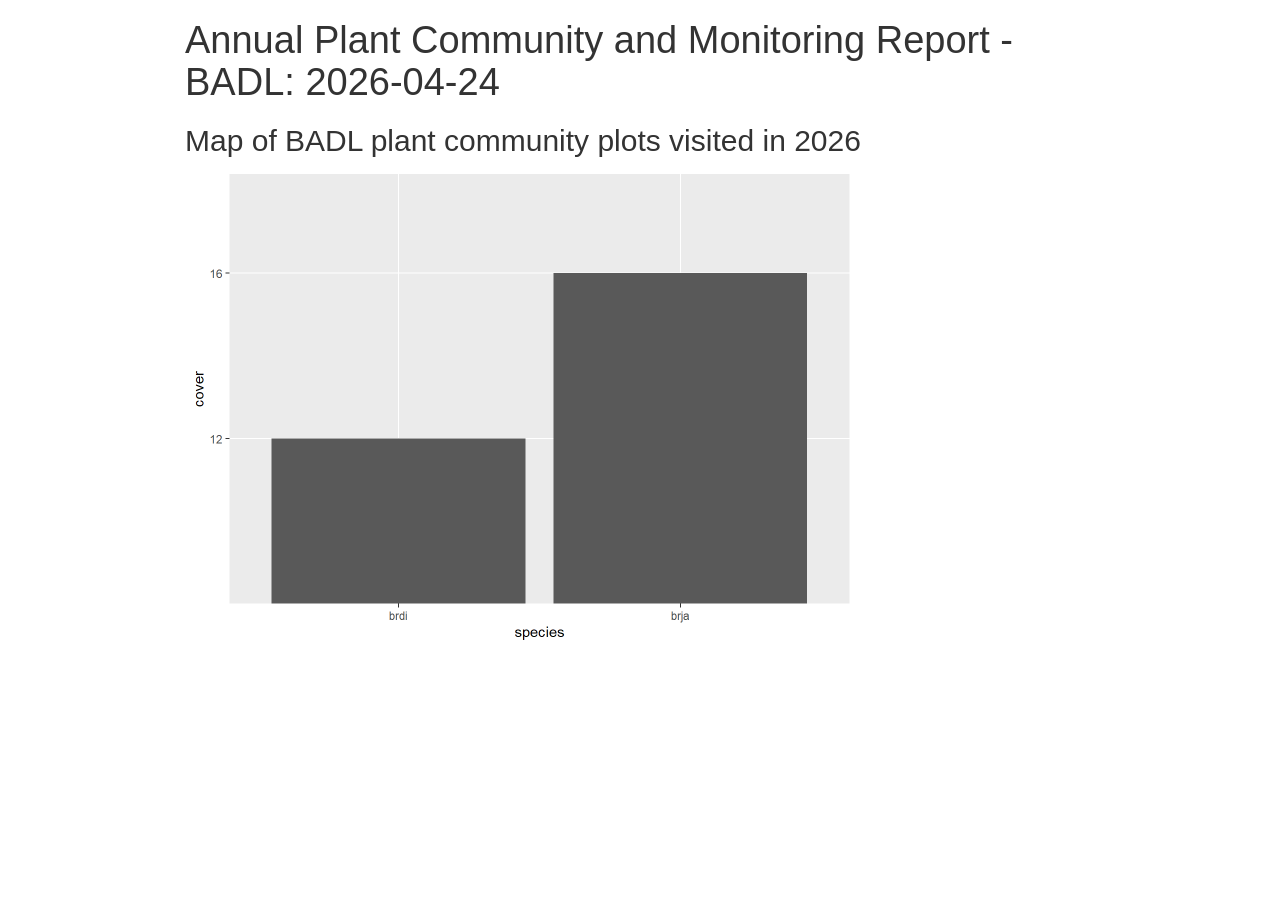
==== BADL/BADLreport.html @ 84ac05f1 "Initial commit for this project." ====
<!DOCTYPE html>

<html>

<head>

<meta charset="utf-8" />
<meta name="generator" content="pandoc" />
<meta http-equiv="X-UA-Compatible" content="IE=EDGE" />




<title>Annual Plant Community and Monitoring Report - BADL: 2026-04-24</title>

<script>// Pandoc 2.9 adds attributes on both header and div. We remove the former (to
// be compatible with the behavior of Pandoc < 2.8).
document.addEventListener('DOMContentLoaded', function(e) {
  var hs = document.querySelectorAll("div.section[class*='level'] > :first-child");
  var i, h, a;
  for (i = 0; i < hs.length; i++) {
    h = hs[i];
    if (!/^h[1-6]$/i.test(h.tagName)) continue;  // it should be a header h1-h6
    a = h.attributes;
    while (a.length > 0) h.removeAttribute(a[0].name);
  }
});
</script>
<script>/*! jQuery v3.6.0 | (c) OpenJS Foundation and other contributors | jquery.org/license */
!function(e,t){"use strict";"object"==typeof module&&"object"==typeof module.exports?module.exports=e.document?t(e,!0):function(e){if(!e.document)throw new Error("jQuery requires a window with a document");return t(e)}:t(e)}("undefined"!=typeof window?window:this,function(C,e){"use strict";var t=[],r=Object.getPrototypeOf,s=t.slice,g=t.flat?function(e){return t.flat.call(e)}:function(e){return t.concat.apply([],e)},u=t.push,i=t.indexOf,n={},o=n.toString,v=n.hasOwnProperty,a=v.toString,l=a.call(Object),y={},m=function(e){return"function"==typeof e&&"number"!=typeof e.nodeType&&"function"!=typeof e.item},x=function(e){return null!=e&&e===e.window},E=C.document,c={type:!0,src:!0,nonce:!0,noModule:!0};function b(e,t,n){var r,i,o=(n=n||E).createElement("script");if(o.text=e,t)for(r in c)(i=t[r]||t.getAttribute&&t.getAttribute(r))&&o.setAttribute(r,i);n.head.appendChild(o).parentNode.removeChild(o)}function w(e){return null==e?e+"":"object"==typeof e||"function"==typeof e?n[o.call(e)]||"object":typeof e}var f="3.6.0",S=function(e,t){return new S.fn.init(e,t)};function p(e){var t=!!e&&"length"in e&&e.length,n=w(e);return!m(e)&&!x(e)&&("array"===n||0===t||"number"==typeof t&&0<t&&t-1 in e)}S.fn=S.prototype={jquery:f,constructor:S,length:0,toArray:function(){return s.call(this)},get:function(e){return null==e?s.call(this):e<0?this[e+this.length]:this[e]},pushStack:function(e){var t=S.merge(this.constructor(),e);return t.prevObject=this,t},each:function(e){return S.each(this,e)},map:function(n){return this.pushStack(S.map(this,function(e,t){return n.call(e,t,e)}))},slice:function(){return this.pushStack(s.apply(this,arguments))},first:function(){return this.eq(0)},last:function(){return this.eq(-1)},even:function(){return this.pushStack(S.grep(this,function(e,t){return(t+1)%2}))},odd:function(){return this.pushStack(S.grep(this,function(e,t){return t%2}))},eq:function(e){var t=this.length,n=+e+(e<0?t:0);return this.pushStack(0<=n&&n<t?[this[n]]:[])},end:function(){return this.prevObject||this.constructor()},push:u,sort:t.sort,splice:t.splice},S.extend=S.fn.extend=function(){var e,t,n,r,i,o,a=arguments[0]||{},s=1,u=arguments.length,l=!1;for("boolean"==typeof a&&(l=a,a=arguments[s]||{},s++),"object"==typeof a||m(a)||(a={}),s===u&&(a=this,s--);s<u;s++)if(null!=(e=arguments[s]))for(t in e)r=e[t],"__proto__"!==t&&a!==r&&(l&&r&&(S.isPlainObject(r)||(i=Array.isArray(r)))?(n=a[t],o=i&&!Array.isArray(n)?[]:i||S.isPlainObject(n)?n:{},i=!1,a[t]=S.extend(l,o,r)):void 0!==r&&(a[t]=r));return a},S.extend({expando:"jQuery"+(f+Math.random()).replace(/\D/g,""),isReady:!0,error:function(e){throw new Error(e)},noop:function(){},isPlainObject:function(e){var t,n;return!(!e||"[object Object]"!==o.call(e))&&(!(t=r(e))||"function"==typeof(n=v.call(t,"constructor")&&t.constructor)&&a.call(n)===l)},isEmptyObject:function(e){var t;for(t in e)return!1;return!0},globalEval:function(e,t,n){b(e,{nonce:t&&t.nonce},n)},each:function(e,t){var n,r=0;if(p(e)){for(n=e.length;r<n;r++)if(!1===t.call(e[r],r,e[r]))break}else for(r in e)if(!1===t.call(e[r],r,e[r]))break;return e},makeArray:function(e,t){var n=t||[];return null!=e&&(p(Object(e))?S.merge(n,"string"==typeof e?[e]:e):u.call(n,e)),n},inArray:function(e,t,n){return null==t?-1:i.call(t,e,n)},merge:function(e,t){for(var n=+t.length,r=0,i=e.length;r<n;r++)e[i++]=t[r];return e.length=i,e},grep:function(e,t,n){for(var r=[],i=0,o=e.length,a=!n;i<o;i++)!t(e[i],i)!==a&&r.push(e[i]);return r},map:function(e,t,n){var r,i,o=0,a=[];if(p(e))for(r=e.length;o<r;o++)null!=(i=t(e[o],o,n))&&a.push(i);else for(o in e)null!=(i=t(e[o],o,n))&&a.push(i);return g(a)},guid:1,support:y}),"function"==typeof Symbol&&(S.fn[Symbol.iterator]=t[Symbol.iterator]),S.each("Boolean Number String Function Array Date RegExp Object Error Symbol".split(" "),function(e,t){n["[object "+t+"]"]=t.toLowerCase()});var d=function(n){var e,d,b,o,i,h,f,g,w,u,l,T,C,a,E,v,s,c,y,S="sizzle"+1*new Date,p=n.document,k=0,r=0,m=ue(),x=ue(),A=ue(),N=ue(),j=function(e,t){return e===t&&(l=!0),0},D={}.hasOwnProperty,t=[],q=t.pop,L=t.push,H=t.push,O=t.slice,P=function(e,t){for(var n=0,r=e.length;n<r;n++)if(e[n]===t)return n;return-1},R="checked|selected|async|autofocus|autoplay|controls|defer|disabled|hidden|ismap|loop|multiple|open|readonly|required|scoped",M="[\\x20\\t\\r\\n\\f]",I="(?:\\\\[\\da-fA-F]{1,6}"+M+"?|\\\\[^\\r\\n\\f]|[\\w-]|[^\0-\\x7f])+",W="\\["+M+"*("+I+")(?:"+M+"*([*^$|!~]?=)"+M+"*(?:'((?:\\\\.|[^\\\\'])*)'|\"((?:\\\\.|[^\\\\\"])*)\"|("+I+"))|)"+M+"*\\]",F=":("+I+")(?:\\((('((?:\\\\.|[^\\\\'])*)'|\"((?:\\\\.|[^\\\\\"])*)\")|((?:\\\\.|[^\\\\()[\\]]|"+W+")*)|.*)\\)|)",B=new RegExp(M+"+","g"),$=new RegExp("^"+M+"+|((?:^|[^\\\\])(?:\\\\.)*)"+M+"+$","g"),_=new RegExp("^"+M+"*,"+M+"*"),z=new RegExp("^"+M+"*([>+~]|"+M+")"+M+"*"),U=new RegExp(M+"|>"),X=new RegExp(F),V=new RegExp("^"+I+"$"),G={ID:new RegExp("^#("+I+")"),CLASS:new RegExp("^\\.("+I+")"),TAG:new RegExp("^("+I+"|[*])"),ATTR:new RegExp("^"+W),PSEUDO:new RegExp("^"+F),CHILD:new RegExp("^:(only|first|last|nth|nth-last)-(child|of-type)(?:\\("+M+"*(even|odd|(([+-]|)(\\d*)n|)"+M+"*(?:([+-]|)"+M+"*(\\d+)|))"+M+"*\\)|)","i"),bool:new RegExp("^(?:"+R+")$","i"),needsContext:new RegExp("^"+M+"*[>+~]|:(even|odd|eq|gt|lt|nth|first|last)(?:\\("+M+"*((?:-\\d)?\\d*)"+M+"*\\)|)(?=[^-]|$)","i")},Y=/HTML$/i,Q=/^(?:input|select|textarea|button)$/i,J=/^h\d$/i,K=/^[^{]+\{\s*\[native \w/,Z=/^(?:#([\w-]+)|(\w+)|\.([\w-]+))$/,ee=/[+~]/,te=new RegExp("\\\\[\\da-fA-F]{1,6}"+M+"?|\\\\([^\\r\\n\\f])","g"),ne=function(e,t){var n="0x"+e.slice(1)-65536;return t||(n<0?String.fromCharCode(n+65536):String.fromCharCode(n>>10|55296,1023&n|56320))},re=/([\0-\x1f\x7f]|^-?\d)|^-$|[^\0-\x1f\x7f-\uFFFF\w-]/g,ie=function(e,t){return t?"\0"===e?"\ufffd":e.slice(0,-1)+"\\"+e.charCodeAt(e.length-1).toString(16)+" ":"\\"+e},oe=function(){T()},ae=be(function(e){return!0===e.disabled&&"fieldset"===e.nodeName.toLowerCase()},{dir:"parentNode",next:"legend"});try{H.apply(t=O.call(p.childNodes),p.childNodes),t[p.childNodes.length].nodeType}catch(e){H={apply:t.length?function(e,t){L.apply(e,O.call(t))}:function(e,t){var n=e.length,r=0;while(e[n++]=t[r++]);e.length=n-1}}}function se(t,e,n,r){var i,o,a,s,u,l,c,f=e&&e.ownerDocument,p=e?e.nodeType:9;if(n=n||[],"string"!=typeof t||!t||1!==p&&9!==p&&11!==p)return n;if(!r&&(T(e),e=e||C,E)){if(11!==p&&(u=Z.exec(t)))if(i=u[1]){if(9===p){if(!(a=e.getElementById(i)))return n;if(a.id===i)return n.push(a),n}else if(f&&(a=f.getElementById(i))&&y(e,a)&&a.id===i)return n.push(a),n}else{if(u[2])return H.apply(n,e.getElementsByTagName(t)),n;if((i=u[3])&&d.getElementsByClassName&&e.getElementsByClassName)return H.apply(n,e.getElementsByClassName(i)),n}if(d.qsa&&!N[t+" "]&&(!v||!v.test(t))&&(1!==p||"object"!==e.nodeName.toLowerCase())){if(c=t,f=e,1===p&&(U.test(t)||z.test(t))){(f=ee.test(t)&&ye(e.parentNode)||e)===e&&d.scope||((s=e.getAttribute("id"))?s=s.replace(re,ie):e.setAttribute("id",s=S)),o=(l=h(t)).length;while(o--)l[o]=(s?"#"+s:":scope")+" "+xe(l[o]);c=l.join(",")}try{return H.apply(n,f.querySelectorAll(c)),n}catch(e){N(t,!0)}finally{s===S&&e.removeAttribute("id")}}}return g(t.replace($,"$1"),e,n,r)}function ue(){var r=[];return function e(t,n){return r.push(t+" ")>b.cacheLength&&delete e[r.shift()],e[t+" "]=n}}function le(e){return e[S]=!0,e}function ce(e){var t=C.createElement("fieldset");try{return!!e(t)}catch(e){return!1}finally{t.parentNode&&t.parentNode.removeChild(t),t=null}}function fe(e,t){var n=e.split("|"),r=n.length;while(r--)b.attrHandle[n[r]]=t}function pe(e,t){var n=t&&e,r=n&&1===e.nodeType&&1===t.nodeType&&e.sourceIndex-t.sourceIndex;if(r)return r;if(n)while(n=n.nextSibling)if(n===t)return-1;return e?1:-1}function de(t){return function(e){return"input"===e.nodeName.toLowerCase()&&e.type===t}}function he(n){return function(e){var t=e.nodeName.toLowerCase();return("input"===t||"button"===t)&&e.type===n}}function ge(t){return function(e){return"form"in e?e.parentNode&&!1===e.disabled?"label"in e?"label"in e.parentNode?e.parentNode.disabled===t:e.disabled===t:e.isDisabled===t||e.isDisabled!==!t&&ae(e)===t:e.disabled===t:"label"in e&&e.disabled===t}}function ve(a){return le(function(o){return o=+o,le(function(e,t){var n,r=a([],e.length,o),i=r.length;while(i--)e[n=r[i]]&&(e[n]=!(t[n]=e[n]))})})}function ye(e){return e&&"undefined"!=typeof e.getElementsByTagName&&e}for(e in d=se.support={},i=se.isXML=function(e){var t=e&&e.namespaceURI,n=e&&(e.ownerDocument||e).documentElement;return!Y.test(t||n&&n.nodeName||"HTML")},T=se.setDocument=function(e){var t,n,r=e?e.ownerDocument||e:p;return r!=C&&9===r.nodeType&&r.documentElement&&(a=(C=r).documentElement,E=!i(C),p!=C&&(n=C.defaultView)&&n.top!==n&&(n.addEventListener?n.addEventListener("unload",oe,!1):n.attachEvent&&n.attachEvent("onunload",oe)),d.scope=ce(function(e){return a.appendChild(e).appendChild(C.createElement("div")),"undefined"!=typeof e.querySelectorAll&&!e.querySelectorAll(":scope fieldset div").length}),d.attributes=ce(function(e){return e.className="i",!e.getAttribute("className")}),d.getElementsByTagName=ce(function(e){return e.appendChild(C.createComment("")),!e.getElementsByTagName("*").length}),d.getElementsByClassName=K.test(C.getElementsByClassName),d.getById=ce(function(e){return a.appendChild(e).id=S,!C.getElementsByName||!C.getElementsByName(S).length}),d.getById?(b.filter.ID=function(e){var t=e.replace(te,ne);return function(e){return e.getAttribute("id")===t}},b.find.ID=function(e,t){if("undefined"!=typeof t.getElementById&&E){var n=t.getElementById(e);return n?[n]:[]}}):(b.filter.ID=function(e){var n=e.replace(te,ne);return function(e){var t="undefined"!=typeof e.getAttributeNode&&e.getAttributeNode("id");return t&&t.value===n}},b.find.ID=function(e,t){if("undefined"!=typeof t.getElementById&&E){var n,r,i,o=t.getElementById(e);if(o){if((n=o.getAttributeNode("id"))&&n.value===e)return[o];i=t.getElementsByName(e),r=0;while(o=i[r++])if((n=o.getAttributeNode("id"))&&n.value===e)return[o]}return[]}}),b.find.TAG=d.getElementsByTagName?function(e,t){return"undefined"!=typeof t.getElementsByTagName?t.getElementsByTagName(e):d.qsa?t.querySelectorAll(e):void 0}:function(e,t){var n,r=[],i=0,o=t.getElementsByTagName(e);if("*"===e){while(n=o[i++])1===n.nodeType&&r.push(n);return r}return o},b.find.CLASS=d.getElementsByClassName&&function(e,t){if("undefined"!=typeof t.getElementsByClassName&&E)return t.getElementsByClassName(e)},s=[],v=[],(d.qsa=K.test(C.querySelectorAll))&&(ce(function(e){var t;a.appendChild(e).innerHTML="<a id='"+S+"'></a><select id='"+S+"-\r\\' msallowcapture=''><option selected=''></option></select>",e.querySelectorAll("[msallowcapture^='']").length&&v.push("[*^$]="+M+"*(?:''|\"\")"),e.querySelectorAll("[selected]").length||v.push("\\["+M+"*(?:value|"+R+")"),e.querySelectorAll("[id~="+S+"-]").length||v.push("~="),(t=C.createElement("input")).setAttribute("name",""),e.appendChild(t),e.querySelectorAll("[name='']").length||v.push("\\["+M+"*name"+M+"*="+M+"*(?:''|\"\")"),e.querySelectorAll(":checked").length||v.push(":checked"),e.querySelectorAll("a#"+S+"+*").length||v.push(".#.+[+~]"),e.querySelectorAll("\\\f"),v.push("[\\r\\n\\f]")}),ce(function(e){e.innerHTML="<a href='' disabled='disabled'></a><select disabled='disabled'><option/></select>";var t=C.createElement("input");t.setAttribute("type","hidden"),e.appendChild(t).setAttribute("name","D"),e.querySelectorAll("[name=d]").length&&v.push("name"+M+"*[*^$|!~]?="),2!==e.querySelectorAll(":enabled").length&&v.push(":enabled",":disabled"),a.appendChild(e).disabled=!0,2!==e.querySelectorAll(":disabled").length&&v.push(":enabled",":disabled"),e.querySelectorAll("*,:x"),v.push(",.*:")})),(d.matchesSelector=K.test(c=a.matches||a.webkitMatchesSelector||a.mozMatchesSelector||a.oMatchesSelector||a.msMatchesSelector))&&ce(function(e){d.disconnectedMatch=c.call(e,"*"),c.call(e,"[s!='']:x"),s.push("!=",F)}),v=v.length&&new RegExp(v.join("|")),s=s.length&&new RegExp(s.join("|")),t=K.test(a.compareDocumentPosition),y=t||K.test(a.contains)?function(e,t){var n=9===e.nodeType?e.documentElement:e,r=t&&t.parentNode;return e===r||!(!r||1!==r.nodeType||!(n.contains?n.contains(r):e.compareDocumentPosition&&16&e.compareDocumentPosition(r)))}:function(e,t){if(t)while(t=t.parentNode)if(t===e)return!0;return!1},j=t?function(e,t){if(e===t)return l=!0,0;var n=!e.compareDocumentPosition-!t.compareDocumentPosition;return n||(1&(n=(e.ownerDocument||e)==(t.ownerDocument||t)?e.compareDocumentPosition(t):1)||!d.sortDetached&&t.compareDocumentPosition(e)===n?e==C||e.ownerDocument==p&&y(p,e)?-1:t==C||t.ownerDocument==p&&y(p,t)?1:u?P(u,e)-P(u,t):0:4&n?-1:1)}:function(e,t){if(e===t)return l=!0,0;var n,r=0,i=e.parentNode,o=t.parentNode,a=[e],s=[t];if(!i||!o)return e==C?-1:t==C?1:i?-1:o?1:u?P(u,e)-P(u,t):0;if(i===o)return pe(e,t);n=e;while(n=n.parentNode)a.unshift(n);n=t;while(n=n.parentNode)s.unshift(n);while(a[r]===s[r])r++;return r?pe(a[r],s[r]):a[r]==p?-1:s[r]==p?1:0}),C},se.matches=function(e,t){return se(e,null,null,t)},se.matchesSelector=function(e,t){if(T(e),d.matchesSelector&&E&&!N[t+" "]&&(!s||!s.test(t))&&(!v||!v.test(t)))try{var n=c.call(e,t);if(n||d.disconnectedMatch||e.document&&11!==e.document.nodeType)return n}catch(e){N(t,!0)}return 0<se(t,C,null,[e]).length},se.contains=function(e,t){return(e.ownerDocument||e)!=C&&T(e),y(e,t)},se.attr=function(e,t){(e.ownerDocument||e)!=C&&T(e);var n=b.attrHandle[t.toLowerCase()],r=n&&D.call(b.attrHandle,t.toLowerCase())?n(e,t,!E):void 0;return void 0!==r?r:d.attributes||!E?e.getAttribute(t):(r=e.getAttributeNode(t))&&r.specified?r.value:null},se.escape=function(e){return(e+"").replace(re,ie)},se.error=function(e){throw new Error("Syntax error, unrecognized expression: "+e)},se.uniqueSort=function(e){var t,n=[],r=0,i=0;if(l=!d.detectDuplicates,u=!d.sortStable&&e.slice(0),e.sort(j),l){while(t=e[i++])t===e[i]&&(r=n.push(i));while(r--)e.splice(n[r],1)}return u=null,e},o=se.getText=function(e){var t,n="",r=0,i=e.nodeType;if(i){if(1===i||9===i||11===i){if("string"==typeof e.textContent)return e.textContent;for(e=e.firstChild;e;e=e.nextSibling)n+=o(e)}else if(3===i||4===i)return e.nodeValue}else while(t=e[r++])n+=o(t);return n},(b=se.selectors={cacheLength:50,createPseudo:le,match:G,attrHandle:{},find:{},relative:{">":{dir:"parentNode",first:!0}," ":{dir:"parentNode"},"+":{dir:"previousSibling",first:!0},"~":{dir:"previousSibling"}},preFilter:{ATTR:function(e){return e[1]=e[1].replace(te,ne),e[3]=(e[3]||e[4]||e[5]||"").replace(te,ne),"~="===e[2]&&(e[3]=" "+e[3]+" "),e.slice(0,4)},CHILD:function(e){return e[1]=e[1].toLowerCase(),"nth"===e[1].slice(0,3)?(e[3]||se.error(e[0]),e[4]=+(e[4]?e[5]+(e[6]||1):2*("even"===e[3]||"odd"===e[3])),e[5]=+(e[7]+e[8]||"odd"===e[3])):e[3]&&se.error(e[0]),e},PSEUDO:function(e){var t,n=!e[6]&&e[2];return G.CHILD.test(e[0])?null:(e[3]?e[2]=e[4]||e[5]||"":n&&X.test(n)&&(t=h(n,!0))&&(t=n.indexOf(")",n.length-t)-n.length)&&(e[0]=e[0].slice(0,t),e[2]=n.slice(0,t)),e.slice(0,3))}},filter:{TAG:function(e){var t=e.replace(te,ne).toLowerCase();return"*"===e?function(){return!0}:function(e){return e.nodeName&&e.nodeName.toLowerCase()===t}},CLASS:function(e){var t=m[e+" "];return t||(t=new RegExp("(^|"+M+")"+e+"("+M+"|$)"))&&m(e,function(e){return t.test("string"==typeof e.className&&e.className||"undefined"!=typeof e.getAttribute&&e.getAttribute("class")||"")})},ATTR:function(n,r,i){return function(e){var t=se.attr(e,n);return null==t?"!="===r:!r||(t+="","="===r?t===i:"!="===r?t!==i:"^="===r?i&&0===t.indexOf(i):"*="===r?i&&-1<t.indexOf(i):"$="===r?i&&t.slice(-i.length)===i:"~="===r?-1<(" "+t.replace(B," ")+" ").indexOf(i):"|="===r&&(t===i||t.slice(0,i.length+1)===i+"-"))}},CHILD:function(h,e,t,g,v){var y="nth"!==h.slice(0,3),m="last"!==h.slice(-4),x="of-type"===e;return 1===g&&0===v?function(e){return!!e.parentNode}:function(e,t,n){var r,i,o,a,s,u,l=y!==m?"nextSibling":"previousSibling",c=e.parentNode,f=x&&e.nodeName.toLowerCase(),p=!n&&!x,d=!1;if(c){if(y){while(l){a=e;while(a=a[l])if(x?a.nodeName.toLowerCase()===f:1===a.nodeType)return!1;u=l="only"===h&&!u&&"nextSibling"}return!0}if(u=[m?c.firstChild:c.lastChild],m&&p){d=(s=(r=(i=(o=(a=c)[S]||(a[S]={}))[a.uniqueID]||(o[a.uniqueID]={}))[h]||[])[0]===k&&r[1])&&r[2],a=s&&c.childNodes[s];while(a=++s&&a&&a[l]||(d=s=0)||u.pop())if(1===a.nodeType&&++d&&a===e){i[h]=[k,s,d];break}}else if(p&&(d=s=(r=(i=(o=(a=e)[S]||(a[S]={}))[a.uniqueID]||(o[a.uniqueID]={}))[h]||[])[0]===k&&r[1]),!1===d)while(a=++s&&a&&a[l]||(d=s=0)||u.pop())if((x?a.nodeName.toLowerCase()===f:1===a.nodeType)&&++d&&(p&&((i=(o=a[S]||(a[S]={}))[a.uniqueID]||(o[a.uniqueID]={}))[h]=[k,d]),a===e))break;return(d-=v)===g||d%g==0&&0<=d/g}}},PSEUDO:function(e,o){var t,a=b.pseudos[e]||b.setFilters[e.toLowerCase()]||se.error("unsupported pseudo: "+e);return a[S]?a(o):1<a.length?(t=[e,e,"",o],b.setFilters.hasOwnProperty(e.toLowerCase())?le(function(e,t){var n,r=a(e,o),i=r.length;while(i--)e[n=P(e,r[i])]=!(t[n]=r[i])}):function(e){return a(e,0,t)}):a}},pseudos:{not:le(function(e){var r=[],i=[],s=f(e.replace($,"$1"));return s[S]?le(function(e,t,n,r){var i,o=s(e,null,r,[]),a=e.length;while(a--)(i=o[a])&&(e[a]=!(t[a]=i))}):function(e,t,n){return r[0]=e,s(r,null,n,i),r[0]=null,!i.pop()}}),has:le(function(t){return function(e){return 0<se(t,e).length}}),contains:le(function(t){return t=t.replace(te,ne),function(e){return-1<(e.textContent||o(e)).indexOf(t)}}),lang:le(function(n){return V.test(n||"")||se.error("unsupported lang: "+n),n=n.replace(te,ne).toLowerCase(),function(e){var t;do{if(t=E?e.lang:e.getAttribute("xml:lang")||e.getAttribute("lang"))return(t=t.toLowerCase())===n||0===t.indexOf(n+"-")}while((e=e.parentNode)&&1===e.nodeType);return!1}}),target:function(e){var t=n.location&&n.location.hash;return t&&t.slice(1)===e.id},root:function(e){return e===a},focus:function(e){return e===C.activeElement&&(!C.hasFocus||C.hasFocus())&&!!(e.type||e.href||~e.tabIndex)},enabled:ge(!1),disabled:ge(!0),checked:function(e){var t=e.nodeName.toLowerCase();return"input"===t&&!!e.checked||"option"===t&&!!e.selected},selected:function(e){return e.parentNode&&e.parentNode.selectedIndex,!0===e.selected},empty:function(e){for(e=e.firstChild;e;e=e.nextSibling)if(e.nodeType<6)return!1;return!0},parent:function(e){return!b.pseudos.empty(e)},header:function(e){return J.test(e.nodeName)},input:function(e){return Q.test(e.nodeName)},button:function(e){var t=e.nodeName.toLowerCase();return"input"===t&&"button"===e.type||"button"===t},text:function(e){var t;return"input"===e.nodeName.toLowerCase()&&"text"===e.type&&(null==(t=e.getAttribute("type"))||"text"===t.toLowerCase())},first:ve(function(){return[0]}),last:ve(function(e,t){return[t-1]}),eq:ve(function(e,t,n){return[n<0?n+t:n]}),even:ve(function(e,t){for(var n=0;n<t;n+=2)e.push(n);return e}),odd:ve(function(e,t){for(var n=1;n<t;n+=2)e.push(n);return e}),lt:ve(function(e,t,n){for(var r=n<0?n+t:t<n?t:n;0<=--r;)e.push(r);return e}),gt:ve(function(e,t,n){for(var r=n<0?n+t:n;++r<t;)e.push(r);return e})}}).pseudos.nth=b.pseudos.eq,{radio:!0,checkbox:!0,file:!0,password:!0,image:!0})b.pseudos[e]=de(e);for(e in{submit:!0,reset:!0})b.pseudos[e]=he(e);function me(){}function xe(e){for(var t=0,n=e.length,r="";t<n;t++)r+=e[t].value;return r}function be(s,e,t){var u=e.dir,l=e.next,c=l||u,f=t&&"parentNode"===c,p=r++;return e.first?function(e,t,n){while(e=e[u])if(1===e.nodeType||f)return s(e,t,n);return!1}:function(e,t,n){var r,i,o,a=[k,p];if(n){while(e=e[u])if((1===e.nodeType||f)&&s(e,t,n))return!0}else while(e=e[u])if(1===e.nodeType||f)if(i=(o=e[S]||(e[S]={}))[e.uniqueID]||(o[e.uniqueID]={}),l&&l===e.nodeName.toLowerCase())e=e[u]||e;else{if((r=i[c])&&r[0]===k&&r[1]===p)return a[2]=r[2];if((i[c]=a)[2]=s(e,t,n))return!0}return!1}}function we(i){return 1<i.length?function(e,t,n){var r=i.length;while(r--)if(!i[r](e,t,n))return!1;return!0}:i[0]}function Te(e,t,n,r,i){for(var o,a=[],s=0,u=e.length,l=null!=t;s<u;s++)(o=e[s])&&(n&&!n(o,r,i)||(a.push(o),l&&t.push(s)));return a}function Ce(d,h,g,v,y,e){return v&&!v[S]&&(v=Ce(v)),y&&!y[S]&&(y=Ce(y,e)),le(function(e,t,n,r){var i,o,a,s=[],u=[],l=t.length,c=e||function(e,t,n){for(var r=0,i=t.length;r<i;r++)se(e,t[r],n);return n}(h||"*",n.nodeType?[n]:n,[]),f=!d||!e&&h?c:Te(c,s,d,n,r),p=g?y||(e?d:l||v)?[]:t:f;if(g&&g(f,p,n,r),v){i=Te(p,u),v(i,[],n,r),o=i.length;while(o--)(a=i[o])&&(p[u[o]]=!(f[u[o]]=a))}if(e){if(y||d){if(y){i=[],o=p.length;while(o--)(a=p[o])&&i.push(f[o]=a);y(null,p=[],i,r)}o=p.length;while(o--)(a=p[o])&&-1<(i=y?P(e,a):s[o])&&(e[i]=!(t[i]=a))}}else p=Te(p===t?p.splice(l,p.length):p),y?y(null,t,p,r):H.apply(t,p)})}function Ee(e){for(var i,t,n,r=e.length,o=b.relative[e[0].type],a=o||b.relative[" "],s=o?1:0,u=be(function(e){return e===i},a,!0),l=be(function(e){return-1<P(i,e)},a,!0),c=[function(e,t,n){var r=!o&&(n||t!==w)||((i=t).nodeType?u(e,t,n):l(e,t,n));return i=null,r}];s<r;s++)if(t=b.relative[e[s].type])c=[be(we(c),t)];else{if((t=b.filter[e[s].type].apply(null,e[s].matches))[S]){for(n=++s;n<r;n++)if(b.relative[e[n].type])break;return Ce(1<s&&we(c),1<s&&xe(e.slice(0,s-1).concat({value:" "===e[s-2].type?"*":""})).replace($,"$1"),t,s<n&&Ee(e.slice(s,n)),n<r&&Ee(e=e.slice(n)),n<r&&xe(e))}c.push(t)}return we(c)}return me.prototype=b.filters=b.pseudos,b.setFilters=new me,h=se.tokenize=function(e,t){var n,r,i,o,a,s,u,l=x[e+" "];if(l)return t?0:l.slice(0);a=e,s=[],u=b.preFilter;while(a){for(o in n&&!(r=_.exec(a))||(r&&(a=a.slice(r[0].length)||a),s.push(i=[])),n=!1,(r=z.exec(a))&&(n=r.shift(),i.push({value:n,type:r[0].replace($," ")}),a=a.slice(n.length)),b.filter)!(r=G[o].exec(a))||u[o]&&!(r=u[o](r))||(n=r.shift(),i.push({value:n,type:o,matches:r}),a=a.slice(n.length));if(!n)break}return t?a.length:a?se.error(e):x(e,s).slice(0)},f=se.compile=function(e,t){var n,v,y,m,x,r,i=[],o=[],a=A[e+" "];if(!a){t||(t=h(e)),n=t.length;while(n--)(a=Ee(t[n]))[S]?i.push(a):o.push(a);(a=A(e,(v=o,m=0<(y=i).length,x=0<v.length,r=function(e,t,n,r,i){var o,a,s,u=0,l="0",c=e&&[],f=[],p=w,d=e||x&&b.find.TAG("*",i),h=k+=null==p?1:Math.random()||.1,g=d.length;for(i&&(w=t==C||t||i);l!==g&&null!=(o=d[l]);l++){if(x&&o){a=0,t||o.ownerDocument==C||(T(o),n=!E);while(s=v[a++])if(s(o,t||C,n)){r.push(o);break}i&&(k=h)}m&&((o=!s&&o)&&u--,e&&c.push(o))}if(u+=l,m&&l!==u){a=0;while(s=y[a++])s(c,f,t,n);if(e){if(0<u)while(l--)c[l]||f[l]||(f[l]=q.call(r));f=Te(f)}H.apply(r,f),i&&!e&&0<f.length&&1<u+y.length&&se.uniqueSort(r)}return i&&(k=h,w=p),c},m?le(r):r))).selector=e}return a},g=se.select=function(e,t,n,r){var i,o,a,s,u,l="function"==typeof e&&e,c=!r&&h(e=l.selector||e);if(n=n||[],1===c.length){if(2<(o=c[0]=c[0].slice(0)).length&&"ID"===(a=o[0]).type&&9===t.nodeType&&E&&b.relative[o[1].type]){if(!(t=(b.find.ID(a.matches[0].replace(te,ne),t)||[])[0]))return n;l&&(t=t.parentNode),e=e.slice(o.shift().value.length)}i=G.needsContext.test(e)?0:o.length;while(i--){if(a=o[i],b.relative[s=a.type])break;if((u=b.find[s])&&(r=u(a.matches[0].replace(te,ne),ee.test(o[0].type)&&ye(t.parentNode)||t))){if(o.splice(i,1),!(e=r.length&&xe(o)))return H.apply(n,r),n;break}}}return(l||f(e,c))(r,t,!E,n,!t||ee.test(e)&&ye(t.parentNode)||t),n},d.sortStable=S.split("").sort(j).join("")===S,d.detectDuplicates=!!l,T(),d.sortDetached=ce(function(e){return 1&e.compareDocumentPosition(C.createElement("fieldset"))}),ce(function(e){return e.innerHTML="<a href='#'></a>","#"===e.firstChild.getAttribute("href")})||fe("type|href|height|width",function(e,t,n){if(!n)return e.getAttribute(t,"type"===t.toLowerCase()?1:2)}),d.attributes&&ce(function(e){return e.innerHTML="<input/>",e.firstChild.setAttribute("value",""),""===e.firstChild.getAttribute("value")})||fe("value",function(e,t,n){if(!n&&"input"===e.nodeName.toLowerCase())return e.defaultValue}),ce(function(e){return null==e.getAttribute("disabled")})||fe(R,function(e,t,n){var r;if(!n)return!0===e[t]?t.toLowerCase():(r=e.getAttributeNode(t))&&r.specified?r.value:null}),se}(C);S.find=d,S.expr=d.selectors,S.expr[":"]=S.expr.pseudos,S.uniqueSort=S.unique=d.uniqueSort,S.text=d.getText,S.isXMLDoc=d.isXML,S.contains=d.contains,S.escapeSelector=d.escape;var h=function(e,t,n){var r=[],i=void 0!==n;while((e=e[t])&&9!==e.nodeType)if(1===e.nodeType){if(i&&S(e).is(n))break;r.push(e)}return r},T=function(e,t){for(var n=[];e;e=e.nextSibling)1===e.nodeType&&e!==t&&n.push(e);return n},k=S.expr.match.needsContext;function A(e,t){return e.nodeName&&e.nodeName.toLowerCase()===t.toLowerCase()}var N=/^<([a-z][^\/\0>:\x20\t\r\n\f]*)[\x20\t\r\n\f]*\/?>(?:<\/\1>|)$/i;function j(e,n,r){return m(n)?S.grep(e,function(e,t){return!!n.call(e,t,e)!==r}):n.nodeType?S.grep(e,function(e){return e===n!==r}):"string"!=typeof n?S.grep(e,function(e){return-1<i.call(n,e)!==r}):S.filter(n,e,r)}S.filter=function(e,t,n){var r=t[0];return n&&(e=":not("+e+")"),1===t.length&&1===r.nodeType?S.find.matchesSelector(r,e)?[r]:[]:S.find.matches(e,S.grep(t,function(e){return 1===e.nodeType}))},S.fn.extend({find:function(e){var t,n,r=this.length,i=this;if("string"!=typeof e)return this.pushStack(S(e).filter(function(){for(t=0;t<r;t++)if(S.contains(i[t],this))return!0}));for(n=this.pushStack([]),t=0;t<r;t++)S.find(e,i[t],n);return 1<r?S.uniqueSort(n):n},filter:function(e){return this.pushStack(j(this,e||[],!1))},not:function(e){return this.pushStack(j(this,e||[],!0))},is:function(e){return!!j(this,"string"==typeof e&&k.test(e)?S(e):e||[],!1).length}});var D,q=/^(?:\s*(<[\w\W]+>)[^>]*|#([\w-]+))$/;(S.fn.init=function(e,t,n){var r,i;if(!e)return this;if(n=n||D,"string"==typeof e){if(!(r="<"===e[0]&&">"===e[e.length-1]&&3<=e.length?[null,e,null]:q.exec(e))||!r[1]&&t)return!t||t.jquery?(t||n).find(e):this.constructor(t).find(e);if(r[1]){if(t=t instanceof S?t[0]:t,S.merge(this,S.parseHTML(r[1],t&&t.nodeType?t.ownerDocument||t:E,!0)),N.test(r[1])&&S.isPlainObject(t))for(r in t)m(this[r])?this[r](t[r]):this.attr(r,t[r]);return this}return(i=E.getElementById(r[2]))&&(this[0]=i,this.length=1),this}return e.nodeType?(this[0]=e,this.length=1,this):m(e)?void 0!==n.ready?n.ready(e):e(S):S.makeArray(e,this)}).prototype=S.fn,D=S(E);var L=/^(?:parents|prev(?:Until|All))/,H={children:!0,contents:!0,next:!0,prev:!0};function O(e,t){while((e=e[t])&&1!==e.nodeType);return e}S.fn.extend({has:function(e){var t=S(e,this),n=t.length;return this.filter(function(){for(var e=0;e<n;e++)if(S.contains(this,t[e]))return!0})},closest:function(e,t){var n,r=0,i=this.length,o=[],a="string"!=typeof e&&S(e);if(!k.test(e))for(;r<i;r++)for(n=this[r];n&&n!==t;n=n.parentNode)if(n.nodeType<11&&(a?-1<a.index(n):1===n.nodeType&&S.find.matchesSelector(n,e))){o.push(n);break}return this.pushStack(1<o.length?S.uniqueSort(o):o)},index:function(e){return e?"string"==typeof e?i.call(S(e),this[0]):i.call(this,e.jquery?e[0]:e):this[0]&&this[0].parentNode?this.first().prevAll().length:-1},add:function(e,t){return this.pushStack(S.uniqueSort(S.merge(this.get(),S(e,t))))},addBack:function(e){return this.add(null==e?this.prevObject:this.prevObject.filter(e))}}),S.each({parent:function(e){var t=e.parentNode;return t&&11!==t.nodeType?t:null},parents:function(e){return h(e,"parentNode")},parentsUntil:function(e,t,n){return h(e,"parentNode",n)},next:function(e){return O(e,"nextSibling")},prev:function(e){return O(e,"previousSibling")},nextAll:function(e){return h(e,"nextSibling")},prevAll:function(e){return h(e,"previousSibling")},nextUntil:function(e,t,n){return h(e,"nextSibling",n)},prevUntil:function(e,t,n){return h(e,"previousSibling",n)},siblings:function(e){return T((e.parentNode||{}).firstChild,e)},children:function(e){return T(e.firstChild)},contents:function(e){return null!=e.contentDocument&&r(e.contentDocument)?e.contentDocument:(A(e,"template")&&(e=e.content||e),S.merge([],e.childNodes))}},function(r,i){S.fn[r]=function(e,t){var n=S.map(this,i,e);return"Until"!==r.slice(-5)&&(t=e),t&&"string"==typeof t&&(n=S.filter(t,n)),1<this.length&&(H[r]||S.uniqueSort(n),L.test(r)&&n.reverse()),this.pushStack(n)}});var P=/[^\x20\t\r\n\f]+/g;function R(e){return e}function M(e){throw e}function I(e,t,n,r){var i;try{e&&m(i=e.promise)?i.call(e).done(t).fail(n):e&&m(i=e.then)?i.call(e,t,n):t.apply(void 0,[e].slice(r))}catch(e){n.apply(void 0,[e])}}S.Callbacks=function(r){var e,n;r="string"==typeof r?(e=r,n={},S.each(e.match(P)||[],function(e,t){n[t]=!0}),n):S.extend({},r);var i,t,o,a,s=[],u=[],l=-1,c=function(){for(a=a||r.once,o=i=!0;u.length;l=-1){t=u.shift();while(++l<s.length)!1===s[l].apply(t[0],t[1])&&r.stopOnFalse&&(l=s.length,t=!1)}r.memory||(t=!1),i=!1,a&&(s=t?[]:"")},f={add:function(){return s&&(t&&!i&&(l=s.length-1,u.push(t)),function n(e){S.each(e,function(e,t){m(t)?r.unique&&f.has(t)||s.push(t):t&&t.length&&"string"!==w(t)&&n(t)})}(arguments),t&&!i&&c()),this},remove:function(){return S.each(arguments,function(e,t){var n;while(-1<(n=S.inArray(t,s,n)))s.splice(n,1),n<=l&&l--}),this},has:function(e){return e?-1<S.inArray(e,s):0<s.length},empty:function(){return s&&(s=[]),this},disable:function(){return a=u=[],s=t="",this},disabled:function(){return!s},lock:function(){return a=u=[],t||i||(s=t=""),this},locked:function(){return!!a},fireWith:function(e,t){return a||(t=[e,(t=t||[]).slice?t.slice():t],u.push(t),i||c()),this},fire:function(){return f.fireWith(this,arguments),this},fired:function(){return!!o}};return f},S.extend({Deferred:function(e){var o=[["notify","progress",S.Callbacks("memory"),S.Callbacks("memory"),2],["resolve","done",S.Callbacks("once memory"),S.Callbacks("once memory"),0,"resolved"],["reject","fail",S.Callbacks("once memory"),S.Callbacks("once memory"),1,"rejected"]],i="pending",a={state:function(){return i},always:function(){return s.done(arguments).fail(arguments),this},"catch":function(e){return a.then(null,e)},pipe:function(){var i=arguments;return S.Deferred(function(r){S.each(o,function(e,t){var n=m(i[t[4]])&&i[t[4]];s[t[1]](function(){var e=n&&n.apply(this,arguments);e&&m(e.promise)?e.promise().progress(r.notify).done(r.resolve).fail(r.reject):r[t[0]+"With"](this,n?[e]:arguments)})}),i=null}).promise()},then:function(t,n,r){var u=0;function l(i,o,a,s){return function(){var n=this,r=arguments,e=function(){var e,t;if(!(i<u)){if((e=a.apply(n,r))===o.promise())throw new TypeError("Thenable self-resolution");t=e&&("object"==typeof e||"function"==typeof e)&&e.then,m(t)?s?t.call(e,l(u,o,R,s),l(u,o,M,s)):(u++,t.call(e,l(u,o,R,s),l(u,o,M,s),l(u,o,R,o.notifyWith))):(a!==R&&(n=void 0,r=[e]),(s||o.resolveWith)(n,r))}},t=s?e:function(){try{e()}catch(e){S.Deferred.exceptionHook&&S.Deferred.exceptionHook(e,t.stackTrace),u<=i+1&&(a!==M&&(n=void 0,r=[e]),o.rejectWith(n,r))}};i?t():(S.Deferred.getStackHook&&(t.stackTrace=S.Deferred.getStackHook()),C.setTimeout(t))}}return S.Deferred(function(e){o[0][3].add(l(0,e,m(r)?r:R,e.notifyWith)),o[1][3].add(l(0,e,m(t)?t:R)),o[2][3].add(l(0,e,m(n)?n:M))}).promise()},promise:function(e){return null!=e?S.extend(e,a):a}},s={};return S.each(o,function(e,t){var n=t[2],r=t[5];a[t[1]]=n.add,r&&n.add(function(){i=r},o[3-e][2].disable,o[3-e][3].disable,o[0][2].lock,o[0][3].lock),n.add(t[3].fire),s[t[0]]=function(){return s[t[0]+"With"](this===s?void 0:this,arguments),this},s[t[0]+"With"]=n.fireWith}),a.promise(s),e&&e.call(s,s),s},when:function(e){var n=arguments.length,t=n,r=Array(t),i=s.call(arguments),o=S.Deferred(),a=function(t){return function(e){r[t]=this,i[t]=1<arguments.length?s.call(arguments):e,--n||o.resolveWith(r,i)}};if(n<=1&&(I(e,o.done(a(t)).resolve,o.reject,!n),"pending"===o.state()||m(i[t]&&i[t].then)))return o.then();while(t--)I(i[t],a(t),o.reject);return o.promise()}});var W=/^(Eval|Internal|Range|Reference|Syntax|Type|URI)Error$/;S.Deferred.exceptionHook=function(e,t){C.console&&C.console.warn&&e&&W.test(e.name)&&C.console.warn("jQuery.Deferred exception: "+e.message,e.stack,t)},S.readyException=function(e){C.setTimeout(function(){throw e})};var F=S.Deferred();function B(){E.removeEventListener("DOMContentLoaded",B),C.removeEventListener("load",B),S.ready()}S.fn.ready=function(e){return F.then(e)["catch"](function(e){S.readyException(e)}),this},S.extend({isReady:!1,readyWait:1,ready:function(e){(!0===e?--S.readyWait:S.isReady)||(S.isReady=!0)!==e&&0<--S.readyWait||F.resolveWith(E,[S])}}),S.ready.then=F.then,"complete"===E.readyState||"loading"!==E.readyState&&!E.documentElement.doScroll?C.setTimeout(S.ready):(E.addEventListener("DOMContentLoaded",B),C.addEventListener("load",B));var $=function(e,t,n,r,i,o,a){var s=0,u=e.length,l=null==n;if("object"===w(n))for(s in i=!0,n)$(e,t,s,n[s],!0,o,a);else if(void 0!==r&&(i=!0,m(r)||(a=!0),l&&(a?(t.call(e,r),t=null):(l=t,t=function(e,t,n){return l.call(S(e),n)})),t))for(;s<u;s++)t(e[s],n,a?r:r.call(e[s],s,t(e[s],n)));return i?e:l?t.call(e):u?t(e[0],n):o},_=/^-ms-/,z=/-([a-z])/g;function U(e,t){return t.toUpperCase()}function X(e){return e.replace(_,"ms-").replace(z,U)}var V=function(e){return 1===e.nodeType||9===e.nodeType||!+e.nodeType};function G(){this.expando=S.expando+G.uid++}G.uid=1,G.prototype={cache:function(e){var t=e[this.expando];return t||(t={},V(e)&&(e.nodeType?e[this.expando]=t:Object.defineProperty(e,this.expando,{value:t,configurable:!0}))),t},set:function(e,t,n){var r,i=this.cache(e);if("string"==typeof t)i[X(t)]=n;else for(r in t)i[X(r)]=t[r];return i},get:function(e,t){return void 0===t?this.cache(e):e[this.expando]&&e[this.expando][X(t)]},access:function(e,t,n){return void 0===t||t&&"string"==typeof t&&void 0===n?this.get(e,t):(this.set(e,t,n),void 0!==n?n:t)},remove:function(e,t){var n,r=e[this.expando];if(void 0!==r){if(void 0!==t){n=(t=Array.isArray(t)?t.map(X):(t=X(t))in r?[t]:t.match(P)||[]).length;while(n--)delete r[t[n]]}(void 0===t||S.isEmptyObject(r))&&(e.nodeType?e[this.expando]=void 0:delete e[this.expando])}},hasData:function(e){var t=e[this.expando];return void 0!==t&&!S.isEmptyObject(t)}};var Y=new G,Q=new G,J=/^(?:\{[\w\W]*\}|\[[\w\W]*\])$/,K=/[A-Z]/g;function Z(e,t,n){var r,i;if(void 0===n&&1===e.nodeType)if(r="data-"+t.replace(K,"-$&").toLowerCase(),"string"==typeof(n=e.getAttribute(r))){try{n="true"===(i=n)||"false"!==i&&("null"===i?null:i===+i+""?+i:J.test(i)?JSON.parse(i):i)}catch(e){}Q.set(e,t,n)}else n=void 0;return n}S.extend({hasData:function(e){return Q.hasData(e)||Y.hasData(e)},data:function(e,t,n){return Q.access(e,t,n)},removeData:function(e,t){Q.remove(e,t)},_data:function(e,t,n){return Y.access(e,t,n)},_removeData:function(e,t){Y.remove(e,t)}}),S.fn.extend({data:function(n,e){var t,r,i,o=this[0],a=o&&o.attributes;if(void 0===n){if(this.length&&(i=Q.get(o),1===o.nodeType&&!Y.get(o,"hasDataAttrs"))){t=a.length;while(t--)a[t]&&0===(r=a[t].name).indexOf("data-")&&(r=X(r.slice(5)),Z(o,r,i[r]));Y.set(o,"hasDataAttrs",!0)}return i}return"object"==typeof n?this.each(function(){Q.set(this,n)}):$(this,function(e){var t;if(o&&void 0===e)return void 0!==(t=Q.get(o,n))?t:void 0!==(t=Z(o,n))?t:void 0;this.each(function(){Q.set(this,n,e)})},null,e,1<arguments.length,null,!0)},removeData:function(e){return this.each(function(){Q.remove(this,e)})}}),S.extend({queue:function(e,t,n){var r;if(e)return t=(t||"fx")+"queue",r=Y.get(e,t),n&&(!r||Array.isArray(n)?r=Y.access(e,t,S.makeArray(n)):r.push(n)),r||[]},dequeue:function(e,t){t=t||"fx";var n=S.queue(e,t),r=n.length,i=n.shift(),o=S._queueHooks(e,t);"inprogress"===i&&(i=n.shift(),r--),i&&("fx"===t&&n.unshift("inprogress"),delete o.stop,i.call(e,function(){S.dequeue(e,t)},o)),!r&&o&&o.empty.fire()},_queueHooks:function(e,t){var n=t+"queueHooks";return Y.get(e,n)||Y.access(e,n,{empty:S.Callbacks("once memory").add(function(){Y.remove(e,[t+"queue",n])})})}}),S.fn.extend({queue:function(t,n){var e=2;return"string"!=typeof t&&(n=t,t="fx",e--),arguments.length<e?S.queue(this[0],t):void 0===n?this:this.each(function(){var e=S.queue(this,t,n);S._queueHooks(this,t),"fx"===t&&"inprogress"!==e[0]&&S.dequeue(this,t)})},dequeue:function(e){return this.each(function(){S.dequeue(this,e)})},clearQueue:function(e){return this.queue(e||"fx",[])},promise:function(e,t){var n,r=1,i=S.Deferred(),o=this,a=this.length,s=function(){--r||i.resolveWith(o,[o])};"string"!=typeof e&&(t=e,e=void 0),e=e||"fx";while(a--)(n=Y.get(o[a],e+"queueHooks"))&&n.empty&&(r++,n.empty.add(s));return s(),i.promise(t)}});var ee=/[+-]?(?:\d*\.|)\d+(?:[eE][+-]?\d+|)/.source,te=new RegExp("^(?:([+-])=|)("+ee+")([a-z%]*)$","i"),ne=["Top","Right","Bottom","Left"],re=E.documentElement,ie=function(e){return S.contains(e.ownerDocument,e)},oe={composed:!0};re.getRootNode&&(ie=function(e){return S.contains(e.ownerDocument,e)||e.getRootNode(oe)===e.ownerDocument});var ae=function(e,t){return"none"===(e=t||e).style.display||""===e.style.display&&ie(e)&&"none"===S.css(e,"display")};function se(e,t,n,r){var i,o,a=20,s=r?function(){return r.cur()}:function(){return S.css(e,t,"")},u=s(),l=n&&n[3]||(S.cssNumber[t]?"":"px"),c=e.nodeType&&(S.cssNumber[t]||"px"!==l&&+u)&&te.exec(S.css(e,t));if(c&&c[3]!==l){u/=2,l=l||c[3],c=+u||1;while(a--)S.style(e,t,c+l),(1-o)*(1-(o=s()/u||.5))<=0&&(a=0),c/=o;c*=2,S.style(e,t,c+l),n=n||[]}return n&&(c=+c||+u||0,i=n[1]?c+(n[1]+1)*n[2]:+n[2],r&&(r.unit=l,r.start=c,r.end=i)),i}var ue={};function le(e,t){for(var n,r,i,o,a,s,u,l=[],c=0,f=e.length;c<f;c++)(r=e[c]).style&&(n=r.style.display,t?("none"===n&&(l[c]=Y.get(r,"display")||null,l[c]||(r.style.display="")),""===r.style.display&&ae(r)&&(l[c]=(u=a=o=void 0,a=(i=r).ownerDocument,s=i.nodeName,(u=ue[s])||(o=a.body.appendChild(a.createElement(s)),u=S.css(o,"display"),o.parentNode.removeChild(o),"none"===u&&(u="block"),ue[s]=u)))):"none"!==n&&(l[c]="none",Y.set(r,"display",n)));for(c=0;c<f;c++)null!=l[c]&&(e[c].style.display=l[c]);return e}S.fn.extend({show:function(){return le(this,!0)},hide:function(){return le(this)},toggle:function(e){return"boolean"==typeof e?e?this.show():this.hide():this.each(function(){ae(this)?S(this).show():S(this).hide()})}});var ce,fe,pe=/^(?:checkbox|radio)$/i,de=/<([a-z][^\/\0>\x20\t\r\n\f]*)/i,he=/^$|^module$|\/(?:java|ecma)script/i;ce=E.createDocumentFragment().appendChild(E.createElement("div")),(fe=E.createElement("input")).setAttribute("type","radio"),fe.setAttribute("checked","checked"),fe.setAttribute("name","t"),ce.appendChild(fe),y.checkClone=ce.cloneNode(!0).cloneNode(!0).lastChild.checked,ce.innerHTML="<textarea>x</textarea>",y.noCloneChecked=!!ce.cloneNode(!0).lastChild.defaultValue,ce.innerHTML="<option></option>",y.option=!!ce.lastChild;var ge={thead:[1,"<table>","</table>"],col:[2,"<table><colgroup>","</colgroup></table>"],tr:[2,"<table><tbody>","</tbody></table>"],td:[3,"<table><tbody><tr>","</tr></tbody></table>"],_default:[0,"",""]};function ve(e,t){var n;return n="undefined"!=typeof e.getElementsByTagName?e.getElementsByTagName(t||"*"):"undefined"!=typeof e.querySelectorAll?e.querySelectorAll(t||"*"):[],void 0===t||t&&A(e,t)?S.merge([e],n):n}function ye(e,t){for(var n=0,r=e.length;n<r;n++)Y.set(e[n],"globalEval",!t||Y.get(t[n],"globalEval"))}ge.tbody=ge.tfoot=ge.colgroup=ge.caption=ge.thead,ge.th=ge.td,y.option||(ge.optgroup=ge.option=[1,"<select multiple='multiple'>","</select>"]);var me=/<|&#?\w+;/;function xe(e,t,n,r,i){for(var o,a,s,u,l,c,f=t.createDocumentFragment(),p=[],d=0,h=e.length;d<h;d++)if((o=e[d])||0===o)if("object"===w(o))S.merge(p,o.nodeType?[o]:o);else if(me.test(o)){a=a||f.appendChild(t.createElement("div")),s=(de.exec(o)||["",""])[1].toLowerCase(),u=ge[s]||ge._default,a.innerHTML=u[1]+S.htmlPrefilter(o)+u[2],c=u[0];while(c--)a=a.lastChild;S.merge(p,a.childNodes),(a=f.firstChild).textContent=""}else p.push(t.createTextNode(o));f.textContent="",d=0;while(o=p[d++])if(r&&-1<S.inArray(o,r))i&&i.push(o);else if(l=ie(o),a=ve(f.appendChild(o),"script"),l&&ye(a),n){c=0;while(o=a[c++])he.test(o.type||"")&&n.push(o)}return f}var be=/^([^.]*)(?:\.(.+)|)/;function we(){return!0}function Te(){return!1}function Ce(e,t){return e===function(){try{return E.activeElement}catch(e){}}()==("focus"===t)}function Ee(e,t,n,r,i,o){var a,s;if("object"==typeof t){for(s in"string"!=typeof n&&(r=r||n,n=void 0),t)Ee(e,s,n,r,t[s],o);return e}if(null==r&&null==i?(i=n,r=n=void 0):null==i&&("string"==typeof n?(i=r,r=void 0):(i=r,r=n,n=void 0)),!1===i)i=Te;else if(!i)return e;return 1===o&&(a=i,(i=function(e){return S().off(e),a.apply(this,arguments)}).guid=a.guid||(a.guid=S.guid++)),e.each(function(){S.event.add(this,t,i,r,n)})}function Se(e,i,o){o?(Y.set(e,i,!1),S.event.add(e,i,{namespace:!1,handler:function(e){var t,n,r=Y.get(this,i);if(1&e.isTrigger&&this[i]){if(r.length)(S.event.special[i]||{}).delegateType&&e.stopPropagation();else if(r=s.call(arguments),Y.set(this,i,r),t=o(this,i),this[i](),r!==(n=Y.get(this,i))||t?Y.set(this,i,!1):n={},r!==n)return e.stopImmediatePropagation(),e.preventDefault(),n&&n.value}else r.length&&(Y.set(this,i,{value:S.event.trigger(S.extend(r[0],S.Event.prototype),r.slice(1),this)}),e.stopImmediatePropagation())}})):void 0===Y.get(e,i)&&S.event.add(e,i,we)}S.event={global:{},add:function(t,e,n,r,i){var o,a,s,u,l,c,f,p,d,h,g,v=Y.get(t);if(V(t)){n.handler&&(n=(o=n).handler,i=o.selector),i&&S.find.matchesSelector(re,i),n.guid||(n.guid=S.guid++),(u=v.events)||(u=v.events=Object.create(null)),(a=v.handle)||(a=v.handle=function(e){return"undefined"!=typeof S&&S.event.triggered!==e.type?S.event.dispatch.apply(t,arguments):void 0}),l=(e=(e||"").match(P)||[""]).length;while(l--)d=g=(s=be.exec(e[l])||[])[1],h=(s[2]||"").split(".").sort(),d&&(f=S.event.special[d]||{},d=(i?f.delegateType:f.bindType)||d,f=S.event.special[d]||{},c=S.extend({type:d,origType:g,data:r,handler:n,guid:n.guid,selector:i,needsContext:i&&S.expr.match.needsContext.test(i),namespace:h.join(".")},o),(p=u[d])||((p=u[d]=[]).delegateCount=0,f.setup&&!1!==f.setup.call(t,r,h,a)||t.addEventListener&&t.addEventListener(d,a)),f.add&&(f.add.call(t,c),c.handler.guid||(c.handler.guid=n.guid)),i?p.splice(p.delegateCount++,0,c):p.push(c),S.event.global[d]=!0)}},remove:function(e,t,n,r,i){var o,a,s,u,l,c,f,p,d,h,g,v=Y.hasData(e)&&Y.get(e);if(v&&(u=v.events)){l=(t=(t||"").match(P)||[""]).length;while(l--)if(d=g=(s=be.exec(t[l])||[])[1],h=(s[2]||"").split(".").sort(),d){f=S.event.special[d]||{},p=u[d=(r?f.delegateType:f.bindType)||d]||[],s=s[2]&&new RegExp("(^|\\.)"+h.join("\\.(?:.*\\.|)")+"(\\.|$)"),a=o=p.length;while(o--)c=p[o],!i&&g!==c.origType||n&&n.guid!==c.guid||s&&!s.test(c.namespace)||r&&r!==c.selector&&("**"!==r||!c.selector)||(p.splice(o,1),c.selector&&p.delegateCount--,f.remove&&f.remove.call(e,c));a&&!p.length&&(f.teardown&&!1!==f.teardown.call(e,h,v.handle)||S.removeEvent(e,d,v.handle),delete u[d])}else for(d in u)S.event.remove(e,d+t[l],n,r,!0);S.isEmptyObject(u)&&Y.remove(e,"handle events")}},dispatch:function(e){var t,n,r,i,o,a,s=new Array(arguments.length),u=S.event.fix(e),l=(Y.get(this,"events")||Object.create(null))[u.type]||[],c=S.event.special[u.type]||{};for(s[0]=u,t=1;t<arguments.length;t++)s[t]=arguments[t];if(u.delegateTarget=this,!c.preDispatch||!1!==c.preDispatch.call(this,u)){a=S.event.handlers.call(this,u,l),t=0;while((i=a[t++])&&!u.isPropagationStopped()){u.currentTarget=i.elem,n=0;while((o=i.handlers[n++])&&!u.isImmediatePropagationStopped())u.rnamespace&&!1!==o.namespace&&!u.rnamespace.test(o.namespace)||(u.handleObj=o,u.data=o.data,void 0!==(r=((S.event.special[o.origType]||{}).handle||o.handler).apply(i.elem,s))&&!1===(u.result=r)&&(u.preventDefault(),u.stopPropagation()))}return c.postDispatch&&c.postDispatch.call(this,u),u.result}},handlers:function(e,t){var n,r,i,o,a,s=[],u=t.delegateCount,l=e.target;if(u&&l.nodeType&&!("click"===e.type&&1<=e.button))for(;l!==this;l=l.parentNode||this)if(1===l.nodeType&&("click"!==e.type||!0!==l.disabled)){for(o=[],a={},n=0;n<u;n++)void 0===a[i=(r=t[n]).selector+" "]&&(a[i]=r.needsContext?-1<S(i,this).index(l):S.find(i,this,null,[l]).length),a[i]&&o.push(r);o.length&&s.push({elem:l,handlers:o})}return l=this,u<t.length&&s.push({elem:l,handlers:t.slice(u)}),s},addProp:function(t,e){Object.defineProperty(S.Event.prototype,t,{enumerable:!0,configurable:!0,get:m(e)?function(){if(this.originalEvent)return e(this.originalEvent)}:function(){if(this.originalEvent)return this.originalEvent[t]},set:function(e){Object.defineProperty(this,t,{enumerable:!0,configurable:!0,writable:!0,value:e})}})},fix:function(e){return e[S.expando]?e:new S.Event(e)},special:{load:{noBubble:!0},click:{setup:function(e){var t=this||e;return pe.test(t.type)&&t.click&&A(t,"input")&&Se(t,"click",we),!1},trigger:function(e){var t=this||e;return pe.test(t.type)&&t.click&&A(t,"input")&&Se(t,"click"),!0},_default:function(e){var t=e.target;return pe.test(t.type)&&t.click&&A(t,"input")&&Y.get(t,"click")||A(t,"a")}},beforeunload:{postDispatch:function(e){void 0!==e.result&&e.originalEvent&&(e.originalEvent.returnValue=e.result)}}}},S.removeEvent=function(e,t,n){e.removeEventListener&&e.removeEventListener(t,n)},S.Event=function(e,t){if(!(this instanceof S.Event))return new S.Event(e,t);e&&e.type?(this.originalEvent=e,this.type=e.type,this.isDefaultPrevented=e.defaultPrevented||void 0===e.defaultPrevented&&!1===e.returnValue?we:Te,this.target=e.target&&3===e.target.nodeType?e.target.parentNode:e.target,this.currentTarget=e.currentTarget,this.relatedTarget=e.relatedTarget):this.type=e,t&&S.extend(this,t),this.timeStamp=e&&e.timeStamp||Date.now(),this[S.expando]=!0},S.Event.prototype={constructor:S.Event,isDefaultPrevented:Te,isPropagationStopped:Te,isImmediatePropagationStopped:Te,isSimulated:!1,preventDefault:function(){var e=this.originalEvent;this.isDefaultPrevented=we,e&&!this.isSimulated&&e.preventDefault()},stopPropagation:function(){var e=this.originalEvent;this.isPropagationStopped=we,e&&!this.isSimulated&&e.stopPropagation()},stopImmediatePropagation:function(){var e=this.originalEvent;this.isImmediatePropagationStopped=we,e&&!this.isSimulated&&e.stopImmediatePropagation(),this.stopPropagation()}},S.each({altKey:!0,bubbles:!0,cancelable:!0,changedTouches:!0,ctrlKey:!0,detail:!0,eventPhase:!0,metaKey:!0,pageX:!0,pageY:!0,shiftKey:!0,view:!0,"char":!0,code:!0,charCode:!0,key:!0,keyCode:!0,button:!0,buttons:!0,clientX:!0,clientY:!0,offsetX:!0,offsetY:!0,pointerId:!0,pointerType:!0,screenX:!0,screenY:!0,targetTouches:!0,toElement:!0,touches:!0,which:!0},S.event.addProp),S.each({focus:"focusin",blur:"focusout"},function(e,t){S.event.special[e]={setup:function(){return Se(this,e,Ce),!1},trigger:function(){return Se(this,e),!0},_default:function(){return!0},delegateType:t}}),S.each({mouseenter:"mouseover",mouseleave:"mouseout",pointerenter:"pointerover",pointerleave:"pointerout"},function(e,i){S.event.special[e]={delegateType:i,bindType:i,handle:function(e){var t,n=e.relatedTarget,r=e.handleObj;return n&&(n===this||S.contains(this,n))||(e.type=r.origType,t=r.handler.apply(this,arguments),e.type=i),t}}}),S.fn.extend({on:function(e,t,n,r){return Ee(this,e,t,n,r)},one:function(e,t,n,r){return Ee(this,e,t,n,r,1)},off:function(e,t,n){var r,i;if(e&&e.preventDefault&&e.handleObj)return r=e.handleObj,S(e.delegateTarget).off(r.namespace?r.origType+"."+r.namespace:r.origType,r.selector,r.handler),this;if("object"==typeof e){for(i in e)this.off(i,t,e[i]);return this}return!1!==t&&"function"!=typeof t||(n=t,t=void 0),!1===n&&(n=Te),this.each(function(){S.event.remove(this,e,n,t)})}});var ke=/<script|<style|<link/i,Ae=/checked\s*(?:[^=]|=\s*.checked.)/i,Ne=/^\s*<!(?:\[CDATA\[|--)|(?:\]\]|--)>\s*$/g;function je(e,t){return A(e,"table")&&A(11!==t.nodeType?t:t.firstChild,"tr")&&S(e).children("tbody")[0]||e}function De(e){return e.type=(null!==e.getAttribute("type"))+"/"+e.type,e}function qe(e){return"true/"===(e.type||"").slice(0,5)?e.type=e.type.slice(5):e.removeAttribute("type"),e}function Le(e,t){var n,r,i,o,a,s;if(1===t.nodeType){if(Y.hasData(e)&&(s=Y.get(e).events))for(i in Y.remove(t,"handle events"),s)for(n=0,r=s[i].length;n<r;n++)S.event.add(t,i,s[i][n]);Q.hasData(e)&&(o=Q.access(e),a=S.extend({},o),Q.set(t,a))}}function He(n,r,i,o){r=g(r);var e,t,a,s,u,l,c=0,f=n.length,p=f-1,d=r[0],h=m(d);if(h||1<f&&"string"==typeof d&&!y.checkClone&&Ae.test(d))return n.each(function(e){var t=n.eq(e);h&&(r[0]=d.call(this,e,t.html())),He(t,r,i,o)});if(f&&(t=(e=xe(r,n[0].ownerDocument,!1,n,o)).firstChild,1===e.childNodes.length&&(e=t),t||o)){for(s=(a=S.map(ve(e,"script"),De)).length;c<f;c++)u=e,c!==p&&(u=S.clone(u,!0,!0),s&&S.merge(a,ve(u,"script"))),i.call(n[c],u,c);if(s)for(l=a[a.length-1].ownerDocument,S.map(a,qe),c=0;c<s;c++)u=a[c],he.test(u.type||"")&&!Y.access(u,"globalEval")&&S.contains(l,u)&&(u.src&&"module"!==(u.type||"").toLowerCase()?S._evalUrl&&!u.noModule&&S._evalUrl(u.src,{nonce:u.nonce||u.getAttribute("nonce")},l):b(u.textContent.replace(Ne,""),u,l))}return n}function Oe(e,t,n){for(var r,i=t?S.filter(t,e):e,o=0;null!=(r=i[o]);o++)n||1!==r.nodeType||S.cleanData(ve(r)),r.parentNode&&(n&&ie(r)&&ye(ve(r,"script")),r.parentNode.removeChild(r));return e}S.extend({htmlPrefilter:function(e){return e},clone:function(e,t,n){var r,i,o,a,s,u,l,c=e.cloneNode(!0),f=ie(e);if(!(y.noCloneChecked||1!==e.nodeType&&11!==e.nodeType||S.isXMLDoc(e)))for(a=ve(c),r=0,i=(o=ve(e)).length;r<i;r++)s=o[r],u=a[r],void 0,"input"===(l=u.nodeName.toLowerCase())&&pe.test(s.type)?u.checked=s.checked:"input"!==l&&"textarea"!==l||(u.defaultValue=s.defaultValue);if(t)if(n)for(o=o||ve(e),a=a||ve(c),r=0,i=o.length;r<i;r++)Le(o[r],a[r]);else Le(e,c);return 0<(a=ve(c,"script")).length&&ye(a,!f&&ve(e,"script")),c},cleanData:function(e){for(var t,n,r,i=S.event.special,o=0;void 0!==(n=e[o]);o++)if(V(n)){if(t=n[Y.expando]){if(t.events)for(r in t.events)i[r]?S.event.remove(n,r):S.removeEvent(n,r,t.handle);n[Y.expando]=void 0}n[Q.expando]&&(n[Q.expando]=void 0)}}}),S.fn.extend({detach:function(e){return Oe(this,e,!0)},remove:function(e){return Oe(this,e)},text:function(e){return $(this,function(e){return void 0===e?S.text(this):this.empty().each(function(){1!==this.nodeType&&11!==this.nodeType&&9!==this.nodeType||(this.textContent=e)})},null,e,arguments.length)},append:function(){return He(this,arguments,function(e){1!==this.nodeType&&11!==this.nodeType&&9!==this.nodeType||je(this,e).appendChild(e)})},prepend:function(){return He(this,arguments,function(e){if(1===this.nodeType||11===this.nodeType||9===this.nodeType){var t=je(this,e);t.insertBefore(e,t.firstChild)}})},before:function(){return He(this,arguments,function(e){this.parentNode&&this.parentNode.insertBefore(e,this)})},after:function(){return He(this,arguments,function(e){this.parentNode&&this.parentNode.insertBefore(e,this.nextSibling)})},empty:function(){for(var e,t=0;null!=(e=this[t]);t++)1===e.nodeType&&(S.cleanData(ve(e,!1)),e.textContent="");return this},clone:function(e,t){return e=null!=e&&e,t=null==t?e:t,this.map(function(){return S.clone(this,e,t)})},html:function(e){return $(this,function(e){var t=this[0]||{},n=0,r=this.length;if(void 0===e&&1===t.nodeType)return t.innerHTML;if("string"==typeof e&&!ke.test(e)&&!ge[(de.exec(e)||["",""])[1].toLowerCase()]){e=S.htmlPrefilter(e);try{for(;n<r;n++)1===(t=this[n]||{}).nodeType&&(S.cleanData(ve(t,!1)),t.innerHTML=e);t=0}catch(e){}}t&&this.empty().append(e)},null,e,arguments.length)},replaceWith:function(){var n=[];return He(this,arguments,function(e){var t=this.parentNode;S.inArray(this,n)<0&&(S.cleanData(ve(this)),t&&t.replaceChild(e,this))},n)}}),S.each({appendTo:"append",prependTo:"prepend",insertBefore:"before",insertAfter:"after",replaceAll:"replaceWith"},function(e,a){S.fn[e]=function(e){for(var t,n=[],r=S(e),i=r.length-1,o=0;o<=i;o++)t=o===i?this:this.clone(!0),S(r[o])[a](t),u.apply(n,t.get());return this.pushStack(n)}});var Pe=new RegExp("^("+ee+")(?!px)[a-z%]+$","i"),Re=function(e){var t=e.ownerDocument.defaultView;return t&&t.opener||(t=C),t.getComputedStyle(e)},Me=function(e,t,n){var r,i,o={};for(i in t)o[i]=e.style[i],e.style[i]=t[i];for(i in r=n.call(e),t)e.style[i]=o[i];return r},Ie=new RegExp(ne.join("|"),"i");function We(e,t,n){var r,i,o,a,s=e.style;return(n=n||Re(e))&&(""!==(a=n.getPropertyValue(t)||n[t])||ie(e)||(a=S.style(e,t)),!y.pixelBoxStyles()&&Pe.test(a)&&Ie.test(t)&&(r=s.width,i=s.minWidth,o=s.maxWidth,s.minWidth=s.maxWidth=s.width=a,a=n.width,s.width=r,s.minWidth=i,s.maxWidth=o)),void 0!==a?a+"":a}function Fe(e,t){return{get:function(){if(!e())return(this.get=t).apply(this,arguments);delete this.get}}}!function(){function e(){if(l){u.style.cssText="position:absolute;left:-11111px;width:60px;margin-top:1px;padding:0;border:0",l.style.cssText="position:relative;display:block;box-sizing:border-box;overflow:scroll;margin:auto;border:1px;padding:1px;width:60%;top:1%",re.appendChild(u).appendChild(l);var e=C.getComputedStyle(l);n="1%"!==e.top,s=12===t(e.marginLeft),l.style.right="60%",o=36===t(e.right),r=36===t(e.width),l.style.position="absolute",i=12===t(l.offsetWidth/3),re.removeChild(u),l=null}}function t(e){return Math.round(parseFloat(e))}var n,r,i,o,a,s,u=E.createElement("div"),l=E.createElement("div");l.style&&(l.style.backgroundClip="content-box",l.cloneNode(!0).style.backgroundClip="",y.clearCloneStyle="content-box"===l.style.backgroundClip,S.extend(y,{boxSizingReliable:function(){return e(),r},pixelBoxStyles:function(){return e(),o},pixelPosition:function(){return e(),n},reliableMarginLeft:function(){return e(),s},scrollboxSize:function(){return e(),i},reliableTrDimensions:function(){var e,t,n,r;return null==a&&(e=E.createElement("table"),t=E.createElement("tr"),n=E.createElement("div"),e.style.cssText="position:absolute;left:-11111px;border-collapse:separate",t.style.cssText="border:1px solid",t.style.height="1px",n.style.height="9px",n.style.display="block",re.appendChild(e).appendChild(t).appendChild(n),r=C.getComputedStyle(t),a=parseInt(r.height,10)+parseInt(r.borderTopWidth,10)+parseInt(r.borderBottomWidth,10)===t.offsetHeight,re.removeChild(e)),a}}))}();var Be=["Webkit","Moz","ms"],$e=E.createElement("div").style,_e={};function ze(e){var t=S.cssProps[e]||_e[e];return t||(e in $e?e:_e[e]=function(e){var t=e[0].toUpperCase()+e.slice(1),n=Be.length;while(n--)if((e=Be[n]+t)in $e)return e}(e)||e)}var Ue=/^(none|table(?!-c[ea]).+)/,Xe=/^--/,Ve={position:"absolute",visibility:"hidden",display:"block"},Ge={letterSpacing:"0",fontWeight:"400"};function Ye(e,t,n){var r=te.exec(t);return r?Math.max(0,r[2]-(n||0))+(r[3]||"px"):t}function Qe(e,t,n,r,i,o){var a="width"===t?1:0,s=0,u=0;if(n===(r?"border":"content"))return 0;for(;a<4;a+=2)"margin"===n&&(u+=S.css(e,n+ne[a],!0,i)),r?("content"===n&&(u-=S.css(e,"padding"+ne[a],!0,i)),"margin"!==n&&(u-=S.css(e,"border"+ne[a]+"Width",!0,i))):(u+=S.css(e,"padding"+ne[a],!0,i),"padding"!==n?u+=S.css(e,"border"+ne[a]+"Width",!0,i):s+=S.css(e,"border"+ne[a]+"Width",!0,i));return!r&&0<=o&&(u+=Math.max(0,Math.ceil(e["offset"+t[0].toUpperCase()+t.slice(1)]-o-u-s-.5))||0),u}function Je(e,t,n){var r=Re(e),i=(!y.boxSizingReliable()||n)&&"border-box"===S.css(e,"boxSizing",!1,r),o=i,a=We(e,t,r),s="offset"+t[0].toUpperCase()+t.slice(1);if(Pe.test(a)){if(!n)return a;a="auto"}return(!y.boxSizingReliable()&&i||!y.reliableTrDimensions()&&A(e,"tr")||"auto"===a||!parseFloat(a)&&"inline"===S.css(e,"display",!1,r))&&e.getClientRects().length&&(i="border-box"===S.css(e,"boxSizing",!1,r),(o=s in e)&&(a=e[s])),(a=parseFloat(a)||0)+Qe(e,t,n||(i?"border":"content"),o,r,a)+"px"}function Ke(e,t,n,r,i){return new Ke.prototype.init(e,t,n,r,i)}S.extend({cssHooks:{opacity:{get:function(e,t){if(t){var n=We(e,"opacity");return""===n?"1":n}}}},cssNumber:{animationIterationCount:!0,columnCount:!0,fillOpacity:!0,flexGrow:!0,flexShrink:!0,fontWeight:!0,gridArea:!0,gridColumn:!0,gridColumnEnd:!0,gridColumnStart:!0,gridRow:!0,gridRowEnd:!0,gridRowStart:!0,lineHeight:!0,opacity:!0,order:!0,orphans:!0,widows:!0,zIndex:!0,zoom:!0},cssProps:{},style:function(e,t,n,r){if(e&&3!==e.nodeType&&8!==e.nodeType&&e.style){var i,o,a,s=X(t),u=Xe.test(t),l=e.style;if(u||(t=ze(s)),a=S.cssHooks[t]||S.cssHooks[s],void 0===n)return a&&"get"in a&&void 0!==(i=a.get(e,!1,r))?i:l[t];"string"===(o=typeof n)&&(i=te.exec(n))&&i[1]&&(n=se(e,t,i),o="number"),null!=n&&n==n&&("number"!==o||u||(n+=i&&i[3]||(S.cssNumber[s]?"":"px")),y.clearCloneStyle||""!==n||0!==t.indexOf("background")||(l[t]="inherit"),a&&"set"in a&&void 0===(n=a.set(e,n,r))||(u?l.setProperty(t,n):l[t]=n))}},css:function(e,t,n,r){var i,o,a,s=X(t);return Xe.test(t)||(t=ze(s)),(a=S.cssHooks[t]||S.cssHooks[s])&&"get"in a&&(i=a.get(e,!0,n)),void 0===i&&(i=We(e,t,r)),"normal"===i&&t in Ge&&(i=Ge[t]),""===n||n?(o=parseFloat(i),!0===n||isFinite(o)?o||0:i):i}}),S.each(["height","width"],function(e,u){S.cssHooks[u]={get:function(e,t,n){if(t)return!Ue.test(S.css(e,"display"))||e.getClientRects().length&&e.getBoundingClientRect().width?Je(e,u,n):Me(e,Ve,function(){return Je(e,u,n)})},set:function(e,t,n){var r,i=Re(e),o=!y.scrollboxSize()&&"absolute"===i.position,a=(o||n)&&"border-box"===S.css(e,"boxSizing",!1,i),s=n?Qe(e,u,n,a,i):0;return a&&o&&(s-=Math.ceil(e["offset"+u[0].toUpperCase()+u.slice(1)]-parseFloat(i[u])-Qe(e,u,"border",!1,i)-.5)),s&&(r=te.exec(t))&&"px"!==(r[3]||"px")&&(e.style[u]=t,t=S.css(e,u)),Ye(0,t,s)}}}),S.cssHooks.marginLeft=Fe(y.reliableMarginLeft,function(e,t){if(t)return(parseFloat(We(e,"marginLeft"))||e.getBoundingClientRect().left-Me(e,{marginLeft:0},function(){return e.getBoundingClientRect().left}))+"px"}),S.each({margin:"",padding:"",border:"Width"},function(i,o){S.cssHooks[i+o]={expand:function(e){for(var t=0,n={},r="string"==typeof e?e.split(" "):[e];t<4;t++)n[i+ne[t]+o]=r[t]||r[t-2]||r[0];return n}},"margin"!==i&&(S.cssHooks[i+o].set=Ye)}),S.fn.extend({css:function(e,t){return $(this,function(e,t,n){var r,i,o={},a=0;if(Array.isArray(t)){for(r=Re(e),i=t.length;a<i;a++)o[t[a]]=S.css(e,t[a],!1,r);return o}return void 0!==n?S.style(e,t,n):S.css(e,t)},e,t,1<arguments.length)}}),((S.Tween=Ke).prototype={constructor:Ke,init:function(e,t,n,r,i,o){this.elem=e,this.prop=n,this.easing=i||S.easing._default,this.options=t,this.start=this.now=this.cur(),this.end=r,this.unit=o||(S.cssNumber[n]?"":"px")},cur:function(){var e=Ke.propHooks[this.prop];return e&&e.get?e.get(this):Ke.propHooks._default.get(this)},run:function(e){var t,n=Ke.propHooks[this.prop];return this.options.duration?this.pos=t=S.easing[this.easing](e,this.options.duration*e,0,1,this.options.duration):this.pos=t=e,this.now=(this.end-this.start)*t+this.start,this.options.step&&this.options.step.call(this.elem,this.now,this),n&&n.set?n.set(this):Ke.propHooks._default.set(this),this}}).init.prototype=Ke.prototype,(Ke.propHooks={_default:{get:function(e){var t;return 1!==e.elem.nodeType||null!=e.elem[e.prop]&&null==e.elem.style[e.prop]?e.elem[e.prop]:(t=S.css(e.elem,e.prop,""))&&"auto"!==t?t:0},set:function(e){S.fx.step[e.prop]?S.fx.step[e.prop](e):1!==e.elem.nodeType||!S.cssHooks[e.prop]&&null==e.elem.style[ze(e.prop)]?e.elem[e.prop]=e.now:S.style(e.elem,e.prop,e.now+e.unit)}}}).scrollTop=Ke.propHooks.scrollLeft={set:function(e){e.elem.nodeType&&e.elem.parentNode&&(e.elem[e.prop]=e.now)}},S.easing={linear:function(e){return e},swing:function(e){return.5-Math.cos(e*Math.PI)/2},_default:"swing"},S.fx=Ke.prototype.init,S.fx.step={};var Ze,et,tt,nt,rt=/^(?:toggle|show|hide)$/,it=/queueHooks$/;function ot(){et&&(!1===E.hidden&&C.requestAnimationFrame?C.requestAnimationFrame(ot):C.setTimeout(ot,S.fx.interval),S.fx.tick())}function at(){return C.setTimeout(function(){Ze=void 0}),Ze=Date.now()}function st(e,t){var n,r=0,i={height:e};for(t=t?1:0;r<4;r+=2-t)i["margin"+(n=ne[r])]=i["padding"+n]=e;return t&&(i.opacity=i.width=e),i}function ut(e,t,n){for(var r,i=(lt.tweeners[t]||[]).concat(lt.tweeners["*"]),o=0,a=i.length;o<a;o++)if(r=i[o].call(n,t,e))return r}function lt(o,e,t){var n,a,r=0,i=lt.prefilters.length,s=S.Deferred().always(function(){delete u.elem}),u=function(){if(a)return!1;for(var e=Ze||at(),t=Math.max(0,l.startTime+l.duration-e),n=1-(t/l.duration||0),r=0,i=l.tweens.length;r<i;r++)l.tweens[r].run(n);return s.notifyWith(o,[l,n,t]),n<1&&i?t:(i||s.notifyWith(o,[l,1,0]),s.resolveWith(o,[l]),!1)},l=s.promise({elem:o,props:S.extend({},e),opts:S.extend(!0,{specialEasing:{},easing:S.easing._default},t),originalProperties:e,originalOptions:t,startTime:Ze||at(),duration:t.duration,tweens:[],createTween:function(e,t){var n=S.Tween(o,l.opts,e,t,l.opts.specialEasing[e]||l.opts.easing);return l.tweens.push(n),n},stop:function(e){var t=0,n=e?l.tweens.length:0;if(a)return this;for(a=!0;t<n;t++)l.tweens[t].run(1);return e?(s.notifyWith(o,[l,1,0]),s.resolveWith(o,[l,e])):s.rejectWith(o,[l,e]),this}}),c=l.props;for(!function(e,t){var n,r,i,o,a;for(n in e)if(i=t[r=X(n)],o=e[n],Array.isArray(o)&&(i=o[1],o=e[n]=o[0]),n!==r&&(e[r]=o,delete e[n]),(a=S.cssHooks[r])&&"expand"in a)for(n in o=a.expand(o),delete e[r],o)n in e||(e[n]=o[n],t[n]=i);else t[r]=i}(c,l.opts.specialEasing);r<i;r++)if(n=lt.prefilters[r].call(l,o,c,l.opts))return m(n.stop)&&(S._queueHooks(l.elem,l.opts.queue).stop=n.stop.bind(n)),n;return S.map(c,ut,l),m(l.opts.start)&&l.opts.start.call(o,l),l.progress(l.opts.progress).done(l.opts.done,l.opts.complete).fail(l.opts.fail).always(l.opts.always),S.fx.timer(S.extend(u,{elem:o,anim:l,queue:l.opts.queue})),l}S.Animation=S.extend(lt,{tweeners:{"*":[function(e,t){var n=this.createTween(e,t);return se(n.elem,e,te.exec(t),n),n}]},tweener:function(e,t){m(e)?(t=e,e=["*"]):e=e.match(P);for(var n,r=0,i=e.length;r<i;r++)n=e[r],lt.tweeners[n]=lt.tweeners[n]||[],lt.tweeners[n].unshift(t)},prefilters:[function(e,t,n){var r,i,o,a,s,u,l,c,f="width"in t||"height"in t,p=this,d={},h=e.style,g=e.nodeType&&ae(e),v=Y.get(e,"fxshow");for(r in n.queue||(null==(a=S._queueHooks(e,"fx")).unqueued&&(a.unqueued=0,s=a.empty.fire,a.empty.fire=function(){a.unqueued||s()}),a.unqueued++,p.always(function(){p.always(function(){a.unqueued--,S.queue(e,"fx").length||a.empty.fire()})})),t)if(i=t[r],rt.test(i)){if(delete t[r],o=o||"toggle"===i,i===(g?"hide":"show")){if("show"!==i||!v||void 0===v[r])continue;g=!0}d[r]=v&&v[r]||S.style(e,r)}if((u=!S.isEmptyObject(t))||!S.isEmptyObject(d))for(r in f&&1===e.nodeType&&(n.overflow=[h.overflow,h.overflowX,h.overflowY],null==(l=v&&v.display)&&(l=Y.get(e,"display")),"none"===(c=S.css(e,"display"))&&(l?c=l:(le([e],!0),l=e.style.display||l,c=S.css(e,"display"),le([e]))),("inline"===c||"inline-block"===c&&null!=l)&&"none"===S.css(e,"float")&&(u||(p.done(function(){h.display=l}),null==l&&(c=h.display,l="none"===c?"":c)),h.display="inline-block")),n.overflow&&(h.overflow="hidden",p.always(function(){h.overflow=n.overflow[0],h.overflowX=n.overflow[1],h.overflowY=n.overflow[2]})),u=!1,d)u||(v?"hidden"in v&&(g=v.hidden):v=Y.access(e,"fxshow",{display:l}),o&&(v.hidden=!g),g&&le([e],!0),p.done(function(){for(r in g||le([e]),Y.remove(e,"fxshow"),d)S.style(e,r,d[r])})),u=ut(g?v[r]:0,r,p),r in v||(v[r]=u.start,g&&(u.end=u.start,u.start=0))}],prefilter:function(e,t){t?lt.prefilters.unshift(e):lt.prefilters.push(e)}}),S.speed=function(e,t,n){var r=e&&"object"==typeof e?S.extend({},e):{complete:n||!n&&t||m(e)&&e,duration:e,easing:n&&t||t&&!m(t)&&t};return S.fx.off?r.duration=0:"number"!=typeof r.duration&&(r.duration in S.fx.speeds?r.duration=S.fx.speeds[r.duration]:r.duration=S.fx.speeds._default),null!=r.queue&&!0!==r.queue||(r.queue="fx"),r.old=r.complete,r.complete=function(){m(r.old)&&r.old.call(this),r.queue&&S.dequeue(this,r.queue)},r},S.fn.extend({fadeTo:function(e,t,n,r){return this.filter(ae).css("opacity",0).show().end().animate({opacity:t},e,n,r)},animate:function(t,e,n,r){var i=S.isEmptyObject(t),o=S.speed(e,n,r),a=function(){var e=lt(this,S.extend({},t),o);(i||Y.get(this,"finish"))&&e.stop(!0)};return a.finish=a,i||!1===o.queue?this.each(a):this.queue(o.queue,a)},stop:function(i,e,o){var a=function(e){var t=e.stop;delete e.stop,t(o)};return"string"!=typeof i&&(o=e,e=i,i=void 0),e&&this.queue(i||"fx",[]),this.each(function(){var e=!0,t=null!=i&&i+"queueHooks",n=S.timers,r=Y.get(this);if(t)r[t]&&r[t].stop&&a(r[t]);else for(t in r)r[t]&&r[t].stop&&it.test(t)&&a(r[t]);for(t=n.length;t--;)n[t].elem!==this||null!=i&&n[t].queue!==i||(n[t].anim.stop(o),e=!1,n.splice(t,1));!e&&o||S.dequeue(this,i)})},finish:function(a){return!1!==a&&(a=a||"fx"),this.each(function(){var e,t=Y.get(this),n=t[a+"queue"],r=t[a+"queueHooks"],i=S.timers,o=n?n.length:0;for(t.finish=!0,S.queue(this,a,[]),r&&r.stop&&r.stop.call(this,!0),e=i.length;e--;)i[e].elem===this&&i[e].queue===a&&(i[e].anim.stop(!0),i.splice(e,1));for(e=0;e<o;e++)n[e]&&n[e].finish&&n[e].finish.call(this);delete t.finish})}}),S.each(["toggle","show","hide"],function(e,r){var i=S.fn[r];S.fn[r]=function(e,t,n){return null==e||"boolean"==typeof e?i.apply(this,arguments):this.animate(st(r,!0),e,t,n)}}),S.each({slideDown:st("show"),slideUp:st("hide"),slideToggle:st("toggle"),fadeIn:{opacity:"show"},fadeOut:{opacity:"hide"},fadeToggle:{opacity:"toggle"}},function(e,r){S.fn[e]=function(e,t,n){return this.animate(r,e,t,n)}}),S.timers=[],S.fx.tick=function(){var e,t=0,n=S.timers;for(Ze=Date.now();t<n.length;t++)(e=n[t])()||n[t]!==e||n.splice(t--,1);n.length||S.fx.stop(),Ze=void 0},S.fx.timer=function(e){S.timers.push(e),S.fx.start()},S.fx.interval=13,S.fx.start=function(){et||(et=!0,ot())},S.fx.stop=function(){et=null},S.fx.speeds={slow:600,fast:200,_default:400},S.fn.delay=function(r,e){return r=S.fx&&S.fx.speeds[r]||r,e=e||"fx",this.queue(e,function(e,t){var n=C.setTimeout(e,r);t.stop=function(){C.clearTimeout(n)}})},tt=E.createElement("input"),nt=E.createElement("select").appendChild(E.createElement("option")),tt.type="checkbox",y.checkOn=""!==tt.value,y.optSelected=nt.selected,(tt=E.createElement("input")).value="t",tt.type="radio",y.radioValue="t"===tt.value;var ct,ft=S.expr.attrHandle;S.fn.extend({attr:function(e,t){return $(this,S.attr,e,t,1<arguments.length)},removeAttr:function(e){return this.each(function(){S.removeAttr(this,e)})}}),S.extend({attr:function(e,t,n){var r,i,o=e.nodeType;if(3!==o&&8!==o&&2!==o)return"undefined"==typeof e.getAttribute?S.prop(e,t,n):(1===o&&S.isXMLDoc(e)||(i=S.attrHooks[t.toLowerCase()]||(S.expr.match.bool.test(t)?ct:void 0)),void 0!==n?null===n?void S.removeAttr(e,t):i&&"set"in i&&void 0!==(r=i.set(e,n,t))?r:(e.setAttribute(t,n+""),n):i&&"get"in i&&null!==(r=i.get(e,t))?r:null==(r=S.find.attr(e,t))?void 0:r)},attrHooks:{type:{set:function(e,t){if(!y.radioValue&&"radio"===t&&A(e,"input")){var n=e.value;return e.setAttribute("type",t),n&&(e.value=n),t}}}},removeAttr:function(e,t){var n,r=0,i=t&&t.match(P);if(i&&1===e.nodeType)while(n=i[r++])e.removeAttribute(n)}}),ct={set:function(e,t,n){return!1===t?S.removeAttr(e,n):e.setAttribute(n,n),n}},S.each(S.expr.match.bool.source.match(/\w+/g),function(e,t){var a=ft[t]||S.find.attr;ft[t]=function(e,t,n){var r,i,o=t.toLowerCase();return n||(i=ft[o],ft[o]=r,r=null!=a(e,t,n)?o:null,ft[o]=i),r}});var pt=/^(?:input|select|textarea|button)$/i,dt=/^(?:a|area)$/i;function ht(e){return(e.match(P)||[]).join(" ")}function gt(e){return e.getAttribute&&e.getAttribute("class")||""}function vt(e){return Array.isArray(e)?e:"string"==typeof e&&e.match(P)||[]}S.fn.extend({prop:function(e,t){return $(this,S.prop,e,t,1<arguments.length)},removeProp:function(e){return this.each(function(){delete this[S.propFix[e]||e]})}}),S.extend({prop:function(e,t,n){var r,i,o=e.nodeType;if(3!==o&&8!==o&&2!==o)return 1===o&&S.isXMLDoc(e)||(t=S.propFix[t]||t,i=S.propHooks[t]),void 0!==n?i&&"set"in i&&void 0!==(r=i.set(e,n,t))?r:e[t]=n:i&&"get"in i&&null!==(r=i.get(e,t))?r:e[t]},propHooks:{tabIndex:{get:function(e){var t=S.find.attr(e,"tabindex");return t?parseInt(t,10):pt.test(e.nodeName)||dt.test(e.nodeName)&&e.href?0:-1}}},propFix:{"for":"htmlFor","class":"className"}}),y.optSelected||(S.propHooks.selected={get:function(e){var t=e.parentNode;return t&&t.parentNode&&t.parentNode.selectedIndex,null},set:function(e){var t=e.parentNode;t&&(t.selectedIndex,t.parentNode&&t.parentNode.selectedIndex)}}),S.each(["tabIndex","readOnly","maxLength","cellSpacing","cellPadding","rowSpan","colSpan","useMap","frameBorder","contentEditable"],function(){S.propFix[this.toLowerCase()]=this}),S.fn.extend({addClass:function(t){var e,n,r,i,o,a,s,u=0;if(m(t))return this.each(function(e){S(this).addClass(t.call(this,e,gt(this)))});if((e=vt(t)).length)while(n=this[u++])if(i=gt(n),r=1===n.nodeType&&" "+ht(i)+" "){a=0;while(o=e[a++])r.indexOf(" "+o+" ")<0&&(r+=o+" ");i!==(s=ht(r))&&n.setAttribute("class",s)}return this},removeClass:function(t){var e,n,r,i,o,a,s,u=0;if(m(t))return this.each(function(e){S(this).removeClass(t.call(this,e,gt(this)))});if(!arguments.length)return this.attr("class","");if((e=vt(t)).length)while(n=this[u++])if(i=gt(n),r=1===n.nodeType&&" "+ht(i)+" "){a=0;while(o=e[a++])while(-1<r.indexOf(" "+o+" "))r=r.replace(" "+o+" "," ");i!==(s=ht(r))&&n.setAttribute("class",s)}return this},toggleClass:function(i,t){var o=typeof i,a="string"===o||Array.isArray(i);return"boolean"==typeof t&&a?t?this.addClass(i):this.removeClass(i):m(i)?this.each(function(e){S(this).toggleClass(i.call(this,e,gt(this),t),t)}):this.each(function(){var e,t,n,r;if(a){t=0,n=S(this),r=vt(i);while(e=r[t++])n.hasClass(e)?n.removeClass(e):n.addClass(e)}else void 0!==i&&"boolean"!==o||((e=gt(this))&&Y.set(this,"__className__",e),this.setAttribute&&this.setAttribute("class",e||!1===i?"":Y.get(this,"__className__")||""))})},hasClass:function(e){var t,n,r=0;t=" "+e+" ";while(n=this[r++])if(1===n.nodeType&&-1<(" "+ht(gt(n))+" ").indexOf(t))return!0;return!1}});var yt=/\r/g;S.fn.extend({val:function(n){var r,e,i,t=this[0];return arguments.length?(i=m(n),this.each(function(e){var t;1===this.nodeType&&(null==(t=i?n.call(this,e,S(this).val()):n)?t="":"number"==typeof t?t+="":Array.isArray(t)&&(t=S.map(t,function(e){return null==e?"":e+""})),(r=S.valHooks[this.type]||S.valHooks[this.nodeName.toLowerCase()])&&"set"in r&&void 0!==r.set(this,t,"value")||(this.value=t))})):t?(r=S.valHooks[t.type]||S.valHooks[t.nodeName.toLowerCase()])&&"get"in r&&void 0!==(e=r.get(t,"value"))?e:"string"==typeof(e=t.value)?e.replace(yt,""):null==e?"":e:void 0}}),S.extend({valHooks:{option:{get:function(e){var t=S.find.attr(e,"value");return null!=t?t:ht(S.text(e))}},select:{get:function(e){var t,n,r,i=e.options,o=e.selectedIndex,a="select-one"===e.type,s=a?null:[],u=a?o+1:i.length;for(r=o<0?u:a?o:0;r<u;r++)if(((n=i[r]).selected||r===o)&&!n.disabled&&(!n.parentNode.disabled||!A(n.parentNode,"optgroup"))){if(t=S(n).val(),a)return t;s.push(t)}return s},set:function(e,t){var n,r,i=e.options,o=S.makeArray(t),a=i.length;while(a--)((r=i[a]).selected=-1<S.inArray(S.valHooks.option.get(r),o))&&(n=!0);return n||(e.selectedIndex=-1),o}}}}),S.each(["radio","checkbox"],function(){S.valHooks[this]={set:function(e,t){if(Array.isArray(t))return e.checked=-1<S.inArray(S(e).val(),t)}},y.checkOn||(S.valHooks[this].get=function(e){return null===e.getAttribute("value")?"on":e.value})}),y.focusin="onfocusin"in C;var mt=/^(?:focusinfocus|focusoutblur)$/,xt=function(e){e.stopPropagation()};S.extend(S.event,{trigger:function(e,t,n,r){var i,o,a,s,u,l,c,f,p=[n||E],d=v.call(e,"type")?e.type:e,h=v.call(e,"namespace")?e.namespace.split("."):[];if(o=f=a=n=n||E,3!==n.nodeType&&8!==n.nodeType&&!mt.test(d+S.event.triggered)&&(-1<d.indexOf(".")&&(d=(h=d.split(".")).shift(),h.sort()),u=d.indexOf(":")<0&&"on"+d,(e=e[S.expando]?e:new S.Event(d,"object"==typeof e&&e)).isTrigger=r?2:3,e.namespace=h.join("."),e.rnamespace=e.namespace?new RegExp("(^|\\.)"+h.join("\\.(?:.*\\.|)")+"(\\.|$)"):null,e.result=void 0,e.target||(e.target=n),t=null==t?[e]:S.makeArray(t,[e]),c=S.event.special[d]||{},r||!c.trigger||!1!==c.trigger.apply(n,t))){if(!r&&!c.noBubble&&!x(n)){for(s=c.delegateType||d,mt.test(s+d)||(o=o.parentNode);o;o=o.parentNode)p.push(o),a=o;a===(n.ownerDocument||E)&&p.push(a.defaultView||a.parentWindow||C)}i=0;while((o=p[i++])&&!e.isPropagationStopped())f=o,e.type=1<i?s:c.bindType||d,(l=(Y.get(o,"events")||Object.create(null))[e.type]&&Y.get(o,"handle"))&&l.apply(o,t),(l=u&&o[u])&&l.apply&&V(o)&&(e.result=l.apply(o,t),!1===e.result&&e.preventDefault());return e.type=d,r||e.isDefaultPrevented()||c._default&&!1!==c._default.apply(p.pop(),t)||!V(n)||u&&m(n[d])&&!x(n)&&((a=n[u])&&(n[u]=null),S.event.triggered=d,e.isPropagationStopped()&&f.addEventListener(d,xt),n[d](),e.isPropagationStopped()&&f.removeEventListener(d,xt),S.event.triggered=void 0,a&&(n[u]=a)),e.result}},simulate:function(e,t,n){var r=S.extend(new S.Event,n,{type:e,isSimulated:!0});S.event.trigger(r,null,t)}}),S.fn.extend({trigger:function(e,t){return this.each(function(){S.event.trigger(e,t,this)})},triggerHandler:function(e,t){var n=this[0];if(n)return S.event.trigger(e,t,n,!0)}}),y.focusin||S.each({focus:"focusin",blur:"focusout"},function(n,r){var i=function(e){S.event.simulate(r,e.target,S.event.fix(e))};S.event.special[r]={setup:function(){var e=this.ownerDocument||this.document||this,t=Y.access(e,r);t||e.addEventListener(n,i,!0),Y.access(e,r,(t||0)+1)},teardown:function(){var e=this.ownerDocument||this.document||this,t=Y.access(e,r)-1;t?Y.access(e,r,t):(e.removeEventListener(n,i,!0),Y.remove(e,r))}}});var bt=C.location,wt={guid:Date.now()},Tt=/\?/;S.parseXML=function(e){var t,n;if(!e||"string"!=typeof e)return null;try{t=(new C.DOMParser).parseFromString(e,"text/xml")}catch(e){}return n=t&&t.getElementsByTagName("parsererror")[0],t&&!n||S.error("Invalid XML: "+(n?S.map(n.childNodes,function(e){return e.textContent}).join("\n"):e)),t};var Ct=/\[\]$/,Et=/\r?\n/g,St=/^(?:submit|button|image|reset|file)$/i,kt=/^(?:input|select|textarea|keygen)/i;function At(n,e,r,i){var t;if(Array.isArray(e))S.each(e,function(e,t){r||Ct.test(n)?i(n,t):At(n+"["+("object"==typeof t&&null!=t?e:"")+"]",t,r,i)});else if(r||"object"!==w(e))i(n,e);else for(t in e)At(n+"["+t+"]",e[t],r,i)}S.param=function(e,t){var n,r=[],i=function(e,t){var n=m(t)?t():t;r[r.length]=encodeURIComponent(e)+"="+encodeURIComponent(null==n?"":n)};if(null==e)return"";if(Array.isArray(e)||e.jquery&&!S.isPlainObject(e))S.each(e,function(){i(this.name,this.value)});else for(n in e)At(n,e[n],t,i);return r.join("&")},S.fn.extend({serialize:function(){return S.param(this.serializeArray())},serializeArray:function(){return this.map(function(){var e=S.prop(this,"elements");return e?S.makeArray(e):this}).filter(function(){var e=this.type;return this.name&&!S(this).is(":disabled")&&kt.test(this.nodeName)&&!St.test(e)&&(this.checked||!pe.test(e))}).map(function(e,t){var n=S(this).val();return null==n?null:Array.isArray(n)?S.map(n,function(e){return{name:t.name,value:e.replace(Et,"\r\n")}}):{name:t.name,value:n.replace(Et,"\r\n")}}).get()}});var Nt=/%20/g,jt=/#.*$/,Dt=/([?&])_=[^&]*/,qt=/^(.*?):[ \t]*([^\r\n]*)$/gm,Lt=/^(?:GET|HEAD)$/,Ht=/^\/\//,Ot={},Pt={},Rt="*/".concat("*"),Mt=E.createElement("a");function It(o){return function(e,t){"string"!=typeof e&&(t=e,e="*");var n,r=0,i=e.toLowerCase().match(P)||[];if(m(t))while(n=i[r++])"+"===n[0]?(n=n.slice(1)||"*",(o[n]=o[n]||[]).unshift(t)):(o[n]=o[n]||[]).push(t)}}function Wt(t,i,o,a){var s={},u=t===Pt;function l(e){var r;return s[e]=!0,S.each(t[e]||[],function(e,t){var n=t(i,o,a);return"string"!=typeof n||u||s[n]?u?!(r=n):void 0:(i.dataTypes.unshift(n),l(n),!1)}),r}return l(i.dataTypes[0])||!s["*"]&&l("*")}function Ft(e,t){var n,r,i=S.ajaxSettings.flatOptions||{};for(n in t)void 0!==t[n]&&((i[n]?e:r||(r={}))[n]=t[n]);return r&&S.extend(!0,e,r),e}Mt.href=bt.href,S.extend({active:0,lastModified:{},etag:{},ajaxSettings:{url:bt.href,type:"GET",isLocal:/^(?:about|app|app-storage|.+-extension|file|res|widget):$/.test(bt.protocol),global:!0,processData:!0,async:!0,contentType:"application/x-www-form-urlencoded; charset=UTF-8",accepts:{"*":Rt,text:"text/plain",html:"text/html",xml:"application/xml, text/xml",json:"application/json, text/javascript"},contents:{xml:/\bxml\b/,html:/\bhtml/,json:/\bjson\b/},responseFields:{xml:"responseXML",text:"responseText",json:"responseJSON"},converters:{"* text":String,"text html":!0,"text json":JSON.parse,"text xml":S.parseXML},flatOptions:{url:!0,context:!0}},ajaxSetup:function(e,t){return t?Ft(Ft(e,S.ajaxSettings),t):Ft(S.ajaxSettings,e)},ajaxPrefilter:It(Ot),ajaxTransport:It(Pt),ajax:function(e,t){"object"==typeof e&&(t=e,e=void 0),t=t||{};var c,f,p,n,d,r,h,g,i,o,v=S.ajaxSetup({},t),y=v.context||v,m=v.context&&(y.nodeType||y.jquery)?S(y):S.event,x=S.Deferred(),b=S.Callbacks("once memory"),w=v.statusCode||{},a={},s={},u="canceled",T={readyState:0,getResponseHeader:function(e){var t;if(h){if(!n){n={};while(t=qt.exec(p))n[t[1].toLowerCase()+" "]=(n[t[1].toLowerCase()+" "]||[]).concat(t[2])}t=n[e.toLowerCase()+" "]}return null==t?null:t.join(", ")},getAllResponseHeaders:function(){return h?p:null},setRequestHeader:function(e,t){return null==h&&(e=s[e.toLowerCase()]=s[e.toLowerCase()]||e,a[e]=t),this},overrideMimeType:function(e){return null==h&&(v.mimeType=e),this},statusCode:function(e){var t;if(e)if(h)T.always(e[T.status]);else for(t in e)w[t]=[w[t],e[t]];return this},abort:function(e){var t=e||u;return c&&c.abort(t),l(0,t),this}};if(x.promise(T),v.url=((e||v.url||bt.href)+"").replace(Ht,bt.protocol+"//"),v.type=t.method||t.type||v.method||v.type,v.dataTypes=(v.dataType||"*").toLowerCase().match(P)||[""],null==v.crossDomain){r=E.createElement("a");try{r.href=v.url,r.href=r.href,v.crossDomain=Mt.protocol+"//"+Mt.host!=r.protocol+"//"+r.host}catch(e){v.crossDomain=!0}}if(v.data&&v.processData&&"string"!=typeof v.data&&(v.data=S.param(v.data,v.traditional)),Wt(Ot,v,t,T),h)return T;for(i in(g=S.event&&v.global)&&0==S.active++&&S.event.trigger("ajaxStart"),v.type=v.type.toUpperCase(),v.hasContent=!Lt.test(v.type),f=v.url.replace(jt,""),v.hasContent?v.data&&v.processData&&0===(v.contentType||"").indexOf("application/x-www-form-urlencoded")&&(v.data=v.data.replace(Nt,"+")):(o=v.url.slice(f.length),v.data&&(v.processData||"string"==typeof v.data)&&(f+=(Tt.test(f)?"&":"?")+v.data,delete v.data),!1===v.cache&&(f=f.replace(Dt,"$1"),o=(Tt.test(f)?"&":"?")+"_="+wt.guid+++o),v.url=f+o),v.ifModified&&(S.lastModified[f]&&T.setRequestHeader("If-Modified-Since",S.lastModified[f]),S.etag[f]&&T.setRequestHeader("If-None-Match",S.etag[f])),(v.data&&v.hasContent&&!1!==v.contentType||t.contentType)&&T.setRequestHeader("Content-Type",v.contentType),T.setRequestHeader("Accept",v.dataTypes[0]&&v.accepts[v.dataTypes[0]]?v.accepts[v.dataTypes[0]]+("*"!==v.dataTypes[0]?", "+Rt+"; q=0.01":""):v.accepts["*"]),v.headers)T.setRequestHeader(i,v.headers[i]);if(v.beforeSend&&(!1===v.beforeSend.call(y,T,v)||h))return T.abort();if(u="abort",b.add(v.complete),T.done(v.success),T.fail(v.error),c=Wt(Pt,v,t,T)){if(T.readyState=1,g&&m.trigger("ajaxSend",[T,v]),h)return T;v.async&&0<v.timeout&&(d=C.setTimeout(function(){T.abort("timeout")},v.timeout));try{h=!1,c.send(a,l)}catch(e){if(h)throw e;l(-1,e)}}else l(-1,"No Transport");function l(e,t,n,r){var i,o,a,s,u,l=t;h||(h=!0,d&&C.clearTimeout(d),c=void 0,p=r||"",T.readyState=0<e?4:0,i=200<=e&&e<300||304===e,n&&(s=function(e,t,n){var r,i,o,a,s=e.contents,u=e.dataTypes;while("*"===u[0])u.shift(),void 0===r&&(r=e.mimeType||t.getResponseHeader("Content-Type"));if(r)for(i in s)if(s[i]&&s[i].test(r)){u.unshift(i);break}if(u[0]in n)o=u[0];else{for(i in n){if(!u[0]||e.converters[i+" "+u[0]]){o=i;break}a||(a=i)}o=o||a}if(o)return o!==u[0]&&u.unshift(o),n[o]}(v,T,n)),!i&&-1<S.inArray("script",v.dataTypes)&&S.inArray("json",v.dataTypes)<0&&(v.converters["text script"]=function(){}),s=function(e,t,n,r){var i,o,a,s,u,l={},c=e.dataTypes.slice();if(c[1])for(a in e.converters)l[a.toLowerCase()]=e.converters[a];o=c.shift();while(o)if(e.responseFields[o]&&(n[e.responseFields[o]]=t),!u&&r&&e.dataFilter&&(t=e.dataFilter(t,e.dataType)),u=o,o=c.shift())if("*"===o)o=u;else if("*"!==u&&u!==o){if(!(a=l[u+" "+o]||l["* "+o]))for(i in l)if((s=i.split(" "))[1]===o&&(a=l[u+" "+s[0]]||l["* "+s[0]])){!0===a?a=l[i]:!0!==l[i]&&(o=s[0],c.unshift(s[1]));break}if(!0!==a)if(a&&e["throws"])t=a(t);else try{t=a(t)}catch(e){return{state:"parsererror",error:a?e:"No conversion from "+u+" to "+o}}}return{state:"success",data:t}}(v,s,T,i),i?(v.ifModified&&((u=T.getResponseHeader("Last-Modified"))&&(S.lastModified[f]=u),(u=T.getResponseHeader("etag"))&&(S.etag[f]=u)),204===e||"HEAD"===v.type?l="nocontent":304===e?l="notmodified":(l=s.state,o=s.data,i=!(a=s.error))):(a=l,!e&&l||(l="error",e<0&&(e=0))),T.status=e,T.statusText=(t||l)+"",i?x.resolveWith(y,[o,l,T]):x.rejectWith(y,[T,l,a]),T.statusCode(w),w=void 0,g&&m.trigger(i?"ajaxSuccess":"ajaxError",[T,v,i?o:a]),b.fireWith(y,[T,l]),g&&(m.trigger("ajaxComplete",[T,v]),--S.active||S.event.trigger("ajaxStop")))}return T},getJSON:function(e,t,n){return S.get(e,t,n,"json")},getScript:function(e,t){return S.get(e,void 0,t,"script")}}),S.each(["get","post"],function(e,i){S[i]=function(e,t,n,r){return m(t)&&(r=r||n,n=t,t=void 0),S.ajax(S.extend({url:e,type:i,dataType:r,data:t,success:n},S.isPlainObject(e)&&e))}}),S.ajaxPrefilter(function(e){var t;for(t in e.headers)"content-type"===t.toLowerCase()&&(e.contentType=e.headers[t]||"")}),S._evalUrl=function(e,t,n){return S.ajax({url:e,type:"GET",dataType:"script",cache:!0,async:!1,global:!1,converters:{"text script":function(){}},dataFilter:function(e){S.globalEval(e,t,n)}})},S.fn.extend({wrapAll:function(e){var t;return this[0]&&(m(e)&&(e=e.call(this[0])),t=S(e,this[0].ownerDocument).eq(0).clone(!0),this[0].parentNode&&t.insertBefore(this[0]),t.map(function(){var e=this;while(e.firstElementChild)e=e.firstElementChild;return e}).append(this)),this},wrapInner:function(n){return m(n)?this.each(function(e){S(this).wrapInner(n.call(this,e))}):this.each(function(){var e=S(this),t=e.contents();t.length?t.wrapAll(n):e.append(n)})},wrap:function(t){var n=m(t);return this.each(function(e){S(this).wrapAll(n?t.call(this,e):t)})},unwrap:function(e){return this.parent(e).not("body").each(function(){S(this).replaceWith(this.childNodes)}),this}}),S.expr.pseudos.hidden=function(e){return!S.expr.pseudos.visible(e)},S.expr.pseudos.visible=function(e){return!!(e.offsetWidth||e.offsetHeight||e.getClientRects().length)},S.ajaxSettings.xhr=function(){try{return new C.XMLHttpRequest}catch(e){}};var Bt={0:200,1223:204},$t=S.ajaxSettings.xhr();y.cors=!!$t&&"withCredentials"in $t,y.ajax=$t=!!$t,S.ajaxTransport(function(i){var o,a;if(y.cors||$t&&!i.crossDomain)return{send:function(e,t){var n,r=i.xhr();if(r.open(i.type,i.url,i.async,i.username,i.password),i.xhrFields)for(n in i.xhrFields)r[n]=i.xhrFields[n];for(n in i.mimeType&&r.overrideMimeType&&r.overrideMimeType(i.mimeType),i.crossDomain||e["X-Requested-With"]||(e["X-Requested-With"]="XMLHttpRequest"),e)r.setRequestHeader(n,e[n]);o=function(e){return function(){o&&(o=a=r.onload=r.onerror=r.onabort=r.ontimeout=r.onreadystatechange=null,"abort"===e?r.abort():"error"===e?"number"!=typeof r.status?t(0,"error"):t(r.status,r.statusText):t(Bt[r.status]||r.status,r.statusText,"text"!==(r.responseType||"text")||"string"!=typeof r.responseText?{binary:r.response}:{text:r.responseText},r.getAllResponseHeaders()))}},r.onload=o(),a=r.onerror=r.ontimeout=o("error"),void 0!==r.onabort?r.onabort=a:r.onreadystatechange=function(){4===r.readyState&&C.setTimeout(function(){o&&a()})},o=o("abort");try{r.send(i.hasContent&&i.data||null)}catch(e){if(o)throw e}},abort:function(){o&&o()}}}),S.ajaxPrefilter(function(e){e.crossDomain&&(e.contents.script=!1)}),S.ajaxSetup({accepts:{script:"text/javascript, application/javascript, application/ecmascript, application/x-ecmascript"},contents:{script:/\b(?:java|ecma)script\b/},converters:{"text script":function(e){return S.globalEval(e),e}}}),S.ajaxPrefilter("script",function(e){void 0===e.cache&&(e.cache=!1),e.crossDomain&&(e.type="GET")}),S.ajaxTransport("script",function(n){var r,i;if(n.crossDomain||n.scriptAttrs)return{send:function(e,t){r=S("<script>").attr(n.scriptAttrs||{}).prop({charset:n.scriptCharset,src:n.url}).on("load error",i=function(e){r.remove(),i=null,e&&t("error"===e.type?404:200,e.type)}),E.head.appendChild(r[0])},abort:function(){i&&i()}}});var _t,zt=[],Ut=/(=)\?(?=&|$)|\?\?/;S.ajaxSetup({jsonp:"callback",jsonpCallback:function(){var e=zt.pop()||S.expando+"_"+wt.guid++;return this[e]=!0,e}}),S.ajaxPrefilter("json jsonp",function(e,t,n){var r,i,o,a=!1!==e.jsonp&&(Ut.test(e.url)?"url":"string"==typeof e.data&&0===(e.contentType||"").indexOf("application/x-www-form-urlencoded")&&Ut.test(e.data)&&"data");if(a||"jsonp"===e.dataTypes[0])return r=e.jsonpCallback=m(e.jsonpCallback)?e.jsonpCallback():e.jsonpCallback,a?e[a]=e[a].replace(Ut,"$1"+r):!1!==e.jsonp&&(e.url+=(Tt.test(e.url)?"&":"?")+e.jsonp+"="+r),e.converters["script json"]=function(){return o||S.error(r+" was not called"),o[0]},e.dataTypes[0]="json",i=C[r],C[r]=function(){o=arguments},n.always(function(){void 0===i?S(C).removeProp(r):C[r]=i,e[r]&&(e.jsonpCallback=t.jsonpCallback,zt.push(r)),o&&m(i)&&i(o[0]),o=i=void 0}),"script"}),y.createHTMLDocument=((_t=E.implementation.createHTMLDocument("").body).innerHTML="<form></form><form></form>",2===_t.childNodes.length),S.parseHTML=function(e,t,n){return"string"!=typeof e?[]:("boolean"==typeof t&&(n=t,t=!1),t||(y.createHTMLDocument?((r=(t=E.implementation.createHTMLDocument("")).createElement("base")).href=E.location.href,t.head.appendChild(r)):t=E),o=!n&&[],(i=N.exec(e))?[t.createElement(i[1])]:(i=xe([e],t,o),o&&o.length&&S(o).remove(),S.merge([],i.childNodes)));var r,i,o},S.fn.load=function(e,t,n){var r,i,o,a=this,s=e.indexOf(" ");return-1<s&&(r=ht(e.slice(s)),e=e.slice(0,s)),m(t)?(n=t,t=void 0):t&&"object"==typeof t&&(i="POST"),0<a.length&&S.ajax({url:e,type:i||"GET",dataType:"html",data:t}).done(function(e){o=arguments,a.html(r?S("<div>").append(S.parseHTML(e)).find(r):e)}).always(n&&function(e,t){a.each(function(){n.apply(this,o||[e.responseText,t,e])})}),this},S.expr.pseudos.animated=function(t){return S.grep(S.timers,function(e){return t===e.elem}).length},S.offset={setOffset:function(e,t,n){var r,i,o,a,s,u,l=S.css(e,"position"),c=S(e),f={};"static"===l&&(e.style.position="relative"),s=c.offset(),o=S.css(e,"top"),u=S.css(e,"left"),("absolute"===l||"fixed"===l)&&-1<(o+u).indexOf("auto")?(a=(r=c.position()).top,i=r.left):(a=parseFloat(o)||0,i=parseFloat(u)||0),m(t)&&(t=t.call(e,n,S.extend({},s))),null!=t.top&&(f.top=t.top-s.top+a),null!=t.left&&(f.left=t.left-s.left+i),"using"in t?t.using.call(e,f):c.css(f)}},S.fn.extend({offset:function(t){if(arguments.length)return void 0===t?this:this.each(function(e){S.offset.setOffset(this,t,e)});var e,n,r=this[0];return r?r.getClientRects().length?(e=r.getBoundingClientRect(),n=r.ownerDocument.defaultView,{top:e.top+n.pageYOffset,left:e.left+n.pageXOffset}):{top:0,left:0}:void 0},position:function(){if(this[0]){var e,t,n,r=this[0],i={top:0,left:0};if("fixed"===S.css(r,"position"))t=r.getBoundingClientRect();else{t=this.offset(),n=r.ownerDocument,e=r.offsetParent||n.documentElement;while(e&&(e===n.body||e===n.documentElement)&&"static"===S.css(e,"position"))e=e.parentNode;e&&e!==r&&1===e.nodeType&&((i=S(e).offset()).top+=S.css(e,"borderTopWidth",!0),i.left+=S.css(e,"borderLeftWidth",!0))}return{top:t.top-i.top-S.css(r,"marginTop",!0),left:t.left-i.left-S.css(r,"marginLeft",!0)}}},offsetParent:function(){return this.map(function(){var e=this.offsetParent;while(e&&"static"===S.css(e,"position"))e=e.offsetParent;return e||re})}}),S.each({scrollLeft:"pageXOffset",scrollTop:"pageYOffset"},function(t,i){var o="pageYOffset"===i;S.fn[t]=function(e){return $(this,function(e,t,n){var r;if(x(e)?r=e:9===e.nodeType&&(r=e.defaultView),void 0===n)return r?r[i]:e[t];r?r.scrollTo(o?r.pageXOffset:n,o?n:r.pageYOffset):e[t]=n},t,e,arguments.length)}}),S.each(["top","left"],function(e,n){S.cssHooks[n]=Fe(y.pixelPosition,function(e,t){if(t)return t=We(e,n),Pe.test(t)?S(e).position()[n]+"px":t})}),S.each({Height:"height",Width:"width"},function(a,s){S.each({padding:"inner"+a,content:s,"":"outer"+a},function(r,o){S.fn[o]=function(e,t){var n=arguments.length&&(r||"boolean"!=typeof e),i=r||(!0===e||!0===t?"margin":"border");return $(this,function(e,t,n){var r;return x(e)?0===o.indexOf("outer")?e["inner"+a]:e.document.documentElement["client"+a]:9===e.nodeType?(r=e.documentElement,Math.max(e.body["scroll"+a],r["scroll"+a],e.body["offset"+a],r["offset"+a],r["client"+a])):void 0===n?S.css(e,t,i):S.style(e,t,n,i)},s,n?e:void 0,n)}})}),S.each(["ajaxStart","ajaxStop","ajaxComplete","ajaxError","ajaxSuccess","ajaxSend"],function(e,t){S.fn[t]=function(e){return this.on(t,e)}}),S.fn.extend({bind:function(e,t,n){return this.on(e,null,t,n)},unbind:function(e,t){return this.off(e,null,t)},delegate:function(e,t,n,r){return this.on(t,e,n,r)},undelegate:function(e,t,n){return 1===arguments.length?this.off(e,"**"):this.off(t,e||"**",n)},hover:function(e,t){return this.mouseenter(e).mouseleave(t||e)}}),S.each("blur focus focusin focusout resize scroll click dblclick mousedown mouseup mousemove mouseover mouseout mouseenter mouseleave change select submit keydown keypress keyup contextmenu".split(" "),function(e,n){S.fn[n]=function(e,t){return 0<arguments.length?this.on(n,null,e,t):this.trigger(n)}});var Xt=/^[\s\uFEFF\xA0]+|[\s\uFEFF\xA0]+$/g;S.proxy=function(e,t){var n,r,i;if("string"==typeof t&&(n=e[t],t=e,e=n),m(e))return r=s.call(arguments,2),(i=function(){return e.apply(t||this,r.concat(s.call(arguments)))}).guid=e.guid=e.guid||S.guid++,i},S.holdReady=function(e){e?S.readyWait++:S.ready(!0)},S.isArray=Array.isArray,S.parseJSON=JSON.parse,S.nodeName=A,S.isFunction=m,S.isWindow=x,S.camelCase=X,S.type=w,S.now=Date.now,S.isNumeric=function(e){var t=S.type(e);return("number"===t||"string"===t)&&!isNaN(e-parseFloat(e))},S.trim=function(e){return null==e?"":(e+"").replace(Xt,"")},"function"==typeof define&&define.amd&&define("jquery",[],function(){return S});var Vt=C.jQuery,Gt=C.$;return S.noConflict=function(e){return C.$===S&&(C.$=Gt),e&&C.jQuery===S&&(C.jQuery=Vt),S},"undefined"==typeof e&&(C.jQuery=C.$=S),S});
</script>
<meta name="viewport" content="width=device-width, initial-scale=1" />
<style type="text/css">html{font-family:sans-serif;-webkit-text-size-adjust:100%;-ms-text-size-adjust:100%}body{margin:0}article,aside,details,figcaption,figure,footer,header,hgroup,main,menu,nav,section,summary{display:block}audio,canvas,progress,video{display:inline-block;vertical-align:baseline}audio:not([controls]){display:none;height:0}[hidden],template{display:none}a{background-color:transparent}a:active,a:hover{outline:0}abbr[title]{border-bottom:1px dotted}b,strong{font-weight:700}dfn{font-style:italic}h1{margin:.67em 0;font-size:2em}mark{color:#000;background:#ff0}small{font-size:80%}sub,sup{position:relative;font-size:75%;line-height:0;vertical-align:baseline}sup{top:-.5em}sub{bottom:-.25em}img{border:0}svg:not(:root){overflow:hidden}figure{margin:1em 40px}hr{height:0;-webkit-box-sizing:content-box;-moz-box-sizing:content-box;box-sizing:content-box}pre{overflow:auto}code,kbd,pre,samp{font-family:monospace,monospace;font-size:1em}button,input,optgroup,select,textarea{margin:0;font:inherit;color:inherit}button{overflow:visible}button,select{text-transform:none}button,html input[type=button],input[type=reset],input[type=submit]{-webkit-appearance:button;cursor:pointer}button[disabled],html input[disabled]{cursor:default}button::-moz-focus-inner,input::-moz-focus-inner{padding:0;border:0}input{line-height:normal}input[type=checkbox],input[type=radio]{-webkit-box-sizing:border-box;-moz-box-sizing:border-box;box-sizing:border-box;padding:0}input[type=number]::-webkit-inner-spin-button,input[type=number]::-webkit-outer-spin-button{height:auto}input[type=search]{-webkit-box-sizing:content-box;-moz-box-sizing:content-box;box-sizing:content-box;-webkit-appearance:textfield}input[type=search]::-webkit-search-cancel-button,input[type=search]::-webkit-search-decoration{-webkit-appearance:none}fieldset{padding:.35em .625em .75em;margin:0 2px;border:1px solid silver}legend{padding:0;border:0}textarea{overflow:auto}optgroup{font-weight:700}table{border-spacing:0;border-collapse:collapse}td,th{padding:0}@media print{*,:after,:before{color:#000!important;text-shadow:none!important;background:0 0!important;-webkit-box-shadow:none!important;box-shadow:none!important}a,a:visited{text-decoration:underline}a[href]:after{content:" (" attr(href) ")"}abbr[title]:after{content:" (" attr(title) ")"}a[href^="javascript:"]:after,a[href^="#"]:after{content:""}blockquote,pre{border:1px solid #999;page-break-inside:avoid}thead{display:table-header-group}img,tr{page-break-inside:avoid}img{max-width:100%!important}h2,h3,p{orphans:3;widows:3}h2,h3{page-break-after:avoid}.navbar{display:none}.btn>.caret,.dropup>.btn>.caret{border-top-color:#000!important}.label{border:1px solid #000}.table{border-collapse:collapse!important}.table td,.table th{background-color:#fff!important}.table-bordered td,.table-bordered th{border:1px solid #ddd!important}}@font-face{font-family:'Glyphicons Halflings';src:url([data-uri]);src:url([data-uri]) format('embedded-opentype'),url([data-uri]) format('woff'),url([data-uri]) format('truetype'),url([data-uri]) format('svg')}.glyphicon{position:relative;top:1px;display:inline-block;font-family:'Glyphicons Halflings';font-style:normal;font-weight:400;line-height:1;-webkit-font-smoothing:antialiased;-moz-osx-font-smoothing:grayscale}.glyphicon-asterisk:before{content:"\2a"}.glyphicon-plus:before{content:"\2b"}.glyphicon-eur:before,.glyphicon-euro:before{content:"\20ac"}.glyphicon-minus:before{content:"\2212"}.glyphicon-cloud:before{content:"\2601"}.glyphicon-envelope:before{content:"\2709"}.glyphicon-pencil:before{content:"\270f"}.glyphicon-glass:before{content:"\e001"}.glyphicon-music:before{content:"\e002"}.glyphicon-search:before{content:"\e003"}.glyphicon-heart:before{content:"\e005"}.glyphicon-star:before{content:"\e006"}.glyphicon-star-empty:before{content:"\e007"}.glyphicon-user:before{content:"\e008"}.glyphicon-film:before{content:"\e009"}.glyphicon-th-large:before{content:"\e010"}.glyphicon-th:before{content:"\e011"}.glyphicon-th-list:before{content:"\e012"}.glyphicon-ok:before{content:"\e013"}.glyphicon-remove:before{content:"\e014"}.glyphicon-zoom-in:before{content:"\e015"}.glyphicon-zoom-out:before{content:"\e016"}.glyphicon-off:before{content:"\e017"}.glyphicon-signal:before{content:"\e018"}.glyphicon-cog:before{content:"\e019"}.glyphicon-trash:before{content:"\e020"}.glyphicon-home:before{content:"\e021"}.glyphicon-file:before{content:"\e022"}.glyphicon-time:before{content:"\e023"}.glyphicon-road:before{content:"\e024"}.glyphicon-download-alt:before{content:"\e025"}.glyphicon-download:before{content:"\e026"}.glyphicon-upload:before{content:"\e027"}.glyphicon-inbox:before{content:"\e028"}.glyphicon-play-circle:before{content:"\e029"}.glyphicon-repeat:before{content:"\e030"}.glyphicon-refresh:before{content:"\e031"}.glyphicon-list-alt:before{content:"\e032"}.glyphicon-lock:before{content:"\e033"}.glyphicon-flag:before{content:"\e034"}.glyphicon-headphones:before{content:"\e035"}.glyphicon-volume-off:before{content:"\e036"}.glyphicon-volume-down:before{content:"\e037"}.glyphicon-volume-up:before{content:"\e038"}.glyphicon-qrcode:before{content:"\e039"}.glyphicon-barcode:before{content:"\e040"}.glyphicon-tag:before{content:"\e041"}.glyphicon-tags:before{content:"\e042"}.glyphicon-book:before{content:"\e043"}.glyphicon-bookmark:before{content:"\e044"}.glyphicon-print:before{content:"\e045"}.glyphicon-camera:before{content:"\e046"}.glyphicon-font:before{content:"\e047"}.glyphicon-bold:before{content:"\e048"}.glyphicon-italic:before{content:"\e049"}.glyphicon-text-height:before{content:"\e050"}.glyphicon-text-width:before{content:"\e051"}.glyphicon-align-left:before{content:"\e052"}.glyphicon-align-center:before{content:"\e053"}.glyphicon-align-right:before{content:"\e054"}.glyphicon-align-justify:before{content:"\e055"}.glyphicon-list:before{content:"\e056"}.glyphicon-indent-left:before{content:"\e057"}.glyphicon-indent-right:before{content:"\e058"}.glyphicon-facetime-video:before{content:"\e059"}.glyphicon-picture:before{content:"\e060"}.glyphicon-map-marker:before{content:"\e062"}.glyphicon-adjust:before{content:"\e063"}.glyphicon-tint:before{content:"\e064"}.glyphicon-edit:before{content:"\e065"}.glyphicon-share:before{content:"\e066"}.glyphicon-check:before{content:"\e067"}.glyphicon-move:before{content:"\e068"}.glyphicon-step-backward:before{content:"\e069"}.glyphicon-fast-backward:before{content:"\e070"}.glyphicon-backward:before{content:"\e071"}.glyphicon-play:before{content:"\e072"}.glyphicon-pause:before{content:"\e073"}.glyphicon-stop:before{content:"\e074"}.glyphicon-forward:before{content:"\e075"}.glyphicon-fast-forward:before{content:"\e076"}.glyphicon-step-forward:before{content:"\e077"}.glyphicon-eject:before{content:"\e078"}.glyphicon-chevron-left:before{content:"\e079"}.glyphicon-chevron-right:before{content:"\e080"}.glyphicon-plus-sign:before{content:"\e081"}.glyphicon-minus-sign:before{content:"\e082"}.glyphicon-remove-sign:before{content:"\e083"}.glyphicon-ok-sign:before{content:"\e084"}.glyphicon-question-sign:before{content:"\e085"}.glyphicon-info-sign:before{content:"\e086"}.glyphicon-screenshot:before{content:"\e087"}.glyphicon-remove-circle:before{content:"\e088"}.glyphicon-ok-circle:before{content:"\e089"}.glyphicon-ban-circle:before{content:"\e090"}.glyphicon-arrow-left:before{content:"\e091"}.glyphicon-arrow-right:before{content:"\e092"}.glyphicon-arrow-up:before{content:"\e093"}.glyphicon-arrow-down:before{content:"\e094"}.glyphicon-share-alt:before{content:"\e095"}.glyphicon-resize-full:before{content:"\e096"}.glyphicon-resize-small:before{content:"\e097"}.glyphicon-exclamation-sign:before{content:"\e101"}.glyphicon-gift:before{content:"\e102"}.glyphicon-leaf:before{content:"\e103"}.glyphicon-fire:before{content:"\e104"}.glyphicon-eye-open:before{content:"\e105"}.glyphicon-eye-close:before{content:"\e106"}.glyphicon-warning-sign:before{content:"\e107"}.glyphicon-plane:before{content:"\e108"}.glyphicon-calendar:before{content:"\e109"}.glyphicon-random:before{content:"\e110"}.glyphicon-comment:before{content:"\e111"}.glyphicon-magnet:before{content:"\e112"}.glyphicon-chevron-up:before{content:"\e113"}.glyphicon-chevron-down:before{content:"\e114"}.glyphicon-retweet:before{content:"\e115"}.glyphicon-shopping-cart:before{content:"\e116"}.glyphicon-folder-close:before{content:"\e117"}.glyphicon-folder-open:before{content:"\e118"}.glyphicon-resize-vertical:before{content:"\e119"}.glyphicon-resize-horizontal:before{content:"\e120"}.glyphicon-hdd:before{content:"\e121"}.glyphicon-bullhorn:before{content:"\e122"}.glyphicon-bell:before{content:"\e123"}.glyphicon-certificate:before{content:"\e124"}.glyphicon-thumbs-up:before{content:"\e125"}.glyphicon-thumbs-down:before{content:"\e126"}.glyphicon-hand-right:before{content:"\e127"}.glyphicon-hand-left:before{content:"\e128"}.glyphicon-hand-up:before{content:"\e129"}.glyphicon-hand-down:before{content:"\e130"}.glyphicon-circle-arrow-right:before{content:"\e131"}.glyphicon-circle-arrow-left:before{content:"\e132"}.glyphicon-circle-arrow-up:before{content:"\e133"}.glyphicon-circle-arrow-down:before{content:"\e134"}.glyphicon-globe:before{content:"\e135"}.glyphicon-wrench:before{content:"\e136"}.glyphicon-tasks:before{content:"\e137"}.glyphicon-filter:before{content:"\e138"}.glyphicon-briefcase:before{content:"\e139"}.glyphicon-fullscreen:before{content:"\e140"}.glyphicon-dashboard:before{content:"\e141"}.glyphicon-paperclip:before{content:"\e142"}.glyphicon-heart-empty:before{content:"\e143"}.glyphicon-link:before{content:"\e144"}.glyphicon-phone:before{content:"\e145"}.glyphicon-pushpin:before{content:"\e146"}.glyphicon-usd:before{content:"\e148"}.glyphicon-gbp:before{content:"\e149"}.glyphicon-sort:before{content:"\e150"}.glyphicon-sort-by-alphabet:before{content:"\e151"}.glyphicon-sort-by-alphabet-alt:before{content:"\e152"}.glyphicon-sort-by-order:before{content:"\e153"}.glyphicon-sort-by-order-alt:before{content:"\e154"}.glyphicon-sort-by-attributes:before{content:"\e155"}.glyphicon-sort-by-attributes-alt:before{content:"\e156"}.glyphicon-unchecked:before{content:"\e157"}.glyphicon-expand:before{content:"\e158"}.glyphicon-collapse-down:before{content:"\e159"}.glyphicon-collapse-up:before{content:"\e160"}.glyphicon-log-in:before{content:"\e161"}.glyphicon-flash:before{content:"\e162"}.glyphicon-log-out:before{content:"\e163"}.glyphicon-new-window:before{content:"\e164"}.glyphicon-record:before{content:"\e165"}.glyphicon-save:before{content:"\e166"}.glyphicon-open:before{content:"\e167"}.glyphicon-saved:before{content:"\e168"}.glyphicon-import:before{content:"\e169"}.glyphicon-export:before{content:"\e170"}.glyphicon-send:before{content:"\e171"}.glyphicon-floppy-disk:before{content:"\e172"}.glyphicon-floppy-saved:before{content:"\e173"}.glyphicon-floppy-remove:before{content:"\e174"}.glyphicon-floppy-save:before{content:"\e175"}.glyphicon-floppy-open:before{content:"\e176"}.glyphicon-credit-card:before{content:"\e177"}.glyphicon-transfer:before{content:"\e178"}.glyphicon-cutlery:before{content:"\e179"}.glyphicon-header:before{content:"\e180"}.glyphicon-compressed:before{content:"\e181"}.glyphicon-earphone:before{content:"\e182"}.glyphicon-phone-alt:before{content:"\e183"}.glyphicon-tower:before{content:"\e184"}.glyphicon-stats:before{content:"\e185"}.glyphicon-sd-video:before{content:"\e186"}.glyphicon-hd-video:before{content:"\e187"}.glyphicon-subtitles:before{content:"\e188"}.glyphicon-sound-stereo:before{content:"\e189"}.glyphicon-sound-dolby:before{content:"\e190"}.glyphicon-sound-5-1:before{content:"\e191"}.glyphicon-sound-6-1:before{content:"\e192"}.glyphicon-sound-7-1:before{content:"\e193"}.glyphicon-copyright-mark:before{content:"\e194"}.glyphicon-registration-mark:before{content:"\e195"}.glyphicon-cloud-download:before{content:"\e197"}.glyphicon-cloud-upload:before{content:"\e198"}.glyphicon-tree-conifer:before{content:"\e199"}.glyphicon-tree-deciduous:before{content:"\e200"}.glyphicon-cd:before{content:"\e201"}.glyphicon-save-file:before{content:"\e202"}.glyphicon-open-file:before{content:"\e203"}.glyphicon-level-up:before{content:"\e204"}.glyphicon-copy:before{content:"\e205"}.glyphicon-paste:before{content:"\e206"}.glyphicon-alert:before{content:"\e209"}.glyphicon-equalizer:before{content:"\e210"}.glyphicon-king:before{content:"\e211"}.glyphicon-queen:before{content:"\e212"}.glyphicon-pawn:before{content:"\e213"}.glyphicon-bishop:before{content:"\e214"}.glyphicon-knight:before{content:"\e215"}.glyphicon-baby-formula:before{content:"\e216"}.glyphicon-tent:before{content:"\26fa"}.glyphicon-blackboard:before{content:"\e218"}.glyphicon-bed:before{content:"\e219"}.glyphicon-apple:before{content:"\f8ff"}.glyphicon-erase:before{content:"\e221"}.glyphicon-hourglass:before{content:"\231b"}.glyphicon-lamp:before{content:"\e223"}.glyphicon-duplicate:before{content:"\e224"}.glyphicon-piggy-bank:before{content:"\e225"}.glyphicon-scissors:before{content:"\e226"}.glyphicon-bitcoin:before{content:"\e227"}.glyphicon-btc:before{content:"\e227"}.glyphicon-xbt:before{content:"\e227"}.glyphicon-yen:before{content:"\00a5"}.glyphicon-jpy:before{content:"\00a5"}.glyphicon-ruble:before{content:"\20bd"}.glyphicon-rub:before{content:"\20bd"}.glyphicon-scale:before{content:"\e230"}.glyphicon-ice-lolly:before{content:"\e231"}.glyphicon-ice-lolly-tasted:before{content:"\e232"}.glyphicon-education:before{content:"\e233"}.glyphicon-option-horizontal:before{content:"\e234"}.glyphicon-option-vertical:before{content:"\e235"}.glyphicon-menu-hamburger:before{content:"\e236"}.glyphicon-modal-window:before{content:"\e237"}.glyphicon-oil:before{content:"\e238"}.glyphicon-grain:before{content:"\e239"}.glyphicon-sunglasses:before{content:"\e240"}.glyphicon-text-size:before{content:"\e241"}.glyphicon-text-color:before{content:"\e242"}.glyphicon-text-background:before{content:"\e243"}.glyphicon-object-align-top:before{content:"\e244"}.glyphicon-object-align-bottom:before{content:"\e245"}.glyphicon-object-align-horizontal:before{content:"\e246"}.glyphicon-object-align-left:before{content:"\e247"}.glyphicon-object-align-vertical:before{content:"\e248"}.glyphicon-object-align-right:before{content:"\e249"}.glyphicon-triangle-right:before{content:"\e250"}.glyphicon-triangle-left:before{content:"\e251"}.glyphicon-triangle-bottom:before{content:"\e252"}.glyphicon-triangle-top:before{content:"\e253"}.glyphicon-console:before{content:"\e254"}.glyphicon-superscript:before{content:"\e255"}.glyphicon-subscript:before{content:"\e256"}.glyphicon-menu-left:before{content:"\e257"}.glyphicon-menu-right:before{content:"\e258"}.glyphicon-menu-down:before{content:"\e259"}.glyphicon-menu-up:before{content:"\e260"}*{-webkit-box-sizing:border-box;-moz-box-sizing:border-box;box-sizing:border-box}:after,:before{-webkit-box-sizing:border-box;-moz-box-sizing:border-box;box-sizing:border-box}html{font-size:10px;-webkit-tap-highlight-color:rgba(0,0,0,0)}body{font-family:"Helvetica Neue",Helvetica,Arial,sans-serif;font-size:14px;line-height:1.42857143;color:#333;background-color:#fff}button,input,select,textarea{font-family:inherit;font-size:inherit;line-height:inherit}a{color:#337ab7;text-decoration:none}a:focus,a:hover{color:#23527c;text-decoration:underline}a:focus{outline:thin dotted;outline:5px auto -webkit-focus-ring-color;outline-offset:-2px}figure{margin:0}img{vertical-align:middle}.carousel-inner>.item>a>img,.carousel-inner>.item>img,.img-responsive,.thumbnail a>img,.thumbnail>img{display:block;max-width:100%;height:auto}.img-rounded{border-radius:6px}.img-thumbnail{display:inline-block;max-width:100%;height:auto;padding:4px;line-height:1.42857143;background-color:#fff;border:1px solid #ddd;border-radius:4px;-webkit-transition:all .2s ease-in-out;-o-transition:all .2s ease-in-out;transition:all .2s ease-in-out}.img-circle{border-radius:50%}hr{margin-top:20px;margin-bottom:20px;border:0;border-top:1px solid #eee}.sr-only{position:absolute;width:1px;height:1px;padding:0;margin:-1px;overflow:hidden;clip:rect(0,0,0,0);border:0}.sr-only-focusable:active,.sr-only-focusable:focus{position:static;width:auto;height:auto;margin:0;overflow:visible;clip:auto}[role=button]{cursor:pointer}.h1,.h2,.h3,.h4,.h5,.h6,h1,h2,h3,h4,h5,h6{font-family:inherit;font-weight:500;line-height:1.1;color:inherit}.h1 .small,.h1 small,.h2 .small,.h2 small,.h3 .small,.h3 small,.h4 .small,.h4 small,.h5 .small,.h5 small,.h6 .small,.h6 small,h1 .small,h1 small,h2 .small,h2 small,h3 .small,h3 small,h4 .small,h4 small,h5 .small,h5 small,h6 .small,h6 small{font-weight:400;line-height:1;color:#777}.h1,.h2,.h3,h1,h2,h3{margin-top:20px;margin-bottom:10px}.h1 .small,.h1 small,.h2 .small,.h2 small,.h3 .small,.h3 small,h1 .small,h1 small,h2 .small,h2 small,h3 .small,h3 small{font-size:65%}.h4,.h5,.h6,h4,h5,h6{margin-top:10px;margin-bottom:10px}.h4 .small,.h4 small,.h5 .small,.h5 small,.h6 .small,.h6 small,h4 .small,h4 small,h5 .small,h5 small,h6 .small,h6 small{font-size:75%}.h1,h1{font-size:36px}.h2,h2{font-size:30px}.h3,h3{font-size:24px}.h4,h4{font-size:18px}.h5,h5{font-size:14px}.h6,h6{font-size:12px}p{margin:0 0 10px}.lead{margin-bottom:20px;font-size:16px;font-weight:300;line-height:1.4}@media (min-width:768px){.lead{font-size:21px}}.small,small{font-size:85%}.mark,mark{padding:.2em;background-color:#fcf8e3}.text-left{text-align:left}.text-right{text-align:right}.text-center{text-align:center}.text-justify{text-align:justify}.text-nowrap{white-space:nowrap}.text-lowercase{text-transform:lowercase}.text-uppercase{text-transform:uppercase}.text-capitalize{text-transform:capitalize}.text-muted{color:#777}.text-primary{color:#337ab7}a.text-primary:focus,a.text-primary:hover{color:#286090}.text-success{color:#3c763d}a.text-success:focus,a.text-success:hover{color:#2b542c}.text-info{color:#31708f}a.text-info:focus,a.text-info:hover{color:#245269}.text-warning{color:#8a6d3b}a.text-warning:focus,a.text-warning:hover{color:#66512c}.text-danger{color:#a94442}a.text-danger:focus,a.text-danger:hover{color:#843534}.bg-primary{color:#fff;background-color:#337ab7}a.bg-primary:focus,a.bg-primary:hover{background-color:#286090}.bg-success{background-color:#dff0d8}a.bg-success:focus,a.bg-success:hover{background-color:#c1e2b3}.bg-info{background-color:#d9edf7}a.bg-info:focus,a.bg-info:hover{background-color:#afd9ee}.bg-warning{background-color:#fcf8e3}a.bg-warning:focus,a.bg-warning:hover{background-color:#f7ecb5}.bg-danger{background-color:#f2dede}a.bg-danger:focus,a.bg-danger:hover{background-color:#e4b9b9}.page-header{padding-bottom:9px;margin:40px 0 20px;border-bottom:1px solid #eee}ol,ul{margin-top:0;margin-bottom:10px}ol ol,ol ul,ul ol,ul ul{margin-bottom:0}.list-unstyled{padding-left:0;list-style:none}.list-inline{padding-left:0;margin-left:-5px;list-style:none}.list-inline>li{display:inline-block;padding-right:5px;padding-left:5px}dl{margin-top:0;margin-bottom:20px}dd,dt{line-height:1.42857143}dt{font-weight:700}dd{margin-left:0}@media (min-width:768px){.dl-horizontal dt{float:left;width:160px;overflow:hidden;clear:left;text-align:right;text-overflow:ellipsis;white-space:nowrap}.dl-horizontal dd{margin-left:180px}}abbr[data-original-title],abbr[title]{cursor:help;border-bottom:1px dotted #777}.initialism{font-size:90%;text-transform:uppercase}blockquote{padding:10px 20px;margin:0 0 20px;font-size:17.5px;border-left:5px solid #eee}blockquote ol:last-child,blockquote p:last-child,blockquote ul:last-child{margin-bottom:0}blockquote .small,blockquote footer,blockquote small{display:block;font-size:80%;line-height:1.42857143;color:#777}blockquote .small:before,blockquote footer:before,blockquote small:before{content:'\2014 \00A0'}.blockquote-reverse,blockquote.pull-right{padding-right:15px;padding-left:0;text-align:right;border-right:5px solid #eee;border-left:0}.blockquote-reverse .small:before,.blockquote-reverse footer:before,.blockquote-reverse small:before,blockquote.pull-right .small:before,blockquote.pull-right footer:before,blockquote.pull-right small:before{content:''}.blockquote-reverse .small:after,.blockquote-reverse footer:after,.blockquote-reverse small:after,blockquote.pull-right .small:after,blockquote.pull-right footer:after,blockquote.pull-right small:after{content:'\00A0 \2014'}address{margin-bottom:20px;font-style:normal;line-height:1.42857143}code,kbd,pre,samp{font-family:monospace}code{padding:2px 4px;font-size:90%;color:#c7254e;background-color:#f9f2f4;border-radius:4px}kbd{padding:2px 4px;font-size:90%;color:#fff;background-color:#333;border-radius:3px;-webkit-box-shadow:inset 0 -1px 0 rgba(0,0,0,.25);box-shadow:inset 0 -1px 0 rgba(0,0,0,.25)}kbd kbd{padding:0;font-size:100%;font-weight:700;-webkit-box-shadow:none;box-shadow:none}pre{display:block;padding:9.5px;margin:0 0 10px;font-size:13px;line-height:1.42857143;color:#333;word-break:break-all;word-wrap:break-word;background-color:#f5f5f5;border:1px solid #ccc;border-radius:4px}pre code{padding:0;font-size:inherit;color:inherit;white-space:pre-wrap;background-color:transparent;border-radius:0}.pre-scrollable{max-height:340px;overflow-y:scroll}.container{padding-right:15px;padding-left:15px;margin-right:auto;margin-left:auto}@media (min-width:768px){.container{width:750px}}@media (min-width:992px){.container{width:970px}}@media (min-width:1200px){.container{width:1170px}}.container-fluid{padding-right:15px;padding-left:15px;margin-right:auto;margin-left:auto}.row{margin-right:-15px;margin-left:-15px}.col-lg-1,.col-lg-10,.col-lg-11,.col-lg-12,.col-lg-2,.col-lg-3,.col-lg-4,.col-lg-5,.col-lg-6,.col-lg-7,.col-lg-8,.col-lg-9,.col-md-1,.col-md-10,.col-md-11,.col-md-12,.col-md-2,.col-md-3,.col-md-4,.col-md-5,.col-md-6,.col-md-7,.col-md-8,.col-md-9,.col-sm-1,.col-sm-10,.col-sm-11,.col-sm-12,.col-sm-2,.col-sm-3,.col-sm-4,.col-sm-5,.col-sm-6,.col-sm-7,.col-sm-8,.col-sm-9,.col-xs-1,.col-xs-10,.col-xs-11,.col-xs-12,.col-xs-2,.col-xs-3,.col-xs-4,.col-xs-5,.col-xs-6,.col-xs-7,.col-xs-8,.col-xs-9{position:relative;min-height:1px;padding-right:15px;padding-left:15px}.col-xs-1,.col-xs-10,.col-xs-11,.col-xs-12,.col-xs-2,.col-xs-3,.col-xs-4,.col-xs-5,.col-xs-6,.col-xs-7,.col-xs-8,.col-xs-9{float:left}.col-xs-12{width:100%}.col-xs-11{width:91.66666667%}.col-xs-10{width:83.33333333%}.col-xs-9{width:75%}.col-xs-8{width:66.66666667%}.col-xs-7{width:58.33333333%}.col-xs-6{width:50%}.col-xs-5{width:41.66666667%}.col-xs-4{width:33.33333333%}.col-xs-3{width:25%}.col-xs-2{width:16.66666667%}.col-xs-1{width:8.33333333%}.col-xs-pull-12{right:100%}.col-xs-pull-11{right:91.66666667%}.col-xs-pull-10{right:83.33333333%}.col-xs-pull-9{right:75%}.col-xs-pull-8{right:66.66666667%}.col-xs-pull-7{right:58.33333333%}.col-xs-pull-6{right:50%}.col-xs-pull-5{right:41.66666667%}.col-xs-pull-4{right:33.33333333%}.col-xs-pull-3{right:25%}.col-xs-pull-2{right:16.66666667%}.col-xs-pull-1{right:8.33333333%}.col-xs-pull-0{right:auto}.col-xs-push-12{left:100%}.col-xs-push-11{left:91.66666667%}.col-xs-push-10{left:83.33333333%}.col-xs-push-9{left:75%}.col-xs-push-8{left:66.66666667%}.col-xs-push-7{left:58.33333333%}.col-xs-push-6{left:50%}.col-xs-push-5{left:41.66666667%}.col-xs-push-4{left:33.33333333%}.col-xs-push-3{left:25%}.col-xs-push-2{left:16.66666667%}.col-xs-push-1{left:8.33333333%}.col-xs-push-0{left:auto}.col-xs-offset-12{margin-left:100%}.col-xs-offset-11{margin-left:91.66666667%}.col-xs-offset-10{margin-left:83.33333333%}.col-xs-offset-9{margin-left:75%}.col-xs-offset-8{margin-left:66.66666667%}.col-xs-offset-7{margin-left:58.33333333%}.col-xs-offset-6{margin-left:50%}.col-xs-offset-5{margin-left:41.66666667%}.col-xs-offset-4{margin-left:33.33333333%}.col-xs-offset-3{margin-left:25%}.col-xs-offset-2{margin-left:16.66666667%}.col-xs-offset-1{margin-left:8.33333333%}.col-xs-offset-0{margin-left:0}@media (min-width:768px){.col-sm-1,.col-sm-10,.col-sm-11,.col-sm-12,.col-sm-2,.col-sm-3,.col-sm-4,.col-sm-5,.col-sm-6,.col-sm-7,.col-sm-8,.col-sm-9{float:left}.col-sm-12{width:100%}.col-sm-11{width:91.66666667%}.col-sm-10{width:83.33333333%}.col-sm-9{width:75%}.col-sm-8{width:66.66666667%}.col-sm-7{width:58.33333333%}.col-sm-6{width:50%}.col-sm-5{width:41.66666667%}.col-sm-4{width:33.33333333%}.col-sm-3{width:25%}.col-sm-2{width:16.66666667%}.col-sm-1{width:8.33333333%}.col-sm-pull-12{right:100%}.col-sm-pull-11{right:91.66666667%}.col-sm-pull-10{right:83.33333333%}.col-sm-pull-9{right:75%}.col-sm-pull-8{right:66.66666667%}.col-sm-pull-7{right:58.33333333%}.col-sm-pull-6{right:50%}.col-sm-pull-5{right:41.66666667%}.col-sm-pull-4{right:33.33333333%}.col-sm-pull-3{right:25%}.col-sm-pull-2{right:16.66666667%}.col-sm-pull-1{right:8.33333333%}.col-sm-pull-0{right:auto}.col-sm-push-12{left:100%}.col-sm-push-11{left:91.66666667%}.col-sm-push-10{left:83.33333333%}.col-sm-push-9{left:75%}.col-sm-push-8{left:66.66666667%}.col-sm-push-7{left:58.33333333%}.col-sm-push-6{left:50%}.col-sm-push-5{left:41.66666667%}.col-sm-push-4{left:33.33333333%}.col-sm-push-3{left:25%}.col-sm-push-2{left:16.66666667%}.col-sm-push-1{left:8.33333333%}.col-sm-push-0{left:auto}.col-sm-offset-12{margin-left:100%}.col-sm-offset-11{margin-left:91.66666667%}.col-sm-offset-10{margin-left:83.33333333%}.col-sm-offset-9{margin-left:75%}.col-sm-offset-8{margin-left:66.66666667%}.col-sm-offset-7{margin-left:58.33333333%}.col-sm-offset-6{margin-left:50%}.col-sm-offset-5{margin-left:41.66666667%}.col-sm-offset-4{margin-left:33.33333333%}.col-sm-offset-3{margin-left:25%}.col-sm-offset-2{margin-left:16.66666667%}.col-sm-offset-1{margin-left:8.33333333%}.col-sm-offset-0{margin-left:0}}@media (min-width:992px){.col-md-1,.col-md-10,.col-md-11,.col-md-12,.col-md-2,.col-md-3,.col-md-4,.col-md-5,.col-md-6,.col-md-7,.col-md-8,.col-md-9{float:left}.col-md-12{width:100%}.col-md-11{width:91.66666667%}.col-md-10{width:83.33333333%}.col-md-9{width:75%}.col-md-8{width:66.66666667%}.col-md-7{width:58.33333333%}.col-md-6{width:50%}.col-md-5{width:41.66666667%}.col-md-4{width:33.33333333%}.col-md-3{width:25%}.col-md-2{width:16.66666667%}.col-md-1{width:8.33333333%}.col-md-pull-12{right:100%}.col-md-pull-11{right:91.66666667%}.col-md-pull-10{right:83.33333333%}.col-md-pull-9{right:75%}.col-md-pull-8{right:66.66666667%}.col-md-pull-7{right:58.33333333%}.col-md-pull-6{right:50%}.col-md-pull-5{right:41.66666667%}.col-md-pull-4{right:33.33333333%}.col-md-pull-3{right:25%}.col-md-pull-2{right:16.66666667%}.col-md-pull-1{right:8.33333333%}.col-md-pull-0{right:auto}.col-md-push-12{left:100%}.col-md-push-11{left:91.66666667%}.col-md-push-10{left:83.33333333%}.col-md-push-9{left:75%}.col-md-push-8{left:66.66666667%}.col-md-push-7{left:58.33333333%}.col-md-push-6{left:50%}.col-md-push-5{left:41.66666667%}.col-md-push-4{left:33.33333333%}.col-md-push-3{left:25%}.col-md-push-2{left:16.66666667%}.col-md-push-1{left:8.33333333%}.col-md-push-0{left:auto}.col-md-offset-12{margin-left:100%}.col-md-offset-11{margin-left:91.66666667%}.col-md-offset-10{margin-left:83.33333333%}.col-md-offset-9{margin-left:75%}.col-md-offset-8{margin-left:66.66666667%}.col-md-offset-7{margin-left:58.33333333%}.col-md-offset-6{margin-left:50%}.col-md-offset-5{margin-left:41.66666667%}.col-md-offset-4{margin-left:33.33333333%}.col-md-offset-3{margin-left:25%}.col-md-offset-2{margin-left:16.66666667%}.col-md-offset-1{margin-left:8.33333333%}.col-md-offset-0{margin-left:0}}@media (min-width:1200px){.col-lg-1,.col-lg-10,.col-lg-11,.col-lg-12,.col-lg-2,.col-lg-3,.col-lg-4,.col-lg-5,.col-lg-6,.col-lg-7,.col-lg-8,.col-lg-9{float:left}.col-lg-12{width:100%}.col-lg-11{width:91.66666667%}.col-lg-10{width:83.33333333%}.col-lg-9{width:75%}.col-lg-8{width:66.66666667%}.col-lg-7{width:58.33333333%}.col-lg-6{width:50%}.col-lg-5{width:41.66666667%}.col-lg-4{width:33.33333333%}.col-lg-3{width:25%}.col-lg-2{width:16.66666667%}.col-lg-1{width:8.33333333%}.col-lg-pull-12{right:100%}.col-lg-pull-11{right:91.66666667%}.col-lg-pull-10{right:83.33333333%}.col-lg-pull-9{right:75%}.col-lg-pull-8{right:66.66666667%}.col-lg-pull-7{right:58.33333333%}.col-lg-pull-6{right:50%}.col-lg-pull-5{right:41.66666667%}.col-lg-pull-4{right:33.33333333%}.col-lg-pull-3{right:25%}.col-lg-pull-2{right:16.66666667%}.col-lg-pull-1{right:8.33333333%}.col-lg-pull-0{right:auto}.col-lg-push-12{left:100%}.col-lg-push-11{left:91.66666667%}.col-lg-push-10{left:83.33333333%}.col-lg-push-9{left:75%}.col-lg-push-8{left:66.66666667%}.col-lg-push-7{left:58.33333333%}.col-lg-push-6{left:50%}.col-lg-push-5{left:41.66666667%}.col-lg-push-4{left:33.33333333%}.col-lg-push-3{left:25%}.col-lg-push-2{left:16.66666667%}.col-lg-push-1{left:8.33333333%}.col-lg-push-0{left:auto}.col-lg-offset-12{margin-left:100%}.col-lg-offset-11{margin-left:91.66666667%}.col-lg-offset-10{margin-left:83.33333333%}.col-lg-offset-9{margin-left:75%}.col-lg-offset-8{margin-left:66.66666667%}.col-lg-offset-7{margin-left:58.33333333%}.col-lg-offset-6{margin-left:50%}.col-lg-offset-5{margin-left:41.66666667%}.col-lg-offset-4{margin-left:33.33333333%}.col-lg-offset-3{margin-left:25%}.col-lg-offset-2{margin-left:16.66666667%}.col-lg-offset-1{margin-left:8.33333333%}.col-lg-offset-0{margin-left:0}}table{background-color:transparent}caption{padding-top:8px;padding-bottom:8px;color:#777;text-align:left}th{}.table{width:100%;max-width:100%;margin-bottom:20px}.table>tbody>tr>td,.table>tbody>tr>th,.table>tfoot>tr>td,.table>tfoot>tr>th,.table>thead>tr>td,.table>thead>tr>th{padding:8px;line-height:1.42857143;vertical-align:top;border-top:1px solid #ddd}.table>thead>tr>th{vertical-align:bottom;border-bottom:2px solid #ddd}.table>caption+thead>tr:first-child>td,.table>caption+thead>tr:first-child>th,.table>colgroup+thead>tr:first-child>td,.table>colgroup+thead>tr:first-child>th,.table>thead:first-child>tr:first-child>td,.table>thead:first-child>tr:first-child>th{border-top:0}.table>tbody+tbody{border-top:2px solid #ddd}.table .table{background-color:#fff}.table-condensed>tbody>tr>td,.table-condensed>tbody>tr>th,.table-condensed>tfoot>tr>td,.table-condensed>tfoot>tr>th,.table-condensed>thead>tr>td,.table-condensed>thead>tr>th{padding:5px}.table-bordered{border:1px solid #ddd}.table-bordered>tbody>tr>td,.table-bordered>tbody>tr>th,.table-bordered>tfoot>tr>td,.table-bordered>tfoot>tr>th,.table-bordered>thead>tr>td,.table-bordered>thead>tr>th{border:1px solid #ddd}.table-bordered>thead>tr>td,.table-bordered>thead>tr>th{border-bottom-width:2px}.table-striped>tbody>tr:nth-of-type(odd){background-color:#f9f9f9}.table-hover>tbody>tr:hover{background-color:#f5f5f5}table col[class*=col-]{position:static;display:table-column;float:none}table td[class*=col-],table th[class*=col-]{position:static;display:table-cell;float:none}.table>tbody>tr.active>td,.table>tbody>tr.active>th,.table>tbody>tr>td.active,.table>tbody>tr>th.active,.table>tfoot>tr.active>td,.table>tfoot>tr.active>th,.table>tfoot>tr>td.active,.table>tfoot>tr>th.active,.table>thead>tr.active>td,.table>thead>tr.active>th,.table>thead>tr>td.active,.table>thead>tr>th.active{background-color:#f5f5f5}.table-hover>tbody>tr.active:hover>td,.table-hover>tbody>tr.active:hover>th,.table-hover>tbody>tr:hover>.active,.table-hover>tbody>tr>td.active:hover,.table-hover>tbody>tr>th.active:hover{background-color:#e8e8e8}.table>tbody>tr.success>td,.table>tbody>tr.success>th,.table>tbody>tr>td.success,.table>tbody>tr>th.success,.table>tfoot>tr.success>td,.table>tfoot>tr.success>th,.table>tfoot>tr>td.success,.table>tfoot>tr>th.success,.table>thead>tr.success>td,.table>thead>tr.success>th,.table>thead>tr>td.success,.table>thead>tr>th.success{background-color:#dff0d8}.table-hover>tbody>tr.success:hover>td,.table-hover>tbody>tr.success:hover>th,.table-hover>tbody>tr:hover>.success,.table-hover>tbody>tr>td.success:hover,.table-hover>tbody>tr>th.success:hover{background-color:#d0e9c6}.table>tbody>tr.info>td,.table>tbody>tr.info>th,.table>tbody>tr>td.info,.table>tbody>tr>th.info,.table>tfoot>tr.info>td,.table>tfoot>tr.info>th,.table>tfoot>tr>td.info,.table>tfoot>tr>th.info,.table>thead>tr.info>td,.table>thead>tr.info>th,.table>thead>tr>td.info,.table>thead>tr>th.info{background-color:#d9edf7}.table-hover>tbody>tr.info:hover>td,.table-hover>tbody>tr.info:hover>th,.table-hover>tbody>tr:hover>.info,.table-hover>tbody>tr>td.info:hover,.table-hover>tbody>tr>th.info:hover{background-color:#c4e3f3}.table>tbody>tr.warning>td,.table>tbody>tr.warning>th,.table>tbody>tr>td.warning,.table>tbody>tr>th.warning,.table>tfoot>tr.warning>td,.table>tfoot>tr.warning>th,.table>tfoot>tr>td.warning,.table>tfoot>tr>th.warning,.table>thead>tr.warning>td,.table>thead>tr.warning>th,.table>thead>tr>td.warning,.table>thead>tr>th.warning{background-color:#fcf8e3}.table-hover>tbody>tr.warning:hover>td,.table-hover>tbody>tr.warning:hover>th,.table-hover>tbody>tr:hover>.warning,.table-hover>tbody>tr>td.warning:hover,.table-hover>tbody>tr>th.warning:hover{background-color:#faf2cc}.table>tbody>tr.danger>td,.table>tbody>tr.danger>th,.table>tbody>tr>td.danger,.table>tbody>tr>th.danger,.table>tfoot>tr.danger>td,.table>tfoot>tr.danger>th,.table>tfoot>tr>td.danger,.table>tfoot>tr>th.danger,.table>thead>tr.danger>td,.table>thead>tr.danger>th,.table>thead>tr>td.danger,.table>thead>tr>th.danger{background-color:#f2dede}.table-hover>tbody>tr.danger:hover>td,.table-hover>tbody>tr.danger:hover>th,.table-hover>tbody>tr:hover>.danger,.table-hover>tbody>tr>td.danger:hover,.table-hover>tbody>tr>th.danger:hover{background-color:#ebcccc}.table-responsive{min-height:.01%;overflow-x:auto}@media screen and (max-width:767px){.table-responsive{width:100%;margin-bottom:15px;overflow-y:hidden;-ms-overflow-style:-ms-autohiding-scrollbar;border:1px solid #ddd}.table-responsive>.table{margin-bottom:0}.table-responsive>.table>tbody>tr>td,.table-responsive>.table>tbody>tr>th,.table-responsive>.table>tfoot>tr>td,.table-responsive>.table>tfoot>tr>th,.table-responsive>.table>thead>tr>td,.table-responsive>.table>thead>tr>th{white-space:nowrap}.table-responsive>.table-bordered{border:0}.table-responsive>.table-bordered>tbody>tr>td:first-child,.table-responsive>.table-bordered>tbody>tr>th:first-child,.table-responsive>.table-bordered>tfoot>tr>td:first-child,.table-responsive>.table-bordered>tfoot>tr>th:first-child,.table-responsive>.table-bordered>thead>tr>td:first-child,.table-responsive>.table-bordered>thead>tr>th:first-child{border-left:0}.table-responsive>.table-bordered>tbody>tr>td:last-child,.table-responsive>.table-bordered>tbody>tr>th:last-child,.table-responsive>.table-bordered>tfoot>tr>td:last-child,.table-responsive>.table-bordered>tfoot>tr>th:last-child,.table-responsive>.table-bordered>thead>tr>td:last-child,.table-responsive>.table-bordered>thead>tr>th:last-child{border-right:0}.table-responsive>.table-bordered>tbody>tr:last-child>td,.table-responsive>.table-bordered>tbody>tr:last-child>th,.table-responsive>.table-bordered>tfoot>tr:last-child>td,.table-responsive>.table-bordered>tfoot>tr:last-child>th{border-bottom:0}}fieldset{min-width:0;padding:0;margin:0;border:0}legend{display:block;width:100%;padding:0;margin-bottom:20px;font-size:21px;line-height:inherit;color:#333;border:0;border-bottom:1px solid #e5e5e5}label{display:inline-block;max-width:100%;margin-bottom:5px;font-weight:700}input[type=search]{-webkit-box-sizing:border-box;-moz-box-sizing:border-box;box-sizing:border-box}input[type=checkbox],input[type=radio]{margin:4px 0 0;margin-top:1px\9;line-height:normal}input[type=file]{display:block}input[type=range]{display:block;width:100%}select[multiple],select[size]{height:auto}input[type=file]:focus,input[type=checkbox]:focus,input[type=radio]:focus{outline:thin dotted;outline:5px auto -webkit-focus-ring-color;outline-offset:-2px}output{display:block;padding-top:7px;font-size:14px;line-height:1.42857143;color:#555}.form-control{display:block;width:100%;height:34px;padding:6px 12px;font-size:14px;line-height:1.42857143;color:#555;background-color:#fff;background-image:none;border:1px solid #ccc;border-radius:4px;-webkit-box-shadow:inset 0 1px 1px rgba(0,0,0,.075);box-shadow:inset 0 1px 1px rgba(0,0,0,.075);-webkit-transition:border-color ease-in-out .15s,-webkit-box-shadow ease-in-out .15s;-o-transition:border-color ease-in-out .15s,box-shadow ease-in-out .15s;transition:border-color ease-in-out .15s,box-shadow ease-in-out .15s}.form-control:focus{border-color:#66afe9;outline:0;-webkit-box-shadow:inset 0 1px 1px rgba(0,0,0,.075),0 0 8px rgba(102,175,233,.6);box-shadow:inset 0 1px 1px rgba(0,0,0,.075),0 0 8px rgba(102,175,233,.6)}.form-control::-moz-placeholder{color:#999;opacity:1}.form-control:-ms-input-placeholder{color:#999}.form-control::-webkit-input-placeholder{color:#999}.form-control[disabled],.form-control[readonly],fieldset[disabled] .form-control{background-color:#eee;opacity:1}.form-control[disabled],fieldset[disabled] .form-control{cursor:not-allowed}textarea.form-control{height:auto}input[type=search]{-webkit-appearance:none}@media screen and (-webkit-min-device-pixel-ratio:0){input[type=date].form-control,input[type=time].form-control,input[type=datetime-local].form-control,input[type=month].form-control{line-height:34px}.input-group-sm input[type=date],.input-group-sm input[type=time],.input-group-sm input[type=datetime-local],.input-group-sm input[type=month],input[type=date].input-sm,input[type=time].input-sm,input[type=datetime-local].input-sm,input[type=month].input-sm{line-height:30px}.input-group-lg input[type=date],.input-group-lg input[type=time],.input-group-lg input[type=datetime-local],.input-group-lg input[type=month],input[type=date].input-lg,input[type=time].input-lg,input[type=datetime-local].input-lg,input[type=month].input-lg{line-height:46px}}.form-group{margin-bottom:15px}.checkbox,.radio{position:relative;display:block;margin-top:10px;margin-bottom:10px}.checkbox label,.radio label{min-height:20px;padding-left:20px;margin-bottom:0;font-weight:400;cursor:pointer}.checkbox input[type=checkbox],.checkbox-inline input[type=checkbox],.radio input[type=radio],.radio-inline input[type=radio]{position:absolute;margin-top:4px\9;margin-left:-20px}.checkbox+.checkbox,.radio+.radio{margin-top:-5px}.checkbox-inline,.radio-inline{position:relative;display:inline-block;padding-left:20px;margin-bottom:0;font-weight:400;vertical-align:middle;cursor:pointer}.checkbox-inline+.checkbox-inline,.radio-inline+.radio-inline{margin-top:0;margin-left:10px}fieldset[disabled] input[type=checkbox],fieldset[disabled] input[type=radio],input[type=checkbox].disabled,input[type=checkbox][disabled],input[type=radio].disabled,input[type=radio][disabled]{cursor:not-allowed}.checkbox-inline.disabled,.radio-inline.disabled,fieldset[disabled] .checkbox-inline,fieldset[disabled] .radio-inline{cursor:not-allowed}.checkbox.disabled label,.radio.disabled label,fieldset[disabled] .checkbox label,fieldset[disabled] .radio label{cursor:not-allowed}.form-control-static{min-height:34px;padding-top:7px;padding-bottom:7px;margin-bottom:0}.form-control-static.input-lg,.form-control-static.input-sm{padding-right:0;padding-left:0}.input-sm{height:30px;padding:5px 10px;font-size:12px;line-height:1.5;border-radius:3px}select.input-sm{height:30px;line-height:30px}select[multiple].input-sm,textarea.input-sm{height:auto}.form-group-sm .form-control{height:30px;padding:5px 10px;font-size:12px;line-height:1.5;border-radius:3px}.form-group-sm select.form-control{height:30px;line-height:30px}.form-group-sm select[multiple].form-control,.form-group-sm textarea.form-control{height:auto}.form-group-sm .form-control-static{height:30px;min-height:32px;padding:6px 10px;font-size:12px;line-height:1.5}.input-lg{height:46px;padding:10px 16px;font-size:18px;line-height:1.3333333;border-radius:6px}select.input-lg{height:46px;line-height:46px}select[multiple].input-lg,textarea.input-lg{height:auto}.form-group-lg .form-control{height:46px;padding:10px 16px;font-size:18px;line-height:1.3333333;border-radius:6px}.form-group-lg select.form-control{height:46px;line-height:46px}.form-group-lg select[multiple].form-control,.form-group-lg textarea.form-control{height:auto}.form-group-lg .form-control-static{height:46px;min-height:38px;padding:11px 16px;font-size:18px;line-height:1.3333333}.has-feedback{position:relative}.has-feedback .form-control{padding-right:42.5px}.form-control-feedback{position:absolute;top:0;right:0;z-index:2;display:block;width:34px;height:34px;line-height:34px;text-align:center;pointer-events:none}.form-group-lg .form-control+.form-control-feedback,.input-group-lg+.form-control-feedback,.input-lg+.form-control-feedback{width:46px;height:46px;line-height:46px}.form-group-sm .form-control+.form-control-feedback,.input-group-sm+.form-control-feedback,.input-sm+.form-control-feedback{width:30px;height:30px;line-height:30px}.has-success .checkbox,.has-success .checkbox-inline,.has-success .control-label,.has-success .help-block,.has-success .radio,.has-success .radio-inline,.has-success.checkbox label,.has-success.checkbox-inline label,.has-success.radio label,.has-success.radio-inline label{color:#3c763d}.has-success .form-control{border-color:#3c763d;-webkit-box-shadow:inset 0 1px 1px rgba(0,0,0,.075);box-shadow:inset 0 1px 1px rgba(0,0,0,.075)}.has-success .form-control:focus{border-color:#2b542c;-webkit-box-shadow:inset 0 1px 1px rgba(0,0,0,.075),0 0 6px #67b168;box-shadow:inset 0 1px 1px rgba(0,0,0,.075),0 0 6px #67b168}.has-success .input-group-addon{color:#3c763d;background-color:#dff0d8;border-color:#3c763d}.has-success .form-control-feedback{color:#3c763d}.has-warning .checkbox,.has-warning .checkbox-inline,.has-warning .control-label,.has-warning .help-block,.has-warning .radio,.has-warning .radio-inline,.has-warning.checkbox label,.has-warning.checkbox-inline label,.has-warning.radio label,.has-warning.radio-inline label{color:#8a6d3b}.has-warning .form-control{border-color:#8a6d3b;-webkit-box-shadow:inset 0 1px 1px rgba(0,0,0,.075);box-shadow:inset 0 1px 1px rgba(0,0,0,.075)}.has-warning .form-control:focus{border-color:#66512c;-webkit-box-shadow:inset 0 1px 1px rgba(0,0,0,.075),0 0 6px #c0a16b;box-shadow:inset 0 1px 1px rgba(0,0,0,.075),0 0 6px #c0a16b}.has-warning .input-group-addon{color:#8a6d3b;background-color:#fcf8e3;border-color:#8a6d3b}.has-warning .form-control-feedback{color:#8a6d3b}.has-error .checkbox,.has-error .checkbox-inline,.has-error .control-label,.has-error .help-block,.has-error .radio,.has-error .radio-inline,.has-error.checkbox label,.has-error.checkbox-inline label,.has-error.radio label,.has-error.radio-inline label{color:#a94442}.has-error .form-control{border-color:#a94442;-webkit-box-shadow:inset 0 1px 1px rgba(0,0,0,.075);box-shadow:inset 0 1px 1px rgba(0,0,0,.075)}.has-error .form-control:focus{border-color:#843534;-webkit-box-shadow:inset 0 1px 1px rgba(0,0,0,.075),0 0 6px #ce8483;box-shadow:inset 0 1px 1px rgba(0,0,0,.075),0 0 6px #ce8483}.has-error .input-group-addon{color:#a94442;background-color:#f2dede;border-color:#a94442}.has-error .form-control-feedback{color:#a94442}.has-feedback label~.form-control-feedback{top:25px}.has-feedback label.sr-only~.form-control-feedback{top:0}.help-block{display:block;margin-top:5px;margin-bottom:10px;color:#737373}@media (min-width:768px){.form-inline .form-group{display:inline-block;margin-bottom:0;vertical-align:middle}.form-inline .form-control{display:inline-block;width:auto;vertical-align:middle}.form-inline .form-control-static{display:inline-block}.form-inline .input-group{display:inline-table;vertical-align:middle}.form-inline .input-group .form-control,.form-inline .input-group .input-group-addon,.form-inline .input-group .input-group-btn{width:auto}.form-inline .input-group>.form-control{width:100%}.form-inline .control-label{margin-bottom:0;vertical-align:middle}.form-inline .checkbox,.form-inline .radio{display:inline-block;margin-top:0;margin-bottom:0;vertical-align:middle}.form-inline .checkbox label,.form-inline .radio label{padding-left:0}.form-inline .checkbox input[type=checkbox],.form-inline .radio input[type=radio]{position:relative;margin-left:0}.form-inline .has-feedback .form-control-feedback{top:0}}.form-horizontal .checkbox,.form-horizontal .checkbox-inline,.form-horizontal .radio,.form-horizontal .radio-inline{padding-top:7px;margin-top:0;margin-bottom:0}.form-horizontal .checkbox,.form-horizontal .radio{min-height:27px}.form-horizontal .form-group{margin-right:-15px;margin-left:-15px}@media (min-width:768px){.form-horizontal .control-label{padding-top:7px;margin-bottom:0;text-align:right}}.form-horizontal .has-feedback .form-control-feedback{right:15px}@media (min-width:768px){.form-horizontal .form-group-lg .control-label{padding-top:14.33px;font-size:18px}}@media (min-width:768px){.form-horizontal .form-group-sm .control-label{padding-top:6px;font-size:12px}}.btn{display:inline-block;padding:6px 12px;margin-bottom:0;font-size:14px;font-weight:400;line-height:1.42857143;text-align:center;white-space:nowrap;vertical-align:middle;-ms-touch-action:manipulation;touch-action:manipulation;cursor:pointer;-webkit-user-select:none;-moz-user-select:none;-ms-user-select:none;user-select:none;background-image:none;border:1px solid transparent;border-radius:4px}.btn.active.focus,.btn.active:focus,.btn.focus,.btn:active.focus,.btn:active:focus,.btn:focus{outline:thin dotted;outline:5px auto -webkit-focus-ring-color;outline-offset:-2px}.btn.focus,.btn:focus,.btn:hover{color:#333;text-decoration:none}.btn.active,.btn:active{background-image:none;outline:0;-webkit-box-shadow:inset 0 3px 5px rgba(0,0,0,.125);box-shadow:inset 0 3px 5px rgba(0,0,0,.125)}.btn.disabled,.btn[disabled],fieldset[disabled] .btn{cursor:not-allowed;filter:alpha(opacity=65);-webkit-box-shadow:none;box-shadow:none;opacity:.65}a.btn.disabled,fieldset[disabled] a.btn{pointer-events:none}.btn-default{color:#333;background-color:#fff;border-color:#ccc}.btn-default.focus,.btn-default:focus{color:#333;background-color:#e6e6e6;border-color:#8c8c8c}.btn-default:hover{color:#333;background-color:#e6e6e6;border-color:#adadad}.btn-default.active,.btn-default:active,.open>.dropdown-toggle.btn-default{color:#333;background-color:#e6e6e6;border-color:#adadad}.btn-default.active.focus,.btn-default.active:focus,.btn-default.active:hover,.btn-default:active.focus,.btn-default:active:focus,.btn-default:active:hover,.open>.dropdown-toggle.btn-default.focus,.open>.dropdown-toggle.btn-default:focus,.open>.dropdown-toggle.btn-default:hover{color:#333;background-color:#d4d4d4;border-color:#8c8c8c}.btn-default.active,.btn-default:active,.open>.dropdown-toggle.btn-default{background-image:none}.btn-default.disabled,.btn-default.disabled.active,.btn-default.disabled.focus,.btn-default.disabled:active,.btn-default.disabled:focus,.btn-default.disabled:hover,.btn-default[disabled],.btn-default[disabled].active,.btn-default[disabled].focus,.btn-default[disabled]:active,.btn-default[disabled]:focus,.btn-default[disabled]:hover,fieldset[disabled] .btn-default,fieldset[disabled] .btn-default.active,fieldset[disabled] .btn-default.focus,fieldset[disabled] .btn-default:active,fieldset[disabled] .btn-default:focus,fieldset[disabled] .btn-default:hover{background-color:#fff;border-color:#ccc}.btn-default .badge{color:#fff;background-color:#333}.btn-primary{color:#fff;background-color:#337ab7;border-color:#2e6da4}.btn-primary.focus,.btn-primary:focus{color:#fff;background-color:#286090;border-color:#122b40}.btn-primary:hover{color:#fff;background-color:#286090;border-color:#204d74}.btn-primary.active,.btn-primary:active,.open>.dropdown-toggle.btn-primary{color:#fff;background-color:#286090;border-color:#204d74}.btn-primary.active.focus,.btn-primary.active:focus,.btn-primary.active:hover,.btn-primary:active.focus,.btn-primary:active:focus,.btn-primary:active:hover,.open>.dropdown-toggle.btn-primary.focus,.open>.dropdown-toggle.btn-primary:focus,.open>.dropdown-toggle.btn-primary:hover{color:#fff;background-color:#204d74;border-color:#122b40}.btn-primary.active,.btn-primary:active,.open>.dropdown-toggle.btn-primary{background-image:none}.btn-primary.disabled,.btn-primary.disabled.active,.btn-primary.disabled.focus,.btn-primary.disabled:active,.btn-primary.disabled:focus,.btn-primary.disabled:hover,.btn-primary[disabled],.btn-primary[disabled].active,.btn-primary[disabled].focus,.btn-primary[disabled]:active,.btn-primary[disabled]:focus,.btn-primary[disabled]:hover,fieldset[disabled] .btn-primary,fieldset[disabled] .btn-primary.active,fieldset[disabled] .btn-primary.focus,fieldset[disabled] .btn-primary:active,fieldset[disabled] .btn-primary:focus,fieldset[disabled] .btn-primary:hover{background-color:#337ab7;border-color:#2e6da4}.btn-primary .badge{color:#337ab7;background-color:#fff}.btn-success{color:#fff;background-color:#5cb85c;border-color:#4cae4c}.btn-success.focus,.btn-success:focus{color:#fff;background-color:#449d44;border-color:#255625}.btn-success:hover{color:#fff;background-color:#449d44;border-color:#398439}.btn-success.active,.btn-success:active,.open>.dropdown-toggle.btn-success{color:#fff;background-color:#449d44;border-color:#398439}.btn-success.active.focus,.btn-success.active:focus,.btn-success.active:hover,.btn-success:active.focus,.btn-success:active:focus,.btn-success:active:hover,.open>.dropdown-toggle.btn-success.focus,.open>.dropdown-toggle.btn-success:focus,.open>.dropdown-toggle.btn-success:hover{color:#fff;background-color:#398439;border-color:#255625}.btn-success.active,.btn-success:active,.open>.dropdown-toggle.btn-success{background-image:none}.btn-success.disabled,.btn-success.disabled.active,.btn-success.disabled.focus,.btn-success.disabled:active,.btn-success.disabled:focus,.btn-success.disabled:hover,.btn-success[disabled],.btn-success[disabled].active,.btn-success[disabled].focus,.btn-success[disabled]:active,.btn-success[disabled]:focus,.btn-success[disabled]:hover,fieldset[disabled] .btn-success,fieldset[disabled] .btn-success.active,fieldset[disabled] .btn-success.focus,fieldset[disabled] .btn-success:active,fieldset[disabled] .btn-success:focus,fieldset[disabled] .btn-success:hover{background-color:#5cb85c;border-color:#4cae4c}.btn-success .badge{color:#5cb85c;background-color:#fff}.btn-info{color:#fff;background-color:#5bc0de;border-color:#46b8da}.btn-info.focus,.btn-info:focus{color:#fff;background-color:#31b0d5;border-color:#1b6d85}.btn-info:hover{color:#fff;background-color:#31b0d5;border-color:#269abc}.btn-info.active,.btn-info:active,.open>.dropdown-toggle.btn-info{color:#fff;background-color:#31b0d5;border-color:#269abc}.btn-info.active.focus,.btn-info.active:focus,.btn-info.active:hover,.btn-info:active.focus,.btn-info:active:focus,.btn-info:active:hover,.open>.dropdown-toggle.btn-info.focus,.open>.dropdown-toggle.btn-info:focus,.open>.dropdown-toggle.btn-info:hover{color:#fff;background-color:#269abc;border-color:#1b6d85}.btn-info.active,.btn-info:active,.open>.dropdown-toggle.btn-info{background-image:none}.btn-info.disabled,.btn-info.disabled.active,.btn-info.disabled.focus,.btn-info.disabled:active,.btn-info.disabled:focus,.btn-info.disabled:hover,.btn-info[disabled],.btn-info[disabled].active,.btn-info[disabled].focus,.btn-info[disabled]:active,.btn-info[disabled]:focus,.btn-info[disabled]:hover,fieldset[disabled] .btn-info,fieldset[disabled] .btn-info.active,fieldset[disabled] .btn-info.focus,fieldset[disabled] .btn-info:active,fieldset[disabled] .btn-info:focus,fieldset[disabled] .btn-info:hover{background-color:#5bc0de;border-color:#46b8da}.btn-info .badge{color:#5bc0de;background-color:#fff}.btn-warning{color:#fff;background-color:#f0ad4e;border-color:#eea236}.btn-warning.focus,.btn-warning:focus{color:#fff;background-color:#ec971f;border-color:#985f0d}.btn-warning:hover{color:#fff;background-color:#ec971f;border-color:#d58512}.btn-warning.active,.btn-warning:active,.open>.dropdown-toggle.btn-warning{color:#fff;background-color:#ec971f;border-color:#d58512}.btn-warning.active.focus,.btn-warning.active:focus,.btn-warning.active:hover,.btn-warning:active.focus,.btn-warning:active:focus,.btn-warning:active:hover,.open>.dropdown-toggle.btn-warning.focus,.open>.dropdown-toggle.btn-warning:focus,.open>.dropdown-toggle.btn-warning:hover{color:#fff;background-color:#d58512;border-color:#985f0d}.btn-warning.active,.btn-warning:active,.open>.dropdown-toggle.btn-warning{background-image:none}.btn-warning.disabled,.btn-warning.disabled.active,.btn-warning.disabled.focus,.btn-warning.disabled:active,.btn-warning.disabled:focus,.btn-warning.disabled:hover,.btn-warning[disabled],.btn-warning[disabled].active,.btn-warning[disabled].focus,.btn-warning[disabled]:active,.btn-warning[disabled]:focus,.btn-warning[disabled]:hover,fieldset[disabled] .btn-warning,fieldset[disabled] .btn-warning.active,fieldset[disabled] .btn-warning.focus,fieldset[disabled] .btn-warning:active,fieldset[disabled] .btn-warning:focus,fieldset[disabled] .btn-warning:hover{background-color:#f0ad4e;border-color:#eea236}.btn-warning .badge{color:#f0ad4e;background-color:#fff}.btn-danger{color:#fff;background-color:#d9534f;border-color:#d43f3a}.btn-danger.focus,.btn-danger:focus{color:#fff;background-color:#c9302c;border-color:#761c19}.btn-danger:hover{color:#fff;background-color:#c9302c;border-color:#ac2925}.btn-danger.active,.btn-danger:active,.open>.dropdown-toggle.btn-danger{color:#fff;background-color:#c9302c;border-color:#ac2925}.btn-danger.active.focus,.btn-danger.active:focus,.btn-danger.active:hover,.btn-danger:active.focus,.btn-danger:active:focus,.btn-danger:active:hover,.open>.dropdown-toggle.btn-danger.focus,.open>.dropdown-toggle.btn-danger:focus,.open>.dropdown-toggle.btn-danger:hover{color:#fff;background-color:#ac2925;border-color:#761c19}.btn-danger.active,.btn-danger:active,.open>.dropdown-toggle.btn-danger{background-image:none}.btn-danger.disabled,.btn-danger.disabled.active,.btn-danger.disabled.focus,.btn-danger.disabled:active,.btn-danger.disabled:focus,.btn-danger.disabled:hover,.btn-danger[disabled],.btn-danger[disabled].active,.btn-danger[disabled].focus,.btn-danger[disabled]:active,.btn-danger[disabled]:focus,.btn-danger[disabled]:hover,fieldset[disabled] .btn-danger,fieldset[disabled] .btn-danger.active,fieldset[disabled] .btn-danger.focus,fieldset[disabled] .btn-danger:active,fieldset[disabled] .btn-danger:focus,fieldset[disabled] .btn-danger:hover{background-color:#d9534f;border-color:#d43f3a}.btn-danger .badge{color:#d9534f;background-color:#fff}.btn-link{font-weight:400;color:#337ab7;border-radius:0}.btn-link,.btn-link.active,.btn-link:active,.btn-link[disabled],fieldset[disabled] .btn-link{background-color:transparent;-webkit-box-shadow:none;box-shadow:none}.btn-link,.btn-link:active,.btn-link:focus,.btn-link:hover{border-color:transparent}.btn-link:focus,.btn-link:hover{color:#23527c;text-decoration:underline;background-color:transparent}.btn-link[disabled]:focus,.btn-link[disabled]:hover,fieldset[disabled] .btn-link:focus,fieldset[disabled] .btn-link:hover{color:#777;text-decoration:none}.btn-group-lg>.btn,.btn-lg{padding:10px 16px;font-size:18px;line-height:1.3333333;border-radius:6px}.btn-group-sm>.btn,.btn-sm{padding:5px 10px;font-size:12px;line-height:1.5;border-radius:3px}.btn-group-xs>.btn,.btn-xs{padding:1px 5px;font-size:12px;line-height:1.5;border-radius:3px}.btn-block{display:block;width:100%}.btn-block+.btn-block{margin-top:5px}input[type=button].btn-block,input[type=reset].btn-block,input[type=submit].btn-block{width:100%}.fade{opacity:0;-webkit-transition:opacity .15s linear;-o-transition:opacity .15s linear;transition:opacity .15s linear}.fade.in{opacity:1}.collapse{display:none}.collapse.in{display:block}tr.collapse.in{display:table-row}tbody.collapse.in{display:table-row-group}.collapsing{position:relative;height:0;overflow:hidden;-webkit-transition-timing-function:ease;-o-transition-timing-function:ease;transition-timing-function:ease;-webkit-transition-duration:.35s;-o-transition-duration:.35s;transition-duration:.35s;-webkit-transition-property:height,visibility;-o-transition-property:height,visibility;transition-property:height,visibility}.caret{display:inline-block;width:0;height:0;margin-left:2px;vertical-align:middle;border-top:4px dashed;border-top:4px solid\9;border-right:4px solid transparent;border-left:4px solid transparent}.dropdown,.dropup{position:relative}.dropdown-toggle:focus{outline:0}.dropdown-menu{position:absolute;top:100%;left:0;z-index:1000;display:none;float:left;min-width:160px;padding:5px 0;margin:2px 0 0;font-size:14px;text-align:left;list-style:none;background-color:#fff;-webkit-background-clip:padding-box;background-clip:padding-box;border:1px solid #ccc;border:1px solid rgba(0,0,0,.15);border-radius:4px;-webkit-box-shadow:0 6px 12px rgba(0,0,0,.175);box-shadow:0 6px 12px rgba(0,0,0,.175)}.dropdown-menu.pull-right{right:0;left:auto}.dropdown-menu .divider{height:1px;margin:9px 0;overflow:hidden;background-color:#e5e5e5}.dropdown-menu>li>a{display:block;padding:3px 20px;clear:both;font-weight:400;line-height:1.42857143;color:#333;white-space:nowrap}.dropdown-menu>li>a:focus,.dropdown-menu>li>a:hover{color:#262626;text-decoration:none;background-color:#f5f5f5}.dropdown-menu>.active>a,.dropdown-menu>.active>a:focus,.dropdown-menu>.active>a:hover{color:#fff;text-decoration:none;background-color:#337ab7;outline:0}.dropdown-menu>.disabled>a,.dropdown-menu>.disabled>a:focus,.dropdown-menu>.disabled>a:hover{color:#777}.dropdown-menu>.disabled>a:focus,.dropdown-menu>.disabled>a:hover{text-decoration:none;cursor:not-allowed;background-color:transparent;background-image:none;filter:progid:DXImageTransform.Microsoft.gradient(enabled=false)}.open>.dropdown-menu{display:block}.open>a{outline:0}.dropdown-menu-right{right:0;left:auto}.dropdown-menu-left{right:auto;left:0}.dropdown-header{display:block;padding:3px 20px;font-size:12px;line-height:1.42857143;color:#777;white-space:nowrap}.dropdown-backdrop{position:fixed;top:0;right:0;bottom:0;left:0;z-index:990}.pull-right>.dropdown-menu{right:0;left:auto}.dropup .caret,.navbar-fixed-bottom .dropdown .caret{content:"";border-top:0;border-bottom:4px dashed;border-bottom:4px solid\9}.dropup .dropdown-menu,.navbar-fixed-bottom .dropdown .dropdown-menu{top:auto;bottom:100%;margin-bottom:2px}@media (min-width:768px){.navbar-right .dropdown-menu{right:0;left:auto}.navbar-right .dropdown-menu-left{right:auto;left:0}}.btn-group,.btn-group-vertical{position:relative;display:inline-block;vertical-align:middle}.btn-group-vertical>.btn,.btn-group>.btn{position:relative;float:left}.btn-group-vertical>.btn.active,.btn-group-vertical>.btn:active,.btn-group-vertical>.btn:focus,.btn-group-vertical>.btn:hover,.btn-group>.btn.active,.btn-group>.btn:active,.btn-group>.btn:focus,.btn-group>.btn:hover{z-index:2}.btn-group .btn+.btn,.btn-group .btn+.btn-group,.btn-group .btn-group+.btn,.btn-group .btn-group+.btn-group{margin-left:-1px}.btn-toolbar{margin-left:-5px}.btn-toolbar .btn,.btn-toolbar .btn-group,.btn-toolbar .input-group{float:left}.btn-toolbar>.btn,.btn-toolbar>.btn-group,.btn-toolbar>.input-group{margin-left:5px}.btn-group>.btn:not(:first-child):not(:last-child):not(.dropdown-toggle){border-radius:0}.btn-group>.btn:first-child{margin-left:0}.btn-group>.btn:first-child:not(:last-child):not(.dropdown-toggle){border-top-right-radius:0;border-bottom-right-radius:0}.btn-group>.btn:last-child:not(:first-child),.btn-group>.dropdown-toggle:not(:first-child){border-top-left-radius:0;border-bottom-left-radius:0}.btn-group>.btn-group{float:left}.btn-group>.btn-group:not(:first-child):not(:last-child)>.btn{border-radius:0}.btn-group>.btn-group:first-child:not(:last-child)>.btn:last-child,.btn-group>.btn-group:first-child:not(:last-child)>.dropdown-toggle{border-top-right-radius:0;border-bottom-right-radius:0}.btn-group>.btn-group:last-child:not(:first-child)>.btn:first-child{border-top-left-radius:0;border-bottom-left-radius:0}.btn-group .dropdown-toggle:active,.btn-group.open .dropdown-toggle{outline:0}.btn-group>.btn+.dropdown-toggle{padding-right:8px;padding-left:8px}.btn-group>.btn-lg+.dropdown-toggle{padding-right:12px;padding-left:12px}.btn-group.open .dropdown-toggle{-webkit-box-shadow:inset 0 3px 5px rgba(0,0,0,.125);box-shadow:inset 0 3px 5px rgba(0,0,0,.125)}.btn-group.open .dropdown-toggle.btn-link{-webkit-box-shadow:none;box-shadow:none}.btn .caret{margin-left:0}.btn-lg .caret{border-width:5px 5px 0;border-bottom-width:0}.dropup .btn-lg .caret{border-width:0 5px 5px}.btn-group-vertical>.btn,.btn-group-vertical>.btn-group,.btn-group-vertical>.btn-group>.btn{display:block;float:none;width:100%;max-width:100%}.btn-group-vertical>.btn-group>.btn{float:none}.btn-group-vertical>.btn+.btn,.btn-group-vertical>.btn+.btn-group,.btn-group-vertical>.btn-group+.btn,.btn-group-vertical>.btn-group+.btn-group{margin-top:-1px;margin-left:0}.btn-group-vertical>.btn:not(:first-child):not(:last-child){border-radius:0}.btn-group-vertical>.btn:first-child:not(:last-child){border-top-right-radius:4px;border-bottom-right-radius:0;border-bottom-left-radius:0}.btn-group-vertical>.btn:last-child:not(:first-child){border-top-left-radius:0;border-top-right-radius:0;border-bottom-left-radius:4px}.btn-group-vertical>.btn-group:not(:first-child):not(:last-child)>.btn{border-radius:0}.btn-group-vertical>.btn-group:first-child:not(:last-child)>.btn:last-child,.btn-group-vertical>.btn-group:first-child:not(:last-child)>.dropdown-toggle{border-bottom-right-radius:0;border-bottom-left-radius:0}.btn-group-vertical>.btn-group:last-child:not(:first-child)>.btn:first-child{border-top-left-radius:0;border-top-right-radius:0}.btn-group-justified{display:table;width:100%;table-layout:fixed;border-collapse:separate}.btn-group-justified>.btn,.btn-group-justified>.btn-group{display:table-cell;float:none;width:1%}.btn-group-justified>.btn-group .btn{width:100%}.btn-group-justified>.btn-group .dropdown-menu{left:auto}[data-toggle=buttons]>.btn input[type=checkbox],[data-toggle=buttons]>.btn input[type=radio],[data-toggle=buttons]>.btn-group>.btn input[type=checkbox],[data-toggle=buttons]>.btn-group>.btn input[type=radio]{position:absolute;clip:rect(0,0,0,0);pointer-events:none}.input-group{position:relative;display:table;border-collapse:separate}.input-group[class*=col-]{float:none;padding-right:0;padding-left:0}.input-group .form-control{position:relative;z-index:2;float:left;width:100%;margin-bottom:0}.input-group-lg>.form-control,.input-group-lg>.input-group-addon,.input-group-lg>.input-group-btn>.btn{height:46px;padding:10px 16px;font-size:18px;line-height:1.3333333;border-radius:6px}select.input-group-lg>.form-control,select.input-group-lg>.input-group-addon,select.input-group-lg>.input-group-btn>.btn{height:46px;line-height:46px}select[multiple].input-group-lg>.form-control,select[multiple].input-group-lg>.input-group-addon,select[multiple].input-group-lg>.input-group-btn>.btn,textarea.input-group-lg>.form-control,textarea.input-group-lg>.input-group-addon,textarea.input-group-lg>.input-group-btn>.btn{height:auto}.input-group-sm>.form-control,.input-group-sm>.input-group-addon,.input-group-sm>.input-group-btn>.btn{height:30px;padding:5px 10px;font-size:12px;line-height:1.5;border-radius:3px}select.input-group-sm>.form-control,select.input-group-sm>.input-group-addon,select.input-group-sm>.input-group-btn>.btn{height:30px;line-height:30px}select[multiple].input-group-sm>.form-control,select[multiple].input-group-sm>.input-group-addon,select[multiple].input-group-sm>.input-group-btn>.btn,textarea.input-group-sm>.form-control,textarea.input-group-sm>.input-group-addon,textarea.input-group-sm>.input-group-btn>.btn{height:auto}.input-group .form-control,.input-group-addon,.input-group-btn{display:table-cell}.input-group .form-control:not(:first-child):not(:last-child),.input-group-addon:not(:first-child):not(:last-child),.input-group-btn:not(:first-child):not(:last-child){border-radius:0}.input-group-addon,.input-group-btn{width:1%;white-space:nowrap;vertical-align:middle}.input-group-addon{padding:6px 12px;font-size:14px;font-weight:400;line-height:1;color:#555;text-align:center;background-color:#eee;border:1px solid #ccc;border-radius:4px}.input-group-addon.input-sm{padding:5px 10px;font-size:12px;border-radius:3px}.input-group-addon.input-lg{padding:10px 16px;font-size:18px;border-radius:6px}.input-group-addon input[type=checkbox],.input-group-addon input[type=radio]{margin-top:0}.input-group .form-control:first-child,.input-group-addon:first-child,.input-group-btn:first-child>.btn,.input-group-btn:first-child>.btn-group>.btn,.input-group-btn:first-child>.dropdown-toggle,.input-group-btn:last-child>.btn-group:not(:last-child)>.btn,.input-group-btn:last-child>.btn:not(:last-child):not(.dropdown-toggle){border-top-right-radius:0;border-bottom-right-radius:0}.input-group-addon:first-child{border-right:0}.input-group .form-control:last-child,.input-group-addon:last-child,.input-group-btn:first-child>.btn-group:not(:first-child)>.btn,.input-group-btn:first-child>.btn:not(:first-child),.input-group-btn:last-child>.btn,.input-group-btn:last-child>.btn-group>.btn,.input-group-btn:last-child>.dropdown-toggle{border-top-left-radius:0;border-bottom-left-radius:0}.input-group-addon:last-child{border-left:0}.input-group-btn{position:relative;font-size:0;white-space:nowrap}.input-group-btn>.btn{position:relative}.input-group-btn>.btn+.btn{margin-left:-1px}.input-group-btn>.btn:active,.input-group-btn>.btn:focus,.input-group-btn>.btn:hover{z-index:2}.input-group-btn:first-child>.btn,.input-group-btn:first-child>.btn-group{margin-right:-1px}.input-group-btn:last-child>.btn,.input-group-btn:last-child>.btn-group{z-index:2;margin-left:-1px}.nav{padding-left:0;margin-bottom:0;list-style:none}.nav>li{position:relative;display:block}.nav>li>a{position:relative;display:block;padding:10px 15px}.nav>li>a:focus,.nav>li>a:hover{text-decoration:none;background-color:#eee}.nav>li.disabled>a{color:#777}.nav>li.disabled>a:focus,.nav>li.disabled>a:hover{color:#777;text-decoration:none;cursor:not-allowed;background-color:transparent}.nav .open>a,.nav .open>a:focus,.nav .open>a:hover{background-color:#eee;border-color:#337ab7}.nav .nav-divider{height:1px;margin:9px 0;overflow:hidden;background-color:#e5e5e5}.nav>li>a>img{max-width:none}.nav-tabs{border-bottom:1px solid #ddd}.nav-tabs>li{float:left;margin-bottom:-1px}.nav-tabs>li>a{margin-right:2px;line-height:1.42857143;border:1px solid transparent;border-radius:4px 4px 0 0}.nav-tabs>li>a:hover{border-color:#eee #eee #ddd}.nav-tabs>li.active>a,.nav-tabs>li.active>a:focus,.nav-tabs>li.active>a:hover{color:#555;cursor:default;background-color:#fff;border:1px solid #ddd;border-bottom-color:transparent}.nav-tabs.nav-justified{width:100%;border-bottom:0}.nav-tabs.nav-justified>li{float:none}.nav-tabs.nav-justified>li>a{margin-bottom:5px;text-align:center}.nav-tabs.nav-justified>.dropdown .dropdown-menu{top:auto;left:auto}@media (min-width:768px){.nav-tabs.nav-justified>li{display:table-cell;width:1%}.nav-tabs.nav-justified>li>a{margin-bottom:0}}.nav-tabs.nav-justified>li>a{margin-right:0;border-radius:4px}.nav-tabs.nav-justified>.active>a,.nav-tabs.nav-justified>.active>a:focus,.nav-tabs.nav-justified>.active>a:hover{border:1px solid #ddd}@media (min-width:768px){.nav-tabs.nav-justified>li>a{border-bottom:1px solid #ddd;border-radius:4px 4px 0 0}.nav-tabs.nav-justified>.active>a,.nav-tabs.nav-justified>.active>a:focus,.nav-tabs.nav-justified>.active>a:hover{border-bottom-color:#fff}}.nav-pills>li{float:left}.nav-pills>li>a{border-radius:4px}.nav-pills>li+li{margin-left:2px}.nav-pills>li.active>a,.nav-pills>li.active>a:focus,.nav-pills>li.active>a:hover{color:#fff;background-color:#337ab7}.nav-stacked>li{float:none}.nav-stacked>li+li{margin-top:2px;margin-left:0}.nav-justified{width:100%}.nav-justified>li{float:none}.nav-justified>li>a{margin-bottom:5px;text-align:center}.nav-justified>.dropdown .dropdown-menu{top:auto;left:auto}@media (min-width:768px){.nav-justified>li{display:table-cell;width:1%}.nav-justified>li>a{margin-bottom:0}}.nav-tabs-justified{border-bottom:0}.nav-tabs-justified>li>a{margin-right:0;border-radius:4px}.nav-tabs-justified>.active>a,.nav-tabs-justified>.active>a:focus,.nav-tabs-justified>.active>a:hover{border:1px solid #ddd}@media (min-width:768px){.nav-tabs-justified>li>a{border-bottom:1px solid #ddd;border-radius:4px 4px 0 0}.nav-tabs-justified>.active>a,.nav-tabs-justified>.active>a:focus,.nav-tabs-justified>.active>a:hover{border-bottom-color:#fff}}.tab-content>.tab-pane{display:none}.tab-content>.active{display:block}.nav-tabs .dropdown-menu{margin-top:-1px;border-top-left-radius:0;border-top-right-radius:0}.navbar{position:relative;min-height:50px;margin-bottom:20px;border:1px solid transparent}@media (min-width:768px){.navbar{border-radius:4px}}@media (min-width:768px){.navbar-header{float:left}}.navbar-collapse{padding-right:15px;padding-left:15px;overflow-x:visible;-webkit-overflow-scrolling:touch;border-top:1px solid transparent;-webkit-box-shadow:inset 0 1px 0 rgba(255,255,255,.1);box-shadow:inset 0 1px 0 rgba(255,255,255,.1)}.navbar-collapse.in{overflow-y:auto}@media (min-width:768px){.navbar-collapse{width:auto;border-top:0;-webkit-box-shadow:none;box-shadow:none}.navbar-collapse.collapse{display:block!important;height:auto!important;padding-bottom:0;overflow:visible!important}.navbar-collapse.in{overflow-y:visible}.navbar-fixed-bottom .navbar-collapse,.navbar-fixed-top .navbar-collapse,.navbar-static-top .navbar-collapse{padding-right:0;padding-left:0}}.navbar-fixed-bottom .navbar-collapse,.navbar-fixed-top .navbar-collapse{max-height:340px}@media (max-device-width:480px) and (orientation:landscape){.navbar-fixed-bottom .navbar-collapse,.navbar-fixed-top .navbar-collapse{max-height:200px}}.container-fluid>.navbar-collapse,.container-fluid>.navbar-header,.container>.navbar-collapse,.container>.navbar-header{margin-right:-15px;margin-left:-15px}@media (min-width:768px){.container-fluid>.navbar-collapse,.container-fluid>.navbar-header,.container>.navbar-collapse,.container>.navbar-header{margin-right:0;margin-left:0}}.navbar-static-top{z-index:1000;border-width:0 0 1px}@media (min-width:768px){.navbar-static-top{border-radius:0}}.navbar-fixed-bottom,.navbar-fixed-top{position:fixed;right:0;left:0;z-index:1030}@media (min-width:768px){.navbar-fixed-bottom,.navbar-fixed-top{border-radius:0}}.navbar-fixed-top{top:0;border-width:0 0 1px}.navbar-fixed-bottom{bottom:0;margin-bottom:0;border-width:1px 0 0}.navbar-brand{float:left;height:50px;padding:15px 15px;font-size:18px;line-height:20px}.navbar-brand:focus,.navbar-brand:hover{text-decoration:none}.navbar-brand>img{display:block}@media (min-width:768px){.navbar>.container .navbar-brand,.navbar>.container-fluid .navbar-brand{margin-left:-15px}}.navbar-toggle{position:relative;float:right;padding:9px 10px;margin-top:8px;margin-right:15px;margin-bottom:8px;background-color:transparent;background-image:none;border:1px solid transparent;border-radius:4px}.navbar-toggle:focus{outline:0}.navbar-toggle .icon-bar{display:block;width:22px;height:2px;border-radius:1px}.navbar-toggle .icon-bar+.icon-bar{margin-top:4px}@media (min-width:768px){.navbar-toggle{display:none}}.navbar-nav{margin:7.5px -15px}.navbar-nav>li>a{padding-top:10px;padding-bottom:10px;line-height:20px}@media (max-width:767px){.navbar-nav .open .dropdown-menu{position:static;float:none;width:auto;margin-top:0;background-color:transparent;border:0;-webkit-box-shadow:none;box-shadow:none}.navbar-nav .open .dropdown-menu .dropdown-header,.navbar-nav .open .dropdown-menu>li>a{padding:5px 15px 5px 25px}.navbar-nav .open .dropdown-menu>li>a{line-height:20px}.navbar-nav .open .dropdown-menu>li>a:focus,.navbar-nav .open .dropdown-menu>li>a:hover{background-image:none}}@media (min-width:768px){.navbar-nav{float:left;margin:0}.navbar-nav>li{float:left}.navbar-nav>li>a{padding-top:15px;padding-bottom:15px}}.navbar-form{padding:10px 15px;margin-top:8px;margin-right:-15px;margin-bottom:8px;margin-left:-15px;border-top:1px solid transparent;border-bottom:1px solid transparent;-webkit-box-shadow:inset 0 1px 0 rgba(255,255,255,.1),0 1px 0 rgba(255,255,255,.1);box-shadow:inset 0 1px 0 rgba(255,255,255,.1),0 1px 0 rgba(255,255,255,.1)}@media (min-width:768px){.navbar-form .form-group{display:inline-block;margin-bottom:0;vertical-align:middle}.navbar-form .form-control{display:inline-block;width:auto;vertical-align:middle}.navbar-form .form-control-static{display:inline-block}.navbar-form .input-group{display:inline-table;vertical-align:middle}.navbar-form .input-group .form-control,.navbar-form .input-group .input-group-addon,.navbar-form .input-group .input-group-btn{width:auto}.navbar-form .input-group>.form-control{width:100%}.navbar-form .control-label{margin-bottom:0;vertical-align:middle}.navbar-form .checkbox,.navbar-form .radio{display:inline-block;margin-top:0;margin-bottom:0;vertical-align:middle}.navbar-form .checkbox label,.navbar-form .radio label{padding-left:0}.navbar-form .checkbox input[type=checkbox],.navbar-form .radio input[type=radio]{position:relative;margin-left:0}.navbar-form .has-feedback .form-control-feedback{top:0}}@media (max-width:767px){.navbar-form .form-group{margin-bottom:5px}.navbar-form .form-group:last-child{margin-bottom:0}}@media (min-width:768px){.navbar-form{width:auto;padding-top:0;padding-bottom:0;margin-right:0;margin-left:0;border:0;-webkit-box-shadow:none;box-shadow:none}}.navbar-nav>li>.dropdown-menu{margin-top:0;border-top-left-radius:0;border-top-right-radius:0}.navbar-fixed-bottom .navbar-nav>li>.dropdown-menu{margin-bottom:0;border-top-left-radius:4px;border-top-right-radius:4px;border-bottom-right-radius:0;border-bottom-left-radius:0}.navbar-btn{margin-top:8px;margin-bottom:8px}.navbar-btn.btn-sm{margin-top:10px;margin-bottom:10px}.navbar-btn.btn-xs{margin-top:14px;margin-bottom:14px}.navbar-text{margin-top:15px;margin-bottom:15px}@media (min-width:768px){.navbar-text{float:left;margin-right:15px;margin-left:15px}}@media (min-width:768px){.navbar-left{float:left!important}.navbar-right{float:right!important;margin-right:-15px}.navbar-right~.navbar-right{margin-right:0}}.navbar-default{background-color:#f8f8f8;border-color:#e7e7e7}.navbar-default .navbar-brand{color:#777}.navbar-default .navbar-brand:focus,.navbar-default .navbar-brand:hover{color:#5e5e5e;background-color:transparent}.navbar-default .navbar-text{color:#777}.navbar-default .navbar-nav>li>a{color:#777}.navbar-default .navbar-nav>li>a:focus,.navbar-default .navbar-nav>li>a:hover{color:#333;background-color:transparent}.navbar-default .navbar-nav>.active>a,.navbar-default .navbar-nav>.active>a:focus,.navbar-default .navbar-nav>.active>a:hover{color:#555;background-color:#e7e7e7}.navbar-default .navbar-nav>.disabled>a,.navbar-default .navbar-nav>.disabled>a:focus,.navbar-default .navbar-nav>.disabled>a:hover{color:#ccc;background-color:transparent}.navbar-default .navbar-toggle{border-color:#ddd}.navbar-default .navbar-toggle:focus,.navbar-default .navbar-toggle:hover{background-color:#ddd}.navbar-default .navbar-toggle .icon-bar{background-color:#888}.navbar-default .navbar-collapse,.navbar-default .navbar-form{border-color:#e7e7e7}.navbar-default .navbar-nav>.open>a,.navbar-default .navbar-nav>.open>a:focus,.navbar-default .navbar-nav>.open>a:hover{color:#555;background-color:#e7e7e7}@media (max-width:767px){.navbar-default .navbar-nav .open .dropdown-menu>li>a{color:#777}.navbar-default .navbar-nav .open .dropdown-menu>li>a:focus,.navbar-default .navbar-nav .open .dropdown-menu>li>a:hover{color:#333;background-color:transparent}.navbar-default .navbar-nav .open .dropdown-menu>.active>a,.navbar-default .navbar-nav .open .dropdown-menu>.active>a:focus,.navbar-default .navbar-nav .open .dropdown-menu>.active>a:hover{color:#555;background-color:#e7e7e7}.navbar-default .navbar-nav .open .dropdown-menu>.disabled>a,.navbar-default .navbar-nav .open .dropdown-menu>.disabled>a:focus,.navbar-default .navbar-nav .open .dropdown-menu>.disabled>a:hover{color:#ccc;background-color:transparent}}.navbar-default .navbar-link{color:#777}.navbar-default .navbar-link:hover{color:#333}.navbar-default .btn-link{color:#777}.navbar-default .btn-link:focus,.navbar-default .btn-link:hover{color:#333}.navbar-default .btn-link[disabled]:focus,.navbar-default .btn-link[disabled]:hover,fieldset[disabled] .navbar-default .btn-link:focus,fieldset[disabled] .navbar-default .btn-link:hover{color:#ccc}.navbar-inverse{background-color:#222;border-color:#080808}.navbar-inverse .navbar-brand{color:#9d9d9d}.navbar-inverse .navbar-brand:focus,.navbar-inverse .navbar-brand:hover{color:#fff;background-color:transparent}.navbar-inverse .navbar-text{color:#9d9d9d}.navbar-inverse .navbar-nav>li>a{color:#9d9d9d}.navbar-inverse .navbar-nav>li>a:focus,.navbar-inverse .navbar-nav>li>a:hover{color:#fff;background-color:transparent}.navbar-inverse .navbar-nav>.active>a,.navbar-inverse .navbar-nav>.active>a:focus,.navbar-inverse .navbar-nav>.active>a:hover{color:#fff;background-color:#080808}.navbar-inverse .navbar-nav>.disabled>a,.navbar-inverse .navbar-nav>.disabled>a:focus,.navbar-inverse .navbar-nav>.disabled>a:hover{color:#444;background-color:transparent}.navbar-inverse .navbar-toggle{border-color:#333}.navbar-inverse .navbar-toggle:focus,.navbar-inverse .navbar-toggle:hover{background-color:#333}.navbar-inverse .navbar-toggle .icon-bar{background-color:#fff}.navbar-inverse .navbar-collapse,.navbar-inverse .navbar-form{border-color:#101010}.navbar-inverse .navbar-nav>.open>a,.navbar-inverse .navbar-nav>.open>a:focus,.navbar-inverse .navbar-nav>.open>a:hover{color:#fff;background-color:#080808}@media (max-width:767px){.navbar-inverse .navbar-nav .open .dropdown-menu>.dropdown-header{border-color:#080808}.navbar-inverse .navbar-nav .open .dropdown-menu .divider{background-color:#080808}.navbar-inverse .navbar-nav .open .dropdown-menu>li>a{color:#9d9d9d}.navbar-inverse .navbar-nav .open .dropdown-menu>li>a:focus,.navbar-inverse .navbar-nav .open .dropdown-menu>li>a:hover{color:#fff;background-color:transparent}.navbar-inverse .navbar-nav .open .dropdown-menu>.active>a,.navbar-inverse .navbar-nav .open .dropdown-menu>.active>a:focus,.navbar-inverse .navbar-nav .open .dropdown-menu>.active>a:hover{color:#fff;background-color:#080808}.navbar-inverse .navbar-nav .open .dropdown-menu>.disabled>a,.navbar-inverse .navbar-nav .open .dropdown-menu>.disabled>a:focus,.navbar-inverse .navbar-nav .open .dropdown-menu>.disabled>a:hover{color:#444;background-color:transparent}}.navbar-inverse .navbar-link{color:#9d9d9d}.navbar-inverse .navbar-link:hover{color:#fff}.navbar-inverse .btn-link{color:#9d9d9d}.navbar-inverse .btn-link:focus,.navbar-inverse .btn-link:hover{color:#fff}.navbar-inverse .btn-link[disabled]:focus,.navbar-inverse .btn-link[disabled]:hover,fieldset[disabled] .navbar-inverse .btn-link:focus,fieldset[disabled] .navbar-inverse .btn-link:hover{color:#444}.breadcrumb{padding:8px 15px;margin-bottom:20px;list-style:none;background-color:#f5f5f5;border-radius:4px}.breadcrumb>li{display:inline-block}.breadcrumb>li+li:before{padding:0 5px;color:#ccc;content:"/\00a0"}.breadcrumb>.active{color:#777}.pagination{display:inline-block;padding-left:0;margin:20px 0;border-radius:4px}.pagination>li{display:inline}.pagination>li>a,.pagination>li>span{position:relative;float:left;padding:6px 12px;margin-left:-1px;line-height:1.42857143;color:#337ab7;text-decoration:none;background-color:#fff;border:1px solid #ddd}.pagination>li:first-child>a,.pagination>li:first-child>span{margin-left:0;border-top-left-radius:4px;border-bottom-left-radius:4px}.pagination>li:last-child>a,.pagination>li:last-child>span{border-top-right-radius:4px;border-bottom-right-radius:4px}.pagination>li>a:focus,.pagination>li>a:hover,.pagination>li>span:focus,.pagination>li>span:hover{z-index:3;color:#23527c;background-color:#eee;border-color:#ddd}.pagination>.active>a,.pagination>.active>a:focus,.pagination>.active>a:hover,.pagination>.active>span,.pagination>.active>span:focus,.pagination>.active>span:hover{z-index:2;color:#fff;cursor:default;background-color:#337ab7;border-color:#337ab7}.pagination>.disabled>a,.pagination>.disabled>a:focus,.pagination>.disabled>a:hover,.pagination>.disabled>span,.pagination>.disabled>span:focus,.pagination>.disabled>span:hover{color:#777;cursor:not-allowed;background-color:#fff;border-color:#ddd}.pagination-lg>li>a,.pagination-lg>li>span{padding:10px 16px;font-size:18px;line-height:1.3333333}.pagination-lg>li:first-child>a,.pagination-lg>li:first-child>span{border-top-left-radius:6px;border-bottom-left-radius:6px}.pagination-lg>li:last-child>a,.pagination-lg>li:last-child>span{border-top-right-radius:6px;border-bottom-right-radius:6px}.pagination-sm>li>a,.pagination-sm>li>span{padding:5px 10px;font-size:12px;line-height:1.5}.pagination-sm>li:first-child>a,.pagination-sm>li:first-child>span{border-top-left-radius:3px;border-bottom-left-radius:3px}.pagination-sm>li:last-child>a,.pagination-sm>li:last-child>span{border-top-right-radius:3px;border-bottom-right-radius:3px}.pager{padding-left:0;margin:20px 0;text-align:center;list-style:none}.pager li{display:inline}.pager li>a,.pager li>span{display:inline-block;padding:5px 14px;background-color:#fff;border:1px solid #ddd;border-radius:15px}.pager li>a:focus,.pager li>a:hover{text-decoration:none;background-color:#eee}.pager .next>a,.pager .next>span{float:right}.pager .previous>a,.pager .previous>span{float:left}.pager .disabled>a,.pager .disabled>a:focus,.pager .disabled>a:hover,.pager .disabled>span{color:#777;cursor:not-allowed;background-color:#fff}.label{display:inline;padding:.2em .6em .3em;font-size:75%;font-weight:700;line-height:1;color:#fff;text-align:center;white-space:nowrap;vertical-align:baseline;border-radius:.25em}a.label:focus,a.label:hover{color:#fff;text-decoration:none;cursor:pointer}.label:empty{display:none}.btn .label{position:relative;top:-1px}.label-default{background-color:#777}.label-default[href]:focus,.label-default[href]:hover{background-color:#5e5e5e}.label-primary{background-color:#337ab7}.label-primary[href]:focus,.label-primary[href]:hover{background-color:#286090}.label-success{background-color:#5cb85c}.label-success[href]:focus,.label-success[href]:hover{background-color:#449d44}.label-info{background-color:#5bc0de}.label-info[href]:focus,.label-info[href]:hover{background-color:#31b0d5}.label-warning{background-color:#f0ad4e}.label-warning[href]:focus,.label-warning[href]:hover{background-color:#ec971f}.label-danger{background-color:#d9534f}.label-danger[href]:focus,.label-danger[href]:hover{background-color:#c9302c}.badge{display:inline-block;min-width:10px;padding:3px 7px;font-size:12px;font-weight:700;line-height:1;color:#fff;text-align:center;white-space:nowrap;vertical-align:middle;background-color:#777;border-radius:10px}.badge:empty{display:none}.btn .badge{position:relative;top:-1px}.btn-group-xs>.btn .badge,.btn-xs .badge{top:0;padding:1px 5px}a.badge:focus,a.badge:hover{color:#fff;text-decoration:none;cursor:pointer}.list-group-item.active>.badge,.nav-pills>.active>a>.badge{color:#337ab7;background-color:#fff}.list-group-item>.badge{float:right}.list-group-item>.badge+.badge{margin-right:5px}.nav-pills>li>a>.badge{margin-left:3px}.jumbotron{padding-top:30px;padding-bottom:30px;margin-bottom:30px;color:inherit;background-color:#eee}.jumbotron .h1,.jumbotron h1{color:inherit}.jumbotron p{margin-bottom:15px;font-size:21px;font-weight:200}.jumbotron>hr{border-top-color:#d5d5d5}.container .jumbotron,.container-fluid .jumbotron{border-radius:6px}.jumbotron .container{max-width:100%}@media screen and (min-width:768px){.jumbotron{padding-top:48px;padding-bottom:48px}.container .jumbotron,.container-fluid .jumbotron{padding-right:60px;padding-left:60px}.jumbotron .h1,.jumbotron h1{font-size:63px}}.thumbnail{display:block;padding:4px;margin-bottom:20px;line-height:1.42857143;background-color:#fff;border:1px solid #ddd;border-radius:4px;-webkit-transition:border .2s ease-in-out;-o-transition:border .2s ease-in-out;transition:border .2s ease-in-out}.thumbnail a>img,.thumbnail>img{margin-right:auto;margin-left:auto}a.thumbnail.active,a.thumbnail:focus,a.thumbnail:hover{border-color:#337ab7}.thumbnail .caption{padding:9px;color:#333}.alert{padding:15px;margin-bottom:20px;border:1px solid transparent;border-radius:4px}.alert h4{margin-top:0;color:inherit}.alert .alert-link{font-weight:700}.alert>p,.alert>ul{margin-bottom:0}.alert>p+p{margin-top:5px}.alert-dismissable,.alert-dismissible{padding-right:35px}.alert-dismissable .close,.alert-dismissible .close{position:relative;top:-2px;right:-21px;color:inherit}.alert-success{color:#3c763d;background-color:#dff0d8;border-color:#d6e9c6}.alert-success hr{border-top-color:#c9e2b3}.alert-success .alert-link{color:#2b542c}.alert-info{color:#31708f;background-color:#d9edf7;border-color:#bce8f1}.alert-info hr{border-top-color:#a6e1ec}.alert-info .alert-link{color:#245269}.alert-warning{color:#8a6d3b;background-color:#fcf8e3;border-color:#faebcc}.alert-warning hr{border-top-color:#f7e1b5}.alert-warning .alert-link{color:#66512c}.alert-danger{color:#a94442;background-color:#f2dede;border-color:#ebccd1}.alert-danger hr{border-top-color:#e4b9c0}.alert-danger .alert-link{color:#843534}@-webkit-keyframes progress-bar-stripes{from{background-position:40px 0}to{background-position:0 0}}@-o-keyframes progress-bar-stripes{from{background-position:40px 0}to{background-position:0 0}}@keyframes progress-bar-stripes{from{background-position:40px 0}to{background-position:0 0}}.progress{height:20px;margin-bottom:20px;overflow:hidden;background-color:#f5f5f5;border-radius:4px;-webkit-box-shadow:inset 0 1px 2px rgba(0,0,0,.1);box-shadow:inset 0 1px 2px rgba(0,0,0,.1)}.progress-bar{float:left;width:0;height:100%;font-size:12px;line-height:20px;color:#fff;text-align:center;background-color:#337ab7;-webkit-box-shadow:inset 0 -1px 0 rgba(0,0,0,.15);box-shadow:inset 0 -1px 0 rgba(0,0,0,.15);-webkit-transition:width .6s ease;-o-transition:width .6s ease;transition:width .6s ease}.progress-bar-striped,.progress-striped .progress-bar{background-image:-webkit-linear-gradient(45deg,rgba(255,255,255,.15) 25%,transparent 25%,transparent 50%,rgba(255,255,255,.15) 50%,rgba(255,255,255,.15) 75%,transparent 75%,transparent);background-image:-o-linear-gradient(45deg,rgba(255,255,255,.15) 25%,transparent 25%,transparent 50%,rgba(255,255,255,.15) 50%,rgba(255,255,255,.15) 75%,transparent 75%,transparent);background-image:linear-gradient(45deg,rgba(255,255,255,.15) 25%,transparent 25%,transparent 50%,rgba(255,255,255,.15) 50%,rgba(255,255,255,.15) 75%,transparent 75%,transparent);-webkit-background-size:40px 40px;background-size:40px 40px}.progress-bar.active,.progress.active .progress-bar{-webkit-animation:progress-bar-stripes 2s linear infinite;-o-animation:progress-bar-stripes 2s linear infinite;animation:progress-bar-stripes 2s linear infinite}.progress-bar-success{background-color:#5cb85c}.progress-striped .progress-bar-success{background-image:-webkit-linear-gradient(45deg,rgba(255,255,255,.15) 25%,transparent 25%,transparent 50%,rgba(255,255,255,.15) 50%,rgba(255,255,255,.15) 75%,transparent 75%,transparent);background-image:-o-linear-gradient(45deg,rgba(255,255,255,.15) 25%,transparent 25%,transparent 50%,rgba(255,255,255,.15) 50%,rgba(255,255,255,.15) 75%,transparent 75%,transparent);background-image:linear-gradient(45deg,rgba(255,255,255,.15) 25%,transparent 25%,transparent 50%,rgba(255,255,255,.15) 50%,rgba(255,255,255,.15) 75%,transparent 75%,transparent)}.progress-bar-info{background-color:#5bc0de}.progress-striped .progress-bar-info{background-image:-webkit-linear-gradient(45deg,rgba(255,255,255,.15) 25%,transparent 25%,transparent 50%,rgba(255,255,255,.15) 50%,rgba(255,255,255,.15) 75%,transparent 75%,transparent);background-image:-o-linear-gradient(45deg,rgba(255,255,255,.15) 25%,transparent 25%,transparent 50%,rgba(255,255,255,.15) 50%,rgba(255,255,255,.15) 75%,transparent 75%,transparent);background-image:linear-gradient(45deg,rgba(255,255,255,.15) 25%,transparent 25%,transparent 50%,rgba(255,255,255,.15) 50%,rgba(255,255,255,.15) 75%,transparent 75%,transparent)}.progress-bar-warning{background-color:#f0ad4e}.progress-striped .progress-bar-warning{background-image:-webkit-linear-gradient(45deg,rgba(255,255,255,.15) 25%,transparent 25%,transparent 50%,rgba(255,255,255,.15) 50%,rgba(255,255,255,.15) 75%,transparent 75%,transparent);background-image:-o-linear-gradient(45deg,rgba(255,255,255,.15) 25%,transparent 25%,transparent 50%,rgba(255,255,255,.15) 50%,rgba(255,255,255,.15) 75%,transparent 75%,transparent);background-image:linear-gradient(45deg,rgba(255,255,255,.15) 25%,transparent 25%,transparent 50%,rgba(255,255,255,.15) 50%,rgba(255,255,255,.15) 75%,transparent 75%,transparent)}.progress-bar-danger{background-color:#d9534f}.progress-striped .progress-bar-danger{background-image:-webkit-linear-gradient(45deg,rgba(255,255,255,.15) 25%,transparent 25%,transparent 50%,rgba(255,255,255,.15) 50%,rgba(255,255,255,.15) 75%,transparent 75%,transparent);background-image:-o-linear-gradient(45deg,rgba(255,255,255,.15) 25%,transparent 25%,transparent 50%,rgba(255,255,255,.15) 50%,rgba(255,255,255,.15) 75%,transparent 75%,transparent);background-image:linear-gradient(45deg,rgba(255,255,255,.15) 25%,transparent 25%,transparent 50%,rgba(255,255,255,.15) 50%,rgba(255,255,255,.15) 75%,transparent 75%,transparent)}.media{margin-top:15px}.media:first-child{margin-top:0}.media,.media-body{overflow:hidden;zoom:1}.media-body{width:10000px}.media-object{display:block}.media-object.img-thumbnail{max-width:none}.media-right,.media>.pull-right{padding-left:10px}.media-left,.media>.pull-left{padding-right:10px}.media-body,.media-left,.media-right{display:table-cell;vertical-align:top}.media-middle{vertical-align:middle}.media-bottom{vertical-align:bottom}.media-heading{margin-top:0;margin-bottom:5px}.media-list{padding-left:0;list-style:none}.list-group{padding-left:0;margin-bottom:20px}.list-group-item{position:relative;display:block;padding:10px 15px;margin-bottom:-1px;background-color:#fff;border:1px solid #ddd}.list-group-item:first-child{border-top-left-radius:4px;border-top-right-radius:4px}.list-group-item:last-child{margin-bottom:0;border-bottom-right-radius:4px;border-bottom-left-radius:4px}a.list-group-item,button.list-group-item{color:#555}a.list-group-item .list-group-item-heading,button.list-group-item .list-group-item-heading{color:#333}a.list-group-item:focus,a.list-group-item:hover,button.list-group-item:focus,button.list-group-item:hover{color:#555;text-decoration:none;background-color:#f5f5f5}button.list-group-item{width:100%;text-align:left}.list-group-item.disabled,.list-group-item.disabled:focus,.list-group-item.disabled:hover{color:#777;cursor:not-allowed;background-color:#eee}.list-group-item.disabled .list-group-item-heading,.list-group-item.disabled:focus .list-group-item-heading,.list-group-item.disabled:hover .list-group-item-heading{color:inherit}.list-group-item.disabled .list-group-item-text,.list-group-item.disabled:focus .list-group-item-text,.list-group-item.disabled:hover .list-group-item-text{color:#777}.list-group-item.active,.list-group-item.active:focus,.list-group-item.active:hover{z-index:2;color:#fff;background-color:#337ab7;border-color:#337ab7}.list-group-item.active .list-group-item-heading,.list-group-item.active .list-group-item-heading>.small,.list-group-item.active .list-group-item-heading>small,.list-group-item.active:focus .list-group-item-heading,.list-group-item.active:focus .list-group-item-heading>.small,.list-group-item.active:focus .list-group-item-heading>small,.list-group-item.active:hover .list-group-item-heading,.list-group-item.active:hover .list-group-item-heading>.small,.list-group-item.active:hover .list-group-item-heading>small{color:inherit}.list-group-item.active .list-group-item-text,.list-group-item.active:focus .list-group-item-text,.list-group-item.active:hover .list-group-item-text{color:#c7ddef}.list-group-item-success{color:#3c763d;background-color:#dff0d8}a.list-group-item-success,button.list-group-item-success{color:#3c763d}a.list-group-item-success .list-group-item-heading,button.list-group-item-success .list-group-item-heading{color:inherit}a.list-group-item-success:focus,a.list-group-item-success:hover,button.list-group-item-success:focus,button.list-group-item-success:hover{color:#3c763d;background-color:#d0e9c6}a.list-group-item-success.active,a.list-group-item-success.active:focus,a.list-group-item-success.active:hover,button.list-group-item-success.active,button.list-group-item-success.active:focus,button.list-group-item-success.active:hover{color:#fff;background-color:#3c763d;border-color:#3c763d}.list-group-item-info{color:#31708f;background-color:#d9edf7}a.list-group-item-info,button.list-group-item-info{color:#31708f}a.list-group-item-info .list-group-item-heading,button.list-group-item-info .list-group-item-heading{color:inherit}a.list-group-item-info:focus,a.list-group-item-info:hover,button.list-group-item-info:focus,button.list-group-item-info:hover{color:#31708f;background-color:#c4e3f3}a.list-group-item-info.active,a.list-group-item-info.active:focus,a.list-group-item-info.active:hover,button.list-group-item-info.active,button.list-group-item-info.active:focus,button.list-group-item-info.active:hover{color:#fff;background-color:#31708f;border-color:#31708f}.list-group-item-warning{color:#8a6d3b;background-color:#fcf8e3}a.list-group-item-warning,button.list-group-item-warning{color:#8a6d3b}a.list-group-item-warning .list-group-item-heading,button.list-group-item-warning .list-group-item-heading{color:inherit}a.list-group-item-warning:focus,a.list-group-item-warning:hover,button.list-group-item-warning:focus,button.list-group-item-warning:hover{color:#8a6d3b;background-color:#faf2cc}a.list-group-item-warning.active,a.list-group-item-warning.active:focus,a.list-group-item-warning.active:hover,button.list-group-item-warning.active,button.list-group-item-warning.active:focus,button.list-group-item-warning.active:hover{color:#fff;background-color:#8a6d3b;border-color:#8a6d3b}.list-group-item-danger{color:#a94442;background-color:#f2dede}a.list-group-item-danger,button.list-group-item-danger{color:#a94442}a.list-group-item-danger .list-group-item-heading,button.list-group-item-danger .list-group-item-heading{color:inherit}a.list-group-item-danger:focus,a.list-group-item-danger:hover,button.list-group-item-danger:focus,button.list-group-item-danger:hover{color:#a94442;background-color:#ebcccc}a.list-group-item-danger.active,a.list-group-item-danger.active:focus,a.list-group-item-danger.active:hover,button.list-group-item-danger.active,button.list-group-item-danger.active:focus,button.list-group-item-danger.active:hover{color:#fff;background-color:#a94442;border-color:#a94442}.list-group-item-heading{margin-top:0;margin-bottom:5px}.list-group-item-text{margin-bottom:0;line-height:1.3}.panel{margin-bottom:20px;background-color:#fff;border:1px solid transparent;border-radius:4px;-webkit-box-shadow:0 1px 1px rgba(0,0,0,.05);box-shadow:0 1px 1px rgba(0,0,0,.05)}.panel-body{padding:15px}.panel-heading{padding:10px 15px;border-bottom:1px solid transparent;border-top-left-radius:3px;border-top-right-radius:3px}.panel-heading>.dropdown .dropdown-toggle{color:inherit}.panel-title{margin-top:0;margin-bottom:0;font-size:16px;color:inherit}.panel-title>.small,.panel-title>.small>a,.panel-title>a,.panel-title>small,.panel-title>small>a{color:inherit}.panel-footer{padding:10px 15px;background-color:#f5f5f5;border-top:1px solid #ddd;border-bottom-right-radius:3px;border-bottom-left-radius:3px}.panel>.list-group,.panel>.panel-collapse>.list-group{margin-bottom:0}.panel>.list-group .list-group-item,.panel>.panel-collapse>.list-group .list-group-item{border-width:1px 0;border-radius:0}.panel>.list-group:first-child .list-group-item:first-child,.panel>.panel-collapse>.list-group:first-child .list-group-item:first-child{border-top:0;border-top-left-radius:3px;border-top-right-radius:3px}.panel>.list-group:last-child .list-group-item:last-child,.panel>.panel-collapse>.list-group:last-child .list-group-item:last-child{border-bottom:0;border-bottom-right-radius:3px;border-bottom-left-radius:3px}.panel>.panel-heading+.panel-collapse>.list-group .list-group-item:first-child{border-top-left-radius:0;border-top-right-radius:0}.panel-heading+.list-group .list-group-item:first-child{border-top-width:0}.list-group+.panel-footer{border-top-width:0}.panel>.panel-collapse>.table,.panel>.table,.panel>.table-responsive>.table{margin-bottom:0}.panel>.panel-collapse>.table caption,.panel>.table caption,.panel>.table-responsive>.table caption{padding-right:15px;padding-left:15px}.panel>.table-responsive:first-child>.table:first-child,.panel>.table:first-child{border-top-left-radius:3px;border-top-right-radius:3px}.panel>.table-responsive:first-child>.table:first-child>tbody:first-child>tr:first-child,.panel>.table-responsive:first-child>.table:first-child>thead:first-child>tr:first-child,.panel>.table:first-child>tbody:first-child>tr:first-child,.panel>.table:first-child>thead:first-child>tr:first-child{border-top-left-radius:3px;border-top-right-radius:3px}.panel>.table-responsive:first-child>.table:first-child>tbody:first-child>tr:first-child td:first-child,.panel>.table-responsive:first-child>.table:first-child>tbody:first-child>tr:first-child th:first-child,.panel>.table-responsive:first-child>.table:first-child>thead:first-child>tr:first-child td:first-child,.panel>.table-responsive:first-child>.table:first-child>thead:first-child>tr:first-child th:first-child,.panel>.table:first-child>tbody:first-child>tr:first-child td:first-child,.panel>.table:first-child>tbody:first-child>tr:first-child th:first-child,.panel>.table:first-child>thead:first-child>tr:first-child td:first-child,.panel>.table:first-child>thead:first-child>tr:first-child th:first-child{border-top-left-radius:3px}.panel>.table-responsive:first-child>.table:first-child>tbody:first-child>tr:first-child td:last-child,.panel>.table-responsive:first-child>.table:first-child>tbody:first-child>tr:first-child th:last-child,.panel>.table-responsive:first-child>.table:first-child>thead:first-child>tr:first-child td:last-child,.panel>.table-responsive:first-child>.table:first-child>thead:first-child>tr:first-child th:last-child,.panel>.table:first-child>tbody:first-child>tr:first-child td:last-child,.panel>.table:first-child>tbody:first-child>tr:first-child th:last-child,.panel>.table:first-child>thead:first-child>tr:first-child td:last-child,.panel>.table:first-child>thead:first-child>tr:first-child th:last-child{border-top-right-radius:3px}.panel>.table-responsive:last-child>.table:last-child,.panel>.table:last-child{border-bottom-right-radius:3px;border-bottom-left-radius:3px}.panel>.table-responsive:last-child>.table:last-child>tbody:last-child>tr:last-child,.panel>.table-responsive:last-child>.table:last-child>tfoot:last-child>tr:last-child,.panel>.table:last-child>tbody:last-child>tr:last-child,.panel>.table:last-child>tfoot:last-child>tr:last-child{border-bottom-right-radius:3px;border-bottom-left-radius:3px}.panel>.table-responsive:last-child>.table:last-child>tbody:last-child>tr:last-child td:first-child,.panel>.table-responsive:last-child>.table:last-child>tbody:last-child>tr:last-child th:first-child,.panel>.table-responsive:last-child>.table:last-child>tfoot:last-child>tr:last-child td:first-child,.panel>.table-responsive:last-child>.table:last-child>tfoot:last-child>tr:last-child th:first-child,.panel>.table:last-child>tbody:last-child>tr:last-child td:first-child,.panel>.table:last-child>tbody:last-child>tr:last-child th:first-child,.panel>.table:last-child>tfoot:last-child>tr:last-child td:first-child,.panel>.table:last-child>tfoot:last-child>tr:last-child th:first-child{border-bottom-left-radius:3px}.panel>.table-responsive:last-child>.table:last-child>tbody:last-child>tr:last-child td:last-child,.panel>.table-responsive:last-child>.table:last-child>tbody:last-child>tr:last-child th:last-child,.panel>.table-responsive:last-child>.table:last-child>tfoot:last-child>tr:last-child td:last-child,.panel>.table-responsive:last-child>.table:last-child>tfoot:last-child>tr:last-child th:last-child,.panel>.table:last-child>tbody:last-child>tr:last-child td:last-child,.panel>.table:last-child>tbody:last-child>tr:last-child th:last-child,.panel>.table:last-child>tfoot:last-child>tr:last-child td:last-child,.panel>.table:last-child>tfoot:last-child>tr:last-child th:last-child{border-bottom-right-radius:3px}.panel>.panel-body+.table,.panel>.panel-body+.table-responsive,.panel>.table+.panel-body,.panel>.table-responsive+.panel-body{border-top:1px solid #ddd}.panel>.table>tbody:first-child>tr:first-child td,.panel>.table>tbody:first-child>tr:first-child th{border-top:0}.panel>.table-bordered,.panel>.table-responsive>.table-bordered{border:0}.panel>.table-bordered>tbody>tr>td:first-child,.panel>.table-bordered>tbody>tr>th:first-child,.panel>.table-bordered>tfoot>tr>td:first-child,.panel>.table-bordered>tfoot>tr>th:first-child,.panel>.table-bordered>thead>tr>td:first-child,.panel>.table-bordered>thead>tr>th:first-child,.panel>.table-responsive>.table-bordered>tbody>tr>td:first-child,.panel>.table-responsive>.table-bordered>tbody>tr>th:first-child,.panel>.table-responsive>.table-bordered>tfoot>tr>td:first-child,.panel>.table-responsive>.table-bordered>tfoot>tr>th:first-child,.panel>.table-responsive>.table-bordered>thead>tr>td:first-child,.panel>.table-responsive>.table-bordered>thead>tr>th:first-child{border-left:0}.panel>.table-bordered>tbody>tr>td:last-child,.panel>.table-bordered>tbody>tr>th:last-child,.panel>.table-bordered>tfoot>tr>td:last-child,.panel>.table-bordered>tfoot>tr>th:last-child,.panel>.table-bordered>thead>tr>td:last-child,.panel>.table-bordered>thead>tr>th:last-child,.panel>.table-responsive>.table-bordered>tbody>tr>td:last-child,.panel>.table-responsive>.table-bordered>tbody>tr>th:last-child,.panel>.table-responsive>.table-bordered>tfoot>tr>td:last-child,.panel>.table-responsive>.table-bordered>tfoot>tr>th:last-child,.panel>.table-responsive>.table-bordered>thead>tr>td:last-child,.panel>.table-responsive>.table-bordered>thead>tr>th:last-child{border-right:0}.panel>.table-bordered>tbody>tr:first-child>td,.panel>.table-bordered>tbody>tr:first-child>th,.panel>.table-bordered>thead>tr:first-child>td,.panel>.table-bordered>thead>tr:first-child>th,.panel>.table-responsive>.table-bordered>tbody>tr:first-child>td,.panel>.table-responsive>.table-bordered>tbody>tr:first-child>th,.panel>.table-responsive>.table-bordered>thead>tr:first-child>td,.panel>.table-responsive>.table-bordered>thead>tr:first-child>th{border-bottom:0}.panel>.table-bordered>tbody>tr:last-child>td,.panel>.table-bordered>tbody>tr:last-child>th,.panel>.table-bordered>tfoot>tr:last-child>td,.panel>.table-bordered>tfoot>tr:last-child>th,.panel>.table-responsive>.table-bordered>tbody>tr:last-child>td,.panel>.table-responsive>.table-bordered>tbody>tr:last-child>th,.panel>.table-responsive>.table-bordered>tfoot>tr:last-child>td,.panel>.table-responsive>.table-bordered>tfoot>tr:last-child>th{border-bottom:0}.panel>.table-responsive{margin-bottom:0;border:0}.panel-group{margin-bottom:20px}.panel-group .panel{margin-bottom:0;border-radius:4px}.panel-group .panel+.panel{margin-top:5px}.panel-group .panel-heading{border-bottom:0}.panel-group .panel-heading+.panel-collapse>.list-group,.panel-group .panel-heading+.panel-collapse>.panel-body{border-top:1px solid #ddd}.panel-group .panel-footer{border-top:0}.panel-group .panel-footer+.panel-collapse .panel-body{border-bottom:1px solid #ddd}.panel-default{border-color:#ddd}.panel-default>.panel-heading{color:#333;background-color:#f5f5f5;border-color:#ddd}.panel-default>.panel-heading+.panel-collapse>.panel-body{border-top-color:#ddd}.panel-default>.panel-heading .badge{color:#f5f5f5;background-color:#333}.panel-default>.panel-footer+.panel-collapse>.panel-body{border-bottom-color:#ddd}.panel-primary{border-color:#337ab7}.panel-primary>.panel-heading{color:#fff;background-color:#337ab7;border-color:#337ab7}.panel-primary>.panel-heading+.panel-collapse>.panel-body{border-top-color:#337ab7}.panel-primary>.panel-heading .badge{color:#337ab7;background-color:#fff}.panel-primary>.panel-footer+.panel-collapse>.panel-body{border-bottom-color:#337ab7}.panel-success{border-color:#d6e9c6}.panel-success>.panel-heading{color:#3c763d;background-color:#dff0d8;border-color:#d6e9c6}.panel-success>.panel-heading+.panel-collapse>.panel-body{border-top-color:#d6e9c6}.panel-success>.panel-heading .badge{color:#dff0d8;background-color:#3c763d}.panel-success>.panel-footer+.panel-collapse>.panel-body{border-bottom-color:#d6e9c6}.panel-info{border-color:#bce8f1}.panel-info>.panel-heading{color:#31708f;background-color:#d9edf7;border-color:#bce8f1}.panel-info>.panel-heading+.panel-collapse>.panel-body{border-top-color:#bce8f1}.panel-info>.panel-heading .badge{color:#d9edf7;background-color:#31708f}.panel-info>.panel-footer+.panel-collapse>.panel-body{border-bottom-color:#bce8f1}.panel-warning{border-color:#faebcc}.panel-warning>.panel-heading{color:#8a6d3b;background-color:#fcf8e3;border-color:#faebcc}.panel-warning>.panel-heading+.panel-collapse>.panel-body{border-top-color:#faebcc}.panel-warning>.panel-heading .badge{color:#fcf8e3;background-color:#8a6d3b}.panel-warning>.panel-footer+.panel-collapse>.panel-body{border-bottom-color:#faebcc}.panel-danger{border-color:#ebccd1}.panel-danger>.panel-heading{color:#a94442;background-color:#f2dede;border-color:#ebccd1}.panel-danger>.panel-heading+.panel-collapse>.panel-body{border-top-color:#ebccd1}.panel-danger>.panel-heading .badge{color:#f2dede;background-color:#a94442}.panel-danger>.panel-footer+.panel-collapse>.panel-body{border-bottom-color:#ebccd1}.embed-responsive{position:relative;display:block;height:0;padding:0;overflow:hidden}.embed-responsive .embed-responsive-item,.embed-responsive embed,.embed-responsive iframe,.embed-responsive object,.embed-responsive video{position:absolute;top:0;bottom:0;left:0;width:100%;height:100%;border:0}.embed-responsive-16by9{padding-bottom:56.25%}.embed-responsive-4by3{padding-bottom:75%}.well{min-height:20px;padding:19px;margin-bottom:20px;background-color:#f5f5f5;border:1px solid #e3e3e3;border-radius:4px;-webkit-box-shadow:inset 0 1px 1px rgba(0,0,0,.05);box-shadow:inset 0 1px 1px rgba(0,0,0,.05)}.well blockquote{border-color:#ddd;border-color:rgba(0,0,0,.15)}.well-lg{padding:24px;border-radius:6px}.well-sm{padding:9px;border-radius:3px}.close{float:right;font-size:21px;font-weight:700;line-height:1;color:#000;text-shadow:0 1px 0 #fff;filter:alpha(opacity=20);opacity:.2}.close:focus,.close:hover{color:#000;text-decoration:none;cursor:pointer;filter:alpha(opacity=50);opacity:.5}button.close{-webkit-appearance:none;padding:0;cursor:pointer;background:0 0;border:0}.modal-open{overflow:hidden}.modal{position:fixed;top:0;right:0;bottom:0;left:0;z-index:1050;display:none;overflow:hidden;-webkit-overflow-scrolling:touch;outline:0}.modal.fade .modal-dialog{-webkit-transition:-webkit-transform .3s ease-out;-o-transition:-o-transform .3s ease-out;transition:transform .3s ease-out;-webkit-transform:translate(0,-25%);-ms-transform:translate(0,-25%);-o-transform:translate(0,-25%);transform:translate(0,-25%)}.modal.in .modal-dialog{-webkit-transform:translate(0,0);-ms-transform:translate(0,0);-o-transform:translate(0,0);transform:translate(0,0)}.modal-open .modal{overflow-x:hidden;overflow-y:auto}.modal-dialog{position:relative;width:auto;margin:10px}.modal-content{position:relative;background-color:#fff;-webkit-background-clip:padding-box;background-clip:padding-box;border:1px solid #999;border:1px solid rgba(0,0,0,.2);border-radius:6px;outline:0;-webkit-box-shadow:0 3px 9px rgba(0,0,0,.5);box-shadow:0 3px 9px rgba(0,0,0,.5)}.modal-backdrop{position:fixed;top:0;right:0;bottom:0;left:0;z-index:1040;background-color:#000}.modal-backdrop.fade{filter:alpha(opacity=0);opacity:0}.modal-backdrop.in{filter:alpha(opacity=50);opacity:.5}.modal-header{min-height:16.43px;padding:15px;border-bottom:1px solid #e5e5e5}.modal-header .close{margin-top:-2px}.modal-title{margin:0;line-height:1.42857143}.modal-body{position:relative;padding:15px}.modal-footer{padding:15px;text-align:right;border-top:1px solid #e5e5e5}.modal-footer .btn+.btn{margin-bottom:0;margin-left:5px}.modal-footer .btn-group .btn+.btn{margin-left:-1px}.modal-footer .btn-block+.btn-block{margin-left:0}.modal-scrollbar-measure{position:absolute;top:-9999px;width:50px;height:50px;overflow:scroll}@media (min-width:768px){.modal-dialog{width:600px;margin:30px auto}.modal-content{-webkit-box-shadow:0 5px 15px rgba(0,0,0,.5);box-shadow:0 5px 15px rgba(0,0,0,.5)}.modal-sm{width:300px}}@media (min-width:992px){.modal-lg{width:900px}}.tooltip{position:absolute;z-index:1070;display:block;font-family:"Helvetica Neue",Helvetica,Arial,sans-serif;font-size:12px;font-style:normal;font-weight:400;line-height:1.42857143;text-align:left;text-align:start;text-decoration:none;text-shadow:none;text-transform:none;letter-spacing:normal;word-break:normal;word-spacing:normal;word-wrap:normal;white-space:normal;filter:alpha(opacity=0);opacity:0;line-break:auto}.tooltip.in{filter:alpha(opacity=90);opacity:.9}.tooltip.top{padding:5px 0;margin-top:-3px}.tooltip.right{padding:0 5px;margin-left:3px}.tooltip.bottom{padding:5px 0;margin-top:3px}.tooltip.left{padding:0 5px;margin-left:-3px}.tooltip-inner{max-width:200px;padding:3px 8px;color:#fff;text-align:center;background-color:#000;border-radius:4px}.tooltip-arrow{position:absolute;width:0;height:0;border-color:transparent;border-style:solid}.tooltip.top .tooltip-arrow{bottom:0;left:50%;margin-left:-5px;border-width:5px 5px 0;border-top-color:#000}.tooltip.top-left .tooltip-arrow{right:5px;bottom:0;margin-bottom:-5px;border-width:5px 5px 0;border-top-color:#000}.tooltip.top-right .tooltip-arrow{bottom:0;left:5px;margin-bottom:-5px;border-width:5px 5px 0;border-top-color:#000}.tooltip.right .tooltip-arrow{top:50%;left:0;margin-top:-5px;border-width:5px 5px 5px 0;border-right-color:#000}.tooltip.left .tooltip-arrow{top:50%;right:0;margin-top:-5px;border-width:5px 0 5px 5px;border-left-color:#000}.tooltip.bottom .tooltip-arrow{top:0;left:50%;margin-left:-5px;border-width:0 5px 5px;border-bottom-color:#000}.tooltip.bottom-left .tooltip-arrow{top:0;right:5px;margin-top:-5px;border-width:0 5px 5px;border-bottom-color:#000}.tooltip.bottom-right .tooltip-arrow{top:0;left:5px;margin-top:-5px;border-width:0 5px 5px;border-bottom-color:#000}.popover{position:absolute;top:0;left:0;z-index:1060;display:none;max-width:276px;padding:1px;font-family:"Helvetica Neue",Helvetica,Arial,sans-serif;font-size:14px;font-style:normal;font-weight:400;line-height:1.42857143;text-align:left;text-align:start;text-decoration:none;text-shadow:none;text-transform:none;letter-spacing:normal;word-break:normal;word-spacing:normal;word-wrap:normal;white-space:normal;background-color:#fff;-webkit-background-clip:padding-box;background-clip:padding-box;border:1px solid #ccc;border:1px solid rgba(0,0,0,.2);border-radius:6px;-webkit-box-shadow:0 5px 10px rgba(0,0,0,.2);box-shadow:0 5px 10px rgba(0,0,0,.2);line-break:auto}.popover.top{margin-top:-10px}.popover.right{margin-left:10px}.popover.bottom{margin-top:10px}.popover.left{margin-left:-10px}.popover-title{padding:8px 14px;margin:0;font-size:14px;background-color:#f7f7f7;border-bottom:1px solid #ebebeb;border-radius:5px 5px 0 0}.popover-content{padding:9px 14px}.popover>.arrow,.popover>.arrow:after{position:absolute;display:block;width:0;height:0;border-color:transparent;border-style:solid}.popover>.arrow{border-width:11px}.popover>.arrow:after{content:"";border-width:10px}.popover.top>.arrow{bottom:-11px;left:50%;margin-left:-11px;border-top-color:#999;border-top-color:rgba(0,0,0,.25);border-bottom-width:0}.popover.top>.arrow:after{bottom:1px;margin-left:-10px;content:" ";border-top-color:#fff;border-bottom-width:0}.popover.right>.arrow{top:50%;left:-11px;margin-top:-11px;border-right-color:#999;border-right-color:rgba(0,0,0,.25);border-left-width:0}.popover.right>.arrow:after{bottom:-10px;left:1px;content:" ";border-right-color:#fff;border-left-width:0}.popover.bottom>.arrow{top:-11px;left:50%;margin-left:-11px;border-top-width:0;border-bottom-color:#999;border-bottom-color:rgba(0,0,0,.25)}.popover.bottom>.arrow:after{top:1px;margin-left:-10px;content:" ";border-top-width:0;border-bottom-color:#fff}.popover.left>.arrow{top:50%;right:-11px;margin-top:-11px;border-right-width:0;border-left-color:#999;border-left-color:rgba(0,0,0,.25)}.popover.left>.arrow:after{right:1px;bottom:-10px;content:" ";border-right-width:0;border-left-color:#fff}.carousel{position:relative}.carousel-inner{position:relative;width:100%;overflow:hidden}.carousel-inner>.item{position:relative;display:none;-webkit-transition:.6s ease-in-out left;-o-transition:.6s ease-in-out left;transition:.6s ease-in-out left}.carousel-inner>.item>a>img,.carousel-inner>.item>img{line-height:1}@media all and (transform-3d),(-webkit-transform-3d){.carousel-inner>.item{-webkit-transition:-webkit-transform .6s ease-in-out;-o-transition:-o-transform .6s ease-in-out;transition:transform .6s ease-in-out;-webkit-backface-visibility:hidden;backface-visibility:hidden;-webkit-perspective:1000px;perspective:1000px}.carousel-inner>.item.active.right,.carousel-inner>.item.next{left:0;-webkit-transform:translate3d(100%,0,0);transform:translate3d(100%,0,0)}.carousel-inner>.item.active.left,.carousel-inner>.item.prev{left:0;-webkit-transform:translate3d(-100%,0,0);transform:translate3d(-100%,0,0)}.carousel-inner>.item.active,.carousel-inner>.item.next.left,.carousel-inner>.item.prev.right{left:0;-webkit-transform:translate3d(0,0,0);transform:translate3d(0,0,0)}}.carousel-inner>.active,.carousel-inner>.next,.carousel-inner>.prev{display:block}.carousel-inner>.active{left:0}.carousel-inner>.next,.carousel-inner>.prev{position:absolute;top:0;width:100%}.carousel-inner>.next{left:100%}.carousel-inner>.prev{left:-100%}.carousel-inner>.next.left,.carousel-inner>.prev.right{left:0}.carousel-inner>.active.left{left:-100%}.carousel-inner>.active.right{left:100%}.carousel-control{position:absolute;top:0;bottom:0;left:0;width:15%;font-size:20px;color:#fff;text-align:center;text-shadow:0 1px 2px rgba(0,0,0,.6);filter:alpha(opacity=50);opacity:.5}.carousel-control.left{background-image:-webkit-linear-gradient(left,rgba(0,0,0,.5) 0,rgba(0,0,0,.0001) 100%);background-image:-o-linear-gradient(left,rgba(0,0,0,.5) 0,rgba(0,0,0,.0001) 100%);background-image:-webkit-gradient(linear,left top,right top,from(rgba(0,0,0,.5)),to(rgba(0,0,0,.0001)));background-image:linear-gradient(to right,rgba(0,0,0,.5) 0,rgba(0,0,0,.0001) 100%);filter:progid:DXImageTransform.Microsoft.gradient(startColorstr='#80000000', endColorstr='#00000000', GradientType=1);background-repeat:repeat-x}.carousel-control.right{right:0;left:auto;background-image:-webkit-linear-gradient(left,rgba(0,0,0,.0001) 0,rgba(0,0,0,.5) 100%);background-image:-o-linear-gradient(left,rgba(0,0,0,.0001) 0,rgba(0,0,0,.5) 100%);background-image:-webkit-gradient(linear,left top,right top,from(rgba(0,0,0,.0001)),to(rgba(0,0,0,.5)));background-image:linear-gradient(to right,rgba(0,0,0,.0001) 0,rgba(0,0,0,.5) 100%);filter:progid:DXImageTransform.Microsoft.gradient(startColorstr='#00000000', endColorstr='#80000000', GradientType=1);background-repeat:repeat-x}.carousel-control:focus,.carousel-control:hover{color:#fff;text-decoration:none;filter:alpha(opacity=90);outline:0;opacity:.9}.carousel-control .glyphicon-chevron-left,.carousel-control .glyphicon-chevron-right,.carousel-control .icon-next,.carousel-control .icon-prev{position:absolute;top:50%;z-index:5;display:inline-block;margin-top:-10px}.carousel-control .glyphicon-chevron-left,.carousel-control .icon-prev{left:50%;margin-left:-10px}.carousel-control .glyphicon-chevron-right,.carousel-control .icon-next{right:50%;margin-right:-10px}.carousel-control .icon-next,.carousel-control .icon-prev{width:20px;height:20px;font-family:serif;line-height:1}.carousel-control .icon-prev:before{content:'\2039'}.carousel-control .icon-next:before{content:'\203a'}.carousel-indicators{position:absolute;bottom:10px;left:50%;z-index:15;width:60%;padding-left:0;margin-left:-30%;text-align:center;list-style:none}.carousel-indicators li{display:inline-block;width:10px;height:10px;margin:1px;text-indent:-999px;cursor:pointer;background-color:#000\9;background-color:rgba(0,0,0,0);border:1px solid #fff;border-radius:10px}.carousel-indicators .active{width:12px;height:12px;margin:0;background-color:#fff}.carousel-caption{position:absolute;right:15%;bottom:20px;left:15%;z-index:10;padding-top:20px;padding-bottom:20px;color:#fff;text-align:center;text-shadow:0 1px 2px rgba(0,0,0,.6)}.carousel-caption .btn{text-shadow:none}@media screen and (min-width:768px){.carousel-control .glyphicon-chevron-left,.carousel-control .glyphicon-chevron-right,.carousel-control .icon-next,.carousel-control .icon-prev{width:30px;height:30px;margin-top:-15px;font-size:30px}.carousel-control .glyphicon-chevron-left,.carousel-control .icon-prev{margin-left:-15px}.carousel-control .glyphicon-chevron-right,.carousel-control .icon-next{margin-right:-15px}.carousel-caption{right:20%;left:20%;padding-bottom:30px}.carousel-indicators{bottom:20px}}.btn-group-vertical>.btn-group:after,.btn-group-vertical>.btn-group:before,.btn-toolbar:after,.btn-toolbar:before,.clearfix:after,.clearfix:before,.container-fluid:after,.container-fluid:before,.container:after,.container:before,.dl-horizontal dd:after,.dl-horizontal dd:before,.form-horizontal .form-group:after,.form-horizontal .form-group:before,.modal-footer:after,.modal-footer:before,.nav:after,.nav:before,.navbar-collapse:after,.navbar-collapse:before,.navbar-header:after,.navbar-header:before,.navbar:after,.navbar:before,.pager:after,.pager:before,.panel-body:after,.panel-body:before,.row:after,.row:before{display:table;content:" "}.btn-group-vertical>.btn-group:after,.btn-toolbar:after,.clearfix:after,.container-fluid:after,.container:after,.dl-horizontal dd:after,.form-horizontal .form-group:after,.modal-footer:after,.nav:after,.navbar-collapse:after,.navbar-header:after,.navbar:after,.pager:after,.panel-body:after,.row:after{clear:both}.center-block{display:block;margin-right:auto;margin-left:auto}.pull-right{float:right!important}.pull-left{float:left!important}.hide{display:none!important}.show{display:block!important}.invisible{visibility:hidden}.text-hide{font:0/0 a;color:transparent;text-shadow:none;background-color:transparent;border:0}.hidden{display:none!important}.affix{position:fixed}@-ms-viewport{width:device-width}.visible-lg,.visible-md,.visible-sm,.visible-xs{display:none!important}.visible-lg-block,.visible-lg-inline,.visible-lg-inline-block,.visible-md-block,.visible-md-inline,.visible-md-inline-block,.visible-sm-block,.visible-sm-inline,.visible-sm-inline-block,.visible-xs-block,.visible-xs-inline,.visible-xs-inline-block{display:none!important}@media (max-width:767px){.visible-xs{display:block!important}table.visible-xs{display:table!important}tr.visible-xs{display:table-row!important}td.visible-xs,th.visible-xs{display:table-cell!important}}@media (max-width:767px){.visible-xs-block{display:block!important}}@media (max-width:767px){.visible-xs-inline{display:inline!important}}@media (max-width:767px){.visible-xs-inline-block{display:inline-block!important}}@media (min-width:768px) and (max-width:991px){.visible-sm{display:block!important}table.visible-sm{display:table!important}tr.visible-sm{display:table-row!important}td.visible-sm,th.visible-sm{display:table-cell!important}}@media (min-width:768px) and (max-width:991px){.visible-sm-block{display:block!important}}@media (min-width:768px) and (max-width:991px){.visible-sm-inline{display:inline!important}}@media (min-width:768px) and (max-width:991px){.visible-sm-inline-block{display:inline-block!important}}@media (min-width:992px) and (max-width:1199px){.visible-md{display:block!important}table.visible-md{display:table!important}tr.visible-md{display:table-row!important}td.visible-md,th.visible-md{display:table-cell!important}}@media (min-width:992px) and (max-width:1199px){.visible-md-block{display:block!important}}@media (min-width:992px) and (max-width:1199px){.visible-md-inline{display:inline!important}}@media (min-width:992px) and (max-width:1199px){.visible-md-inline-block{display:inline-block!important}}@media (min-width:1200px){.visible-lg{display:block!important}table.visible-lg{display:table!important}tr.visible-lg{display:table-row!important}td.visible-lg,th.visible-lg{display:table-cell!important}}@media (min-width:1200px){.visible-lg-block{display:block!important}}@media (min-width:1200px){.visible-lg-inline{display:inline!important}}@media (min-width:1200px){.visible-lg-inline-block{display:inline-block!important}}@media (max-width:767px){.hidden-xs{display:none!important}}@media (min-width:768px) and (max-width:991px){.hidden-sm{display:none!important}}@media (min-width:992px) and (max-width:1199px){.hidden-md{display:none!important}}@media (min-width:1200px){.hidden-lg{display:none!important}}.visible-print{display:none!important}@media print{.visible-print{display:block!important}table.visible-print{display:table!important}tr.visible-print{display:table-row!important}td.visible-print,th.visible-print{display:table-cell!important}}.visible-print-block{display:none!important}@media print{.visible-print-block{display:block!important}}.visible-print-inline{display:none!important}@media print{.visible-print-inline{display:inline!important}}.visible-print-inline-block{display:none!important}@media print{.visible-print-inline-block{display:inline-block!important}}@media print{.hidden-print{display:none!important}}
</style>
<script>/*!
 * Bootstrap v3.3.5 (http://getbootstrap.com)
 * Copyright 2011-2015 Twitter, Inc.
 * Licensed under the MIT license
 */
if("undefined"==typeof jQuery)throw new Error("Bootstrap's JavaScript requires jQuery");+function(a){"use strict";var b=a.fn.jquery.split(" ")[0].split(".");if(b[0]<2&&b[1]<9||1==b[0]&&9==b[1]&&b[2]<1)throw new Error("Bootstrap's JavaScript requires jQuery version 1.9.1 or higher")}(jQuery),+function(a){"use strict";function b(){var a=document.createElement("bootstrap"),b={WebkitTransition:"webkitTransitionEnd",MozTransition:"transitionend",OTransition:"oTransitionEnd otransitionend",transition:"transitionend"};for(var c in b)if(void 0!==a.style[c])return{end:b[c]};return!1}a.fn.emulateTransitionEnd=function(b){var c=!1,d=this;a(this).one("bsTransitionEnd",function(){c=!0});var e=function(){c||a(d).trigger(a.support.transition.end)};return setTimeout(e,b),this},a(function(){a.support.transition=b(),a.support.transition&&(a.event.special.bsTransitionEnd={bindType:a.support.transition.end,delegateType:a.support.transition.end,handle:function(b){return a(b.target).is(this)?b.handleObj.handler.apply(this,arguments):void 0}})})}(jQuery),+function(a){"use strict";function b(b){return this.each(function(){var c=a(this),e=c.data("bs.alert");e||c.data("bs.alert",e=new d(this)),"string"==typeof b&&e[b].call(c)})}var c='[data-dismiss="alert"]',d=function(b){a(b).on("click",c,this.close)};d.VERSION="3.3.5",d.TRANSITION_DURATION=150,d.prototype.close=function(b){function c(){g.detach().trigger("closed.bs.alert").remove()}var e=a(this),f=e.attr("data-target");f||(f=e.attr("href"),f=f&&f.replace(/.*(?=#[^\s]*$)/,""));var g=a(f);b&&b.preventDefault(),g.length||(g=e.closest(".alert")),g.trigger(b=a.Event("close.bs.alert")),b.isDefaultPrevented()||(g.removeClass("in"),a.support.transition&&g.hasClass("fade")?g.one("bsTransitionEnd",c).emulateTransitionEnd(d.TRANSITION_DURATION):c())};var e=a.fn.alert;a.fn.alert=b,a.fn.alert.Constructor=d,a.fn.alert.noConflict=function(){return a.fn.alert=e,this},a(document).on("click.bs.alert.data-api",c,d.prototype.close)}(jQuery),+function(a){"use strict";function b(b){return this.each(function(){var d=a(this),e=d.data("bs.button"),f="object"==typeof b&&b;e||d.data("bs.button",e=new c(this,f)),"toggle"==b?e.toggle():b&&e.setState(b)})}var c=function(b,d){this.$element=a(b),this.options=a.extend({},c.DEFAULTS,d),this.isLoading=!1};c.VERSION="3.3.5",c.DEFAULTS={loadingText:"loading..."},c.prototype.setState=function(b){var c="disabled",d=this.$element,e=d.is("input")?"val":"html",f=d.data();b+="Text",null==f.resetText&&d.data("resetText",d[e]()),setTimeout(a.proxy(function(){d[e](null==f[b]?this.options[b]:f[b]),"loadingText"==b?(this.isLoading=!0,d.addClass(c).attr(c,c)):this.isLoading&&(this.isLoading=!1,d.removeClass(c).removeAttr(c))},this),0)},c.prototype.toggle=function(){var a=!0,b=this.$element.closest('[data-toggle="buttons"]');if(b.length){var c=this.$element.find("input");"radio"==c.prop("type")?(c.prop("checked")&&(a=!1),b.find(".active").removeClass("active"),this.$element.addClass("active")):"checkbox"==c.prop("type")&&(c.prop("checked")!==this.$element.hasClass("active")&&(a=!1),this.$element.toggleClass("active")),c.prop("checked",this.$element.hasClass("active")),a&&c.trigger("change")}else this.$element.attr("aria-pressed",!this.$element.hasClass("active")),this.$element.toggleClass("active")};var d=a.fn.button;a.fn.button=b,a.fn.button.Constructor=c,a.fn.button.noConflict=function(){return a.fn.button=d,this},a(document).on("click.bs.button.data-api",'[data-toggle^="button"]',function(c){var d=a(c.target);d.hasClass("btn")||(d=d.closest(".btn")),b.call(d,"toggle"),a(c.target).is('input[type="radio"]')||a(c.target).is('input[type="checkbox"]')||c.preventDefault()}).on("focus.bs.button.data-api blur.bs.button.data-api",'[data-toggle^="button"]',function(b){a(b.target).closest(".btn").toggleClass("focus",/^focus(in)?$/.test(b.type))})}(jQuery),+function(a){"use strict";function b(b){return this.each(function(){var d=a(this),e=d.data("bs.carousel"),f=a.extend({},c.DEFAULTS,d.data(),"object"==typeof b&&b),g="string"==typeof b?b:f.slide;e||d.data("bs.carousel",e=new c(this,f)),"number"==typeof b?e.to(b):g?e[g]():f.interval&&e.pause().cycle()})}var c=function(b,c){this.$element=a(b),this.$indicators=this.$element.find(".carousel-indicators"),this.options=c,this.paused=null,this.sliding=null,this.interval=null,this.$active=null,this.$items=null,this.options.keyboard&&this.$element.on("keydown.bs.carousel",a.proxy(this.keydown,this)),"hover"==this.options.pause&&!("ontouchstart"in document.documentElement)&&this.$element.on("mouseenter.bs.carousel",a.proxy(this.pause,this)).on("mouseleave.bs.carousel",a.proxy(this.cycle,this))};c.VERSION="3.3.5",c.TRANSITION_DURATION=600,c.DEFAULTS={interval:5e3,pause:"hover",wrap:!0,keyboard:!0},c.prototype.keydown=function(a){if(!/input|textarea/i.test(a.target.tagName)){switch(a.which){case 37:this.prev();break;case 39:this.next();break;default:return}a.preventDefault()}},c.prototype.cycle=function(b){return b||(this.paused=!1),this.interval&&clearInterval(this.interval),this.options.interval&&!this.paused&&(this.interval=setInterval(a.proxy(this.next,this),this.options.interval)),this},c.prototype.getItemIndex=function(a){return this.$items=a.parent().children(".item"),this.$items.index(a||this.$active)},c.prototype.getItemForDirection=function(a,b){var c=this.getItemIndex(b),d="prev"==a&&0===c||"next"==a&&c==this.$items.length-1;if(d&&!this.options.wrap)return b;var e="prev"==a?-1:1,f=(c+e)%this.$items.length;return this.$items.eq(f)},c.prototype.to=function(a){var b=this,c=this.getItemIndex(this.$active=this.$element.find(".item.active"));return a>this.$items.length-1||0>a?void 0:this.sliding?this.$element.one("slid.bs.carousel",function(){b.to(a)}):c==a?this.pause().cycle():this.slide(a>c?"next":"prev",this.$items.eq(a))},c.prototype.pause=function(b){return b||(this.paused=!0),this.$element.find(".next, .prev").length&&a.support.transition&&(this.$element.trigger(a.support.transition.end),this.cycle(!0)),this.interval=clearInterval(this.interval),this},c.prototype.next=function(){return this.sliding?void 0:this.slide("next")},c.prototype.prev=function(){return this.sliding?void 0:this.slide("prev")},c.prototype.slide=function(b,d){var e=this.$element.find(".item.active"),f=d||this.getItemForDirection(b,e),g=this.interval,h="next"==b?"left":"right",i=this;if(f.hasClass("active"))return this.sliding=!1;var j=f[0],k=a.Event("slide.bs.carousel",{relatedTarget:j,direction:h});if(this.$element.trigger(k),!k.isDefaultPrevented()){if(this.sliding=!0,g&&this.pause(),this.$indicators.length){this.$indicators.find(".active").removeClass("active");var l=a(this.$indicators.children()[this.getItemIndex(f)]);l&&l.addClass("active")}var m=a.Event("slid.bs.carousel",{relatedTarget:j,direction:h});return a.support.transition&&this.$element.hasClass("slide")?(f.addClass(b),f[0].offsetWidth,e.addClass(h),f.addClass(h),e.one("bsTransitionEnd",function(){f.removeClass([b,h].join(" ")).addClass("active"),e.removeClass(["active",h].join(" ")),i.sliding=!1,setTimeout(function(){i.$element.trigger(m)},0)}).emulateTransitionEnd(c.TRANSITION_DURATION)):(e.removeClass("active"),f.addClass("active"),this.sliding=!1,this.$element.trigger(m)),g&&this.cycle(),this}};var d=a.fn.carousel;a.fn.carousel=b,a.fn.carousel.Constructor=c,a.fn.carousel.noConflict=function(){return a.fn.carousel=d,this};var e=function(c){var d,e=a(this),f=a(e.attr("data-target")||(d=e.attr("href"))&&d.replace(/.*(?=#[^\s]+$)/,""));if(f.hasClass("carousel")){var g=a.extend({},f.data(),e.data()),h=e.attr("data-slide-to");h&&(g.interval=!1),b.call(f,g),h&&f.data("bs.carousel").to(h),c.preventDefault()}};a(document).on("click.bs.carousel.data-api","[data-slide]",e).on("click.bs.carousel.data-api","[data-slide-to]",e),a(window).on("load",function(){a('[data-ride="carousel"]').each(function(){var c=a(this);b.call(c,c.data())})})}(jQuery),+function(a){"use strict";function b(b){var c,d=b.attr("data-target")||(c=b.attr("href"))&&c.replace(/.*(?=#[^\s]+$)/,"");return a(d)}function c(b){return this.each(function(){var c=a(this),e=c.data("bs.collapse"),f=a.extend({},d.DEFAULTS,c.data(),"object"==typeof b&&b);!e&&f.toggle&&/show|hide/.test(b)&&(f.toggle=!1),e||c.data("bs.collapse",e=new d(this,f)),"string"==typeof b&&e[b]()})}var d=function(b,c){this.$element=a(b),this.options=a.extend({},d.DEFAULTS,c),this.$trigger=a('[data-toggle="collapse"][href="#'+b.id+'"],[data-toggle="collapse"][data-target="#'+b.id+'"]'),this.transitioning=null,this.options.parent?this.$parent=this.getParent():this.addAriaAndCollapsedClass(this.$element,this.$trigger),this.options.toggle&&this.toggle()};d.VERSION="3.3.5",d.TRANSITION_DURATION=350,d.DEFAULTS={toggle:!0},d.prototype.dimension=function(){var a=this.$element.hasClass("width");return a?"width":"height"},d.prototype.show=function(){if(!this.transitioning&&!this.$element.hasClass("in")){var b,e=this.$parent&&this.$parent.children(".panel").children(".in, .collapsing");if(!(e&&e.length&&(b=e.data("bs.collapse"),b&&b.transitioning))){var f=a.Event("show.bs.collapse");if(this.$element.trigger(f),!f.isDefaultPrevented()){e&&e.length&&(c.call(e,"hide"),b||e.data("bs.collapse",null));var g=this.dimension();this.$element.removeClass("collapse").addClass("collapsing")[g](0).attr("aria-expanded",!0),this.$trigger.removeClass("collapsed").attr("aria-expanded",!0),this.transitioning=1;var h=function(){this.$element.removeClass("collapsing").addClass("collapse in")[g](""),this.transitioning=0,this.$element.trigger("shown.bs.collapse")};if(!a.support.transition)return h.call(this);var i=a.camelCase(["scroll",g].join("-"));this.$element.one("bsTransitionEnd",a.proxy(h,this)).emulateTransitionEnd(d.TRANSITION_DURATION)[g](this.$element[0][i])}}}},d.prototype.hide=function(){if(!this.transitioning&&this.$element.hasClass("in")){var b=a.Event("hide.bs.collapse");if(this.$element.trigger(b),!b.isDefaultPrevented()){var c=this.dimension();this.$element[c](this.$element[c]())[0].offsetHeight,this.$element.addClass("collapsing").removeClass("collapse in").attr("aria-expanded",!1),this.$trigger.addClass("collapsed").attr("aria-expanded",!1),this.transitioning=1;var e=function(){this.transitioning=0,this.$element.removeClass("collapsing").addClass("collapse").trigger("hidden.bs.collapse")};return a.support.transition?void this.$element[c](0).one("bsTransitionEnd",a.proxy(e,this)).emulateTransitionEnd(d.TRANSITION_DURATION):e.call(this)}}},d.prototype.toggle=function(){this[this.$element.hasClass("in")?"hide":"show"]()},d.prototype.getParent=function(){return a(this.options.parent).find('[data-toggle="collapse"][data-parent="'+this.options.parent+'"]').each(a.proxy(function(c,d){var e=a(d);this.addAriaAndCollapsedClass(b(e),e)},this)).end()},d.prototype.addAriaAndCollapsedClass=function(a,b){var c=a.hasClass("in");a.attr("aria-expanded",c),b.toggleClass("collapsed",!c).attr("aria-expanded",c)};var e=a.fn.collapse;a.fn.collapse=c,a.fn.collapse.Constructor=d,a.fn.collapse.noConflict=function(){return a.fn.collapse=e,this},a(document).on("click.bs.collapse.data-api",'[data-toggle="collapse"]',function(d){var e=a(this);e.attr("data-target")||d.preventDefault();var f=b(e),g=f.data("bs.collapse"),h=g?"toggle":e.data();c.call(f,h)})}(jQuery),+function(a){"use strict";function b(b){var c=b.attr("data-target");c||(c=b.attr("href"),c=c&&/#[A-Za-z]/.test(c)&&c.replace(/.*(?=#[^\s]*$)/,""));var d=c&&a(c);return d&&d.length?d:b.parent()}function c(c){c&&3===c.which||(a(e).remove(),a(f).each(function(){var d=a(this),e=b(d),f={relatedTarget:this};e.hasClass("open")&&(c&&"click"==c.type&&/input|textarea/i.test(c.target.tagName)&&a.contains(e[0],c.target)||(e.trigger(c=a.Event("hide.bs.dropdown",f)),c.isDefaultPrevented()||(d.attr("aria-expanded","false"),e.removeClass("open").trigger("hidden.bs.dropdown",f))))}))}function d(b){return this.each(function(){var c=a(this),d=c.data("bs.dropdown");d||c.data("bs.dropdown",d=new g(this)),"string"==typeof b&&d[b].call(c)})}var e=".dropdown-backdrop",f='[data-toggle="dropdown"]',g=function(b){a(b).on("click.bs.dropdown",this.toggle)};g.VERSION="3.3.5",g.prototype.toggle=function(d){var e=a(this);if(!e.is(".disabled, :disabled")){var f=b(e),g=f.hasClass("open");if(c(),!g){"ontouchstart"in document.documentElement&&!f.closest(".navbar-nav").length&&a(document.createElement("div")).addClass("dropdown-backdrop").insertAfter(a(this)).on("click",c);var h={relatedTarget:this};if(f.trigger(d=a.Event("show.bs.dropdown",h)),d.isDefaultPrevented())return;e.trigger("focus").attr("aria-expanded","true"),f.toggleClass("open").trigger("shown.bs.dropdown",h)}return!1}},g.prototype.keydown=function(c){if(/(38|40|27|32)/.test(c.which)&&!/input|textarea/i.test(c.target.tagName)){var d=a(this);if(c.preventDefault(),c.stopPropagation(),!d.is(".disabled, :disabled")){var e=b(d),g=e.hasClass("open");if(!g&&27!=c.which||g&&27==c.which)return 27==c.which&&e.find(f).trigger("focus"),d.trigger("click");var h=" li:not(.disabled):visible a",i=e.find(".dropdown-menu"+h);if(i.length){var j=i.index(c.target);38==c.which&&j>0&&j--,40==c.which&&j<i.length-1&&j++,~j||(j=0),i.eq(j).trigger("focus")}}}};var h=a.fn.dropdown;a.fn.dropdown=d,a.fn.dropdown.Constructor=g,a.fn.dropdown.noConflict=function(){return a.fn.dropdown=h,this},a(document).on("click.bs.dropdown.data-api",c).on("click.bs.dropdown.data-api",".dropdown form",function(a){a.stopPropagation()}).on("click.bs.dropdown.data-api",f,g.prototype.toggle).on("keydown.bs.dropdown.data-api",f,g.prototype.keydown).on("keydown.bs.dropdown.data-api",".dropdown-menu",g.prototype.keydown)}(jQuery),+function(a){"use strict";function b(b,d){return this.each(function(){var e=a(this),f=e.data("bs.modal"),g=a.extend({},c.DEFAULTS,e.data(),"object"==typeof b&&b);f||e.data("bs.modal",f=new c(this,g)),"string"==typeof b?f[b](d):g.show&&f.show(d)})}var c=function(b,c){this.options=c,this.$body=a(document.body),this.$element=a(b),this.$dialog=this.$element.find(".modal-dialog"),this.$backdrop=null,this.isShown=null,this.originalBodyPad=null,this.scrollbarWidth=0,this.ignoreBackdropClick=!1,this.options.remote&&this.$element.find(".modal-content").load(this.options.remote,a.proxy(function(){this.$element.trigger("loaded.bs.modal")},this))};c.VERSION="3.3.5",c.TRANSITION_DURATION=300,c.BACKDROP_TRANSITION_DURATION=150,c.DEFAULTS={backdrop:!0,keyboard:!0,show:!0},c.prototype.toggle=function(a){return this.isShown?this.hide():this.show(a)},c.prototype.show=function(b){var d=this,e=a.Event("show.bs.modal",{relatedTarget:b});this.$element.trigger(e),this.isShown||e.isDefaultPrevented()||(this.isShown=!0,this.checkScrollbar(),this.setScrollbar(),this.$body.addClass("modal-open"),this.escape(),this.resize(),this.$element.on("click.dismiss.bs.modal",'[data-dismiss="modal"]',a.proxy(this.hide,this)),this.$dialog.on("mousedown.dismiss.bs.modal",function(){d.$element.one("mouseup.dismiss.bs.modal",function(b){a(b.target).is(d.$element)&&(d.ignoreBackdropClick=!0)})}),this.backdrop(function(){var e=a.support.transition&&d.$element.hasClass("fade");d.$element.parent().length||d.$element.appendTo(d.$body),d.$element.show().scrollTop(0),d.adjustDialog(),e&&d.$element[0].offsetWidth,d.$element.addClass("in"),d.enforceFocus();var f=a.Event("shown.bs.modal",{relatedTarget:b});e?d.$dialog.one("bsTransitionEnd",function(){d.$element.trigger("focus").trigger(f)}).emulateTransitionEnd(c.TRANSITION_DURATION):d.$element.trigger("focus").trigger(f)}))},c.prototype.hide=function(b){b&&b.preventDefault(),b=a.Event("hide.bs.modal"),this.$element.trigger(b),this.isShown&&!b.isDefaultPrevented()&&(this.isShown=!1,this.escape(),this.resize(),a(document).off("focusin.bs.modal"),this.$element.removeClass("in").off("click.dismiss.bs.modal").off("mouseup.dismiss.bs.modal"),this.$dialog.off("mousedown.dismiss.bs.modal"),a.support.transition&&this.$element.hasClass("fade")?this.$element.one("bsTransitionEnd",a.proxy(this.hideModal,this)).emulateTransitionEnd(c.TRANSITION_DURATION):this.hideModal())},c.prototype.enforceFocus=function(){a(document).off("focusin.bs.modal").on("focusin.bs.modal",a.proxy(function(a){this.$element[0]===a.target||this.$element.has(a.target).length||this.$element.trigger("focus")},this))},c.prototype.escape=function(){this.isShown&&this.options.keyboard?this.$element.on("keydown.dismiss.bs.modal",a.proxy(function(a){27==a.which&&this.hide()},this)):this.isShown||this.$element.off("keydown.dismiss.bs.modal")},c.prototype.resize=function(){this.isShown?a(window).on("resize.bs.modal",a.proxy(this.handleUpdate,this)):a(window).off("resize.bs.modal")},c.prototype.hideModal=function(){var a=this;this.$element.hide(),this.backdrop(function(){a.$body.removeClass("modal-open"),a.resetAdjustments(),a.resetScrollbar(),a.$element.trigger("hidden.bs.modal")})},c.prototype.removeBackdrop=function(){this.$backdrop&&this.$backdrop.remove(),this.$backdrop=null},c.prototype.backdrop=function(b){var d=this,e=this.$element.hasClass("fade")?"fade":"";if(this.isShown&&this.options.backdrop){var f=a.support.transition&&e;if(this.$backdrop=a(document.createElement("div")).addClass("modal-backdrop "+e).appendTo(this.$body),this.$element.on("click.dismiss.bs.modal",a.proxy(function(a){return this.ignoreBackdropClick?void(this.ignoreBackdropClick=!1):void(a.target===a.currentTarget&&("static"==this.options.backdrop?this.$element[0].focus():this.hide()))},this)),f&&this.$backdrop[0].offsetWidth,this.$backdrop.addClass("in"),!b)return;f?this.$backdrop.one("bsTransitionEnd",b).emulateTransitionEnd(c.BACKDROP_TRANSITION_DURATION):b()}else if(!this.isShown&&this.$backdrop){this.$backdrop.removeClass("in");var g=function(){d.removeBackdrop(),b&&b()};a.support.transition&&this.$element.hasClass("fade")?this.$backdrop.one("bsTransitionEnd",g).emulateTransitionEnd(c.BACKDROP_TRANSITION_DURATION):g()}else b&&b()},c.prototype.handleUpdate=function(){this.adjustDialog()},c.prototype.adjustDialog=function(){var a=this.$element[0].scrollHeight>document.documentElement.clientHeight;this.$element.css({paddingLeft:!this.bodyIsOverflowing&&a?this.scrollbarWidth:"",paddingRight:this.bodyIsOverflowing&&!a?this.scrollbarWidth:""})},c.prototype.resetAdjustments=function(){this.$element.css({paddingLeft:"",paddingRight:""})},c.prototype.checkScrollbar=function(){var a=window.innerWidth;if(!a){var b=document.documentElement.getBoundingClientRect();a=b.right-Math.abs(b.left)}this.bodyIsOverflowing=document.body.clientWidth<a,this.scrollbarWidth=this.measureScrollbar()},c.prototype.setScrollbar=function(){var a=parseInt(this.$body.css("padding-right")||0,10);this.originalBodyPad=document.body.style.paddingRight||"",this.bodyIsOverflowing&&this.$body.css("padding-right",a+this.scrollbarWidth)},c.prototype.resetScrollbar=function(){this.$body.css("padding-right",this.originalBodyPad)},c.prototype.measureScrollbar=function(){var a=document.createElement("div");a.className="modal-scrollbar-measure",this.$body.append(a);var b=a.offsetWidth-a.clientWidth;return this.$body[0].removeChild(a),b};var d=a.fn.modal;a.fn.modal=b,a.fn.modal.Constructor=c,a.fn.modal.noConflict=function(){return a.fn.modal=d,this},a(document).on("click.bs.modal.data-api",'[data-toggle="modal"]',function(c){var d=a(this),e=d.attr("href"),f=a(d.attr("data-target")||e&&e.replace(/.*(?=#[^\s]+$)/,"")),g=f.data("bs.modal")?"toggle":a.extend({remote:!/#/.test(e)&&e},f.data(),d.data());d.is("a")&&c.preventDefault(),f.one("show.bs.modal",function(a){a.isDefaultPrevented()||f.one("hidden.bs.modal",function(){d.is(":visible")&&d.trigger("focus")})}),b.call(f,g,this)})}(jQuery),+function(a){"use strict";function b(b){return this.each(function(){var d=a(this),e=d.data("bs.tooltip"),f="object"==typeof b&&b;(e||!/destroy|hide/.test(b))&&(e||d.data("bs.tooltip",e=new c(this,f)),"string"==typeof b&&e[b]())})}var c=function(a,b){this.type=null,this.options=null,this.enabled=null,this.timeout=null,this.hoverState=null,this.$element=null,this.inState=null,this.init("tooltip",a,b)};c.VERSION="3.3.5",c.TRANSITION_DURATION=150,c.DEFAULTS={animation:!0,placement:"top",selector:!1,template:'<div class="tooltip" role="tooltip"><div class="tooltip-arrow"></div><div class="tooltip-inner"></div></div>',trigger:"hover focus",title:"",delay:0,html:!1,container:!1,viewport:{selector:"body",padding:0}},c.prototype.init=function(b,c,d){if(this.enabled=!0,this.type=b,this.$element=a(c),this.options=this.getOptions(d),this.$viewport=this.options.viewport&&a(a.isFunction(this.options.viewport)?this.options.viewport.call(this,this.$element):this.options.viewport.selector||this.options.viewport),this.inState={click:!1,hover:!1,focus:!1},this.$element[0]instanceof document.constructor&&!this.options.selector)throw new Error("`selector` option must be specified when initializing "+this.type+" on the window.document object!");for(var e=this.options.trigger.split(" "),f=e.length;f--;){var g=e[f];if("click"==g)this.$element.on("click."+this.type,this.options.selector,a.proxy(this.toggle,this));else if("manual"!=g){var h="hover"==g?"mouseenter":"focusin",i="hover"==g?"mouseleave":"focusout";this.$element.on(h+"."+this.type,this.options.selector,a.proxy(this.enter,this)),this.$element.on(i+"."+this.type,this.options.selector,a.proxy(this.leave,this))}}this.options.selector?this._options=a.extend({},this.options,{trigger:"manual",selector:""}):this.fixTitle()},c.prototype.getDefaults=function(){return c.DEFAULTS},c.prototype.getOptions=function(b){return b=a.extend({},this.getDefaults(),this.$element.data(),b),b.delay&&"number"==typeof b.delay&&(b.delay={show:b.delay,hide:b.delay}),b},c.prototype.getDelegateOptions=function(){var b={},c=this.getDefaults();return this._options&&a.each(this._options,function(a,d){c[a]!=d&&(b[a]=d)}),b},c.prototype.enter=function(b){var c=b instanceof this.constructor?b:a(b.currentTarget).data("bs."+this.type);return c||(c=new this.constructor(b.currentTarget,this.getDelegateOptions()),a(b.currentTarget).data("bs."+this.type,c)),b instanceof a.Event&&(c.inState["focusin"==b.type?"focus":"hover"]=!0),c.tip().hasClass("in")||"in"==c.hoverState?void(c.hoverState="in"):(clearTimeout(c.timeout),c.hoverState="in",c.options.delay&&c.options.delay.show?void(c.timeout=setTimeout(function(){"in"==c.hoverState&&c.show()},c.options.delay.show)):c.show())},c.prototype.isInStateTrue=function(){for(var a in this.inState)if(this.inState[a])return!0;return!1},c.prototype.leave=function(b){var c=b instanceof this.constructor?b:a(b.currentTarget).data("bs."+this.type);return c||(c=new this.constructor(b.currentTarget,this.getDelegateOptions()),a(b.currentTarget).data("bs."+this.type,c)),b instanceof a.Event&&(c.inState["focusout"==b.type?"focus":"hover"]=!1),c.isInStateTrue()?void 0:(clearTimeout(c.timeout),c.hoverState="out",c.options.delay&&c.options.delay.hide?void(c.timeout=setTimeout(function(){"out"==c.hoverState&&c.hide()},c.options.delay.hide)):c.hide())},c.prototype.show=function(){var b=a.Event("show.bs."+this.type);if(this.hasContent()&&this.enabled){this.$element.trigger(b);var d=a.contains(this.$element[0].ownerDocument.documentElement,this.$element[0]);if(b.isDefaultPrevented()||!d)return;var e=this,f=this.tip(),g=this.getUID(this.type);this.setContent(),f.attr("id",g),this.$element.attr("aria-describedby",g),this.options.animation&&f.addClass("fade");var h="function"==typeof this.options.placement?this.options.placement.call(this,f[0],this.$element[0]):this.options.placement,i=/\s?auto?\s?/i,j=i.test(h);j&&(h=h.replace(i,"")||"top"),f.detach().css({top:0,left:0,display:"block"}).addClass(h).data("bs."+this.type,this),this.options.container?f.appendTo(this.options.container):f.insertAfter(this.$element),this.$element.trigger("inserted.bs."+this.type);var k=this.getPosition(),l=f[0].offsetWidth,m=f[0].offsetHeight;if(j){var n=h,o=this.getPosition(this.$viewport);h="bottom"==h&&k.bottom+m>o.bottom?"top":"top"==h&&k.top-m<o.top?"bottom":"right"==h&&k.right+l>o.width?"left":"left"==h&&k.left-l<o.left?"right":h,f.removeClass(n).addClass(h)}var p=this.getCalculatedOffset(h,k,l,m);this.applyPlacement(p,h);var q=function(){var a=e.hoverState;e.$element.trigger("shown.bs."+e.type),e.hoverState=null,"out"==a&&e.leave(e)};a.support.transition&&this.$tip.hasClass("fade")?f.one("bsTransitionEnd",q).emulateTransitionEnd(c.TRANSITION_DURATION):q()}},c.prototype.applyPlacement=function(b,c){var d=this.tip(),e=d[0].offsetWidth,f=d[0].offsetHeight,g=parseInt(d.css("margin-top"),10),h=parseInt(d.css("margin-left"),10);isNaN(g)&&(g=0),isNaN(h)&&(h=0),b.top+=g,b.left+=h,a.offset.setOffset(d[0],a.extend({using:function(a){d.css({top:Math.round(a.top),left:Math.round(a.left)})}},b),0),d.addClass("in");var i=d[0].offsetWidth,j=d[0].offsetHeight;"top"==c&&j!=f&&(b.top=b.top+f-j);var k=this.getViewportAdjustedDelta(c,b,i,j);k.left?b.left+=k.left:b.top+=k.top;var l=/top|bottom/.test(c),m=l?2*k.left-e+i:2*k.top-f+j,n=l?"offsetWidth":"offsetHeight";d.offset(b),this.replaceArrow(m,d[0][n],l)},c.prototype.replaceArrow=function(a,b,c){this.arrow().css(c?"left":"top",50*(1-a/b)+"%").css(c?"top":"left","")},c.prototype.setContent=function(){var a=this.tip(),b=this.getTitle();a.find(".tooltip-inner")[this.options.html?"html":"text"](b),a.removeClass("fade in top bottom left right")},c.prototype.hide=function(b){function d(){"in"!=e.hoverState&&f.detach(),e.$element.removeAttr("aria-describedby").trigger("hidden.bs."+e.type),b&&b()}var e=this,f=a(this.$tip),g=a.Event("hide.bs."+this.type);return this.$element.trigger(g),g.isDefaultPrevented()?void 0:(f.removeClass("in"),a.support.transition&&f.hasClass("fade")?f.one("bsTransitionEnd",d).emulateTransitionEnd(c.TRANSITION_DURATION):d(),this.hoverState=null,this)},c.prototype.fixTitle=function(){var a=this.$element;(a.attr("title")||"string"!=typeof a.attr("data-original-title"))&&a.attr("data-original-title",a.attr("title")||"").attr("title","")},c.prototype.hasContent=function(){return this.getTitle()},c.prototype.getPosition=function(b){b=b||this.$element;var c=b[0],d="BODY"==c.tagName,e=c.getBoundingClientRect();null==e.width&&(e=a.extend({},e,{width:e.right-e.left,height:e.bottom-e.top}));var f=d?{top:0,left:0}:b.offset(),g={scroll:d?document.documentElement.scrollTop||document.body.scrollTop:b.scrollTop()},h=d?{width:a(window).width(),height:a(window).height()}:null;return a.extend({},e,g,h,f)},c.prototype.getCalculatedOffset=function(a,b,c,d){return"bottom"==a?{top:b.top+b.height,left:b.left+b.width/2-c/2}:"top"==a?{top:b.top-d,left:b.left+b.width/2-c/2}:"left"==a?{top:b.top+b.height/2-d/2,left:b.left-c}:{top:b.top+b.height/2-d/2,left:b.left+b.width}},c.prototype.getViewportAdjustedDelta=function(a,b,c,d){var e={top:0,left:0};if(!this.$viewport)return e;var f=this.options.viewport&&this.options.viewport.padding||0,g=this.getPosition(this.$viewport);if(/right|left/.test(a)){var h=b.top-f-g.scroll,i=b.top+f-g.scroll+d;h<g.top?e.top=g.top-h:i>g.top+g.height&&(e.top=g.top+g.height-i)}else{var j=b.left-f,k=b.left+f+c;j<g.left?e.left=g.left-j:k>g.right&&(e.left=g.left+g.width-k)}return e},c.prototype.getTitle=function(){var a,b=this.$element,c=this.options;return a=b.attr("data-original-title")||("function"==typeof c.title?c.title.call(b[0]):c.title)},c.prototype.getUID=function(a){do a+=~~(1e6*Math.random());while(document.getElementById(a));return a},c.prototype.tip=function(){if(!this.$tip&&(this.$tip=a(this.options.template),1!=this.$tip.length))throw new Error(this.type+" `template` option must consist of exactly 1 top-level element!");return this.$tip},c.prototype.arrow=function(){return this.$arrow=this.$arrow||this.tip().find(".tooltip-arrow")},c.prototype.enable=function(){this.enabled=!0},c.prototype.disable=function(){this.enabled=!1},c.prototype.toggleEnabled=function(){this.enabled=!this.enabled},c.prototype.toggle=function(b){var c=this;b&&(c=a(b.currentTarget).data("bs."+this.type),c||(c=new this.constructor(b.currentTarget,this.getDelegateOptions()),a(b.currentTarget).data("bs."+this.type,c))),b?(c.inState.click=!c.inState.click,c.isInStateTrue()?c.enter(c):c.leave(c)):c.tip().hasClass("in")?c.leave(c):c.enter(c)},c.prototype.destroy=function(){var a=this;clearTimeout(this.timeout),this.hide(function(){a.$element.off("."+a.type).removeData("bs."+a.type),a.$tip&&a.$tip.detach(),a.$tip=null,a.$arrow=null,a.$viewport=null})};var d=a.fn.tooltip;a.fn.tooltip=b,a.fn.tooltip.Constructor=c,a.fn.tooltip.noConflict=function(){return a.fn.tooltip=d,this}}(jQuery),+function(a){"use strict";function b(b){return this.each(function(){var d=a(this),e=d.data("bs.popover"),f="object"==typeof b&&b;(e||!/destroy|hide/.test(b))&&(e||d.data("bs.popover",e=new c(this,f)),"string"==typeof b&&e[b]())})}var c=function(a,b){this.init("popover",a,b)};if(!a.fn.tooltip)throw new Error("Popover requires tooltip.js");c.VERSION="3.3.5",c.DEFAULTS=a.extend({},a.fn.tooltip.Constructor.DEFAULTS,{placement:"right",trigger:"click",content:"",template:'<div class="popover" role="tooltip"><div class="arrow"></div><h3 class="popover-title"></h3><div class="popover-content"></div></div>'}),c.prototype=a.extend({},a.fn.tooltip.Constructor.prototype),c.prototype.constructor=c,c.prototype.getDefaults=function(){return c.DEFAULTS},c.prototype.setContent=function(){var a=this.tip(),b=this.getTitle(),c=this.getContent();a.find(".popover-title")[this.options.html?"html":"text"](b),a.find(".popover-content").children().detach().end()[this.options.html?"string"==typeof c?"html":"append":"text"](c),a.removeClass("fade top bottom left right in"),a.find(".popover-title").html()||a.find(".popover-title").hide()},c.prototype.hasContent=function(){return this.getTitle()||this.getContent()},c.prototype.getContent=function(){var a=this.$element,b=this.options;return a.attr("data-content")||("function"==typeof b.content?b.content.call(a[0]):b.content)},c.prototype.arrow=function(){return this.$arrow=this.$arrow||this.tip().find(".arrow")};var d=a.fn.popover;a.fn.popover=b,a.fn.popover.Constructor=c,a.fn.popover.noConflict=function(){return a.fn.popover=d,this}}(jQuery),+function(a){"use strict";function b(c,d){this.$body=a(document.body),this.$scrollElement=a(a(c).is(document.body)?window:c),this.options=a.extend({},b.DEFAULTS,d),this.selector=(this.options.target||"")+" .nav li > a",this.offsets=[],this.targets=[],this.activeTarget=null,this.scrollHeight=0,this.$scrollElement.on("scroll.bs.scrollspy",a.proxy(this.process,this)),this.refresh(),this.process()}function c(c){return this.each(function(){var d=a(this),e=d.data("bs.scrollspy"),f="object"==typeof c&&c;e||d.data("bs.scrollspy",e=new b(this,f)),"string"==typeof c&&e[c]()})}b.VERSION="3.3.5",b.DEFAULTS={offset:10},b.prototype.getScrollHeight=function(){return this.$scrollElement[0].scrollHeight||Math.max(this.$body[0].scrollHeight,document.documentElement.scrollHeight)},b.prototype.refresh=function(){var b=this,c="offset",d=0;this.offsets=[],this.targets=[],this.scrollHeight=this.getScrollHeight(),a.isWindow(this.$scrollElement[0])||(c="position",d=this.$scrollElement.scrollTop()),this.$body.find(this.selector).map(function(){var b=a(this),e=b.data("target")||b.attr("href"),f=/^#./.test(e)&&a(e);return f&&f.length&&f.is(":visible")&&[[f[c]().top+d,e]]||null}).sort(function(a,b){return a[0]-b[0]}).each(function(){b.offsets.push(this[0]),b.targets.push(this[1])})},b.prototype.process=function(){var a,b=this.$scrollElement.scrollTop()+this.options.offset,c=this.getScrollHeight(),d=this.options.offset+c-this.$scrollElement.height(),e=this.offsets,f=this.targets,g=this.activeTarget;if(this.scrollHeight!=c&&this.refresh(),b>=d)return g!=(a=f[f.length-1])&&this.activate(a);if(g&&b<e[0])return this.activeTarget=null,this.clear();for(a=e.length;a--;)g!=f[a]&&b>=e[a]&&(void 0===e[a+1]||b<e[a+1])&&this.activate(f[a])},b.prototype.activate=function(b){this.activeTarget=b,this.clear();var c=this.selector+'[data-target="'+b+'"],'+this.selector+'[href="'+b+'"]',d=a(c).parents("li").addClass("active");d.parent(".dropdown-menu").length&&(d=d.closest("li.dropdown").addClass("active")),
d.trigger("activate.bs.scrollspy")},b.prototype.clear=function(){a(this.selector).parentsUntil(this.options.target,".active").removeClass("active")};var d=a.fn.scrollspy;a.fn.scrollspy=c,a.fn.scrollspy.Constructor=b,a.fn.scrollspy.noConflict=function(){return a.fn.scrollspy=d,this},a(window).on("load.bs.scrollspy.data-api",function(){a('[data-spy="scroll"]').each(function(){var b=a(this);c.call(b,b.data())})})}(jQuery),+function(a){"use strict";function b(b){return this.each(function(){var d=a(this),e=d.data("bs.tab");e||d.data("bs.tab",e=new c(this)),"string"==typeof b&&e[b]()})}var c=function(b){this.element=a(b)};c.VERSION="3.3.5",c.TRANSITION_DURATION=150,c.prototype.show=function(){var b=this.element,c=b.closest("ul:not(.dropdown-menu)"),d=b.data("target");if(d||(d=b.attr("href"),d=d&&d.replace(/.*(?=#[^\s]*$)/,"")),!b.parent("li").hasClass("active")){var e=c.find(".active:last a"),f=a.Event("hide.bs.tab",{relatedTarget:b[0]}),g=a.Event("show.bs.tab",{relatedTarget:e[0]});if(e.trigger(f),b.trigger(g),!g.isDefaultPrevented()&&!f.isDefaultPrevented()){var h=a(d);this.activate(b.closest("li"),c),this.activate(h,h.parent(),function(){e.trigger({type:"hidden.bs.tab",relatedTarget:b[0]}),b.trigger({type:"shown.bs.tab",relatedTarget:e[0]})})}}},c.prototype.activate=function(b,d,e){function f(){g.removeClass("active").find("> .dropdown-menu > .active").removeClass("active").end().find('[data-toggle="tab"]').attr("aria-expanded",!1),b.addClass("active").find('[data-toggle="tab"]').attr("aria-expanded",!0),h?(b[0].offsetWidth,b.addClass("in")):b.removeClass("fade"),b.parent(".dropdown-menu").length&&b.closest("li.dropdown").addClass("active").end().find('[data-toggle="tab"]').attr("aria-expanded",!0),e&&e()}var g=d.find("> .active"),h=e&&a.support.transition&&(g.length&&g.hasClass("fade")||!!d.find("> .fade").length);g.length&&h?g.one("bsTransitionEnd",f).emulateTransitionEnd(c.TRANSITION_DURATION):f(),g.removeClass("in")};var d=a.fn.tab;a.fn.tab=b,a.fn.tab.Constructor=c,a.fn.tab.noConflict=function(){return a.fn.tab=d,this};var e=function(c){c.preventDefault(),b.call(a(this),"show")};a(document).on("click.bs.tab.data-api",'[data-toggle="tab"]',e).on("click.bs.tab.data-api",'[data-toggle="pill"]',e)}(jQuery),+function(a){"use strict";function b(b){return this.each(function(){var d=a(this),e=d.data("bs.affix"),f="object"==typeof b&&b;e||d.data("bs.affix",e=new c(this,f)),"string"==typeof b&&e[b]()})}var c=function(b,d){this.options=a.extend({},c.DEFAULTS,d),this.$target=a(this.options.target).on("scroll.bs.affix.data-api",a.proxy(this.checkPosition,this)).on("click.bs.affix.data-api",a.proxy(this.checkPositionWithEventLoop,this)),this.$element=a(b),this.affixed=null,this.unpin=null,this.pinnedOffset=null,this.checkPosition()};c.VERSION="3.3.5",c.RESET="affix affix-top affix-bottom",c.DEFAULTS={offset:0,target:window},c.prototype.getState=function(a,b,c,d){var e=this.$target.scrollTop(),f=this.$element.offset(),g=this.$target.height();if(null!=c&&"top"==this.affixed)return c>e?"top":!1;if("bottom"==this.affixed)return null!=c?e+this.unpin<=f.top?!1:"bottom":a-d>=e+g?!1:"bottom";var h=null==this.affixed,i=h?e:f.top,j=h?g:b;return null!=c&&c>=e?"top":null!=d&&i+j>=a-d?"bottom":!1},c.prototype.getPinnedOffset=function(){if(this.pinnedOffset)return this.pinnedOffset;this.$element.removeClass(c.RESET).addClass("affix");var a=this.$target.scrollTop(),b=this.$element.offset();return this.pinnedOffset=b.top-a},c.prototype.checkPositionWithEventLoop=function(){setTimeout(a.proxy(this.checkPosition,this),1)},c.prototype.checkPosition=function(){if(this.$element.is(":visible")){var b=this.$element.height(),d=this.options.offset,e=d.top,f=d.bottom,g=Math.max(a(document).height(),a(document.body).height());"object"!=typeof d&&(f=e=d),"function"==typeof e&&(e=d.top(this.$element)),"function"==typeof f&&(f=d.bottom(this.$element));var h=this.getState(g,b,e,f);if(this.affixed!=h){null!=this.unpin&&this.$element.css("top","");var i="affix"+(h?"-"+h:""),j=a.Event(i+".bs.affix");if(this.$element.trigger(j),j.isDefaultPrevented())return;this.affixed=h,this.unpin="bottom"==h?this.getPinnedOffset():null,this.$element.removeClass(c.RESET).addClass(i).trigger(i.replace("affix","affixed")+".bs.affix")}"bottom"==h&&this.$element.offset({top:g-b-f})}};var d=a.fn.affix;a.fn.affix=b,a.fn.affix.Constructor=c,a.fn.affix.noConflict=function(){return a.fn.affix=d,this},a(window).on("load",function(){a('[data-spy="affix"]').each(function(){var c=a(this),d=c.data();d.offset=d.offset||{},null!=d.offsetBottom&&(d.offset.bottom=d.offsetBottom),null!=d.offsetTop&&(d.offset.top=d.offsetTop),b.call(c,d)})})}(jQuery);</script>
<script>/**
* @preserve HTML5 Shiv 3.7.2 | @afarkas @jdalton @jon_neal @rem | MIT/GPL2 Licensed
*/
// Only run this code in IE 8
if (!!window.navigator.userAgent.match("MSIE 8")) {
!function(a,b){function c(a,b){var c=a.createElement("p"),d=a.getElementsByTagName("head")[0]||a.documentElement;return c.innerHTML="x<style>"+b+"</style>",d.insertBefore(c.lastChild,d.firstChild)}function d(){var a=t.elements;return"string"==typeof a?a.split(" "):a}function e(a,b){var c=t.elements;"string"!=typeof c&&(c=c.join(" ")),"string"!=typeof a&&(a=a.join(" ")),t.elements=c+" "+a,j(b)}function f(a){var b=s[a[q]];return b||(b={},r++,a[q]=r,s[r]=b),b}function g(a,c,d){if(c||(c=b),l)return c.createElement(a);d||(d=f(c));var e;return e=d.cache[a]?d.cache[a].cloneNode():p.test(a)?(d.cache[a]=d.createElem(a)).cloneNode():d.createElem(a),!e.canHaveChildren||o.test(a)||e.tagUrn?e:d.frag.appendChild(e)}function h(a,c){if(a||(a=b),l)return a.createDocumentFragment();c=c||f(a);for(var e=c.frag.cloneNode(),g=0,h=d(),i=h.length;i>g;g++)e.createElement(h[g]);return e}function i(a,b){b.cache||(b.cache={},b.createElem=a.createElement,b.createFrag=a.createDocumentFragment,b.frag=b.createFrag()),a.createElement=function(c){return t.shivMethods?g(c,a,b):b.createElem(c)},a.createDocumentFragment=Function("h,f","return function(){var n=f.cloneNode(),c=n.createElement;h.shivMethods&&("+d().join().replace(/[\w\-:]+/g,function(a){return b.createElem(a),b.frag.createElement(a),'c("'+a+'")'})+");return n}")(t,b.frag)}function j(a){a||(a=b);var d=f(a);return!t.shivCSS||k||d.hasCSS||(d.hasCSS=!!c(a,"article,aside,dialog,figcaption,figure,footer,header,hgroup,main,nav,section{display:block}mark{background:#FF0;color:#000}template{display:none}")),l||i(a,d),a}var k,l,m="3.7.2",n=a.html5||{},o=/^<|^(?:button|map|select|textarea|object|iframe|option|optgroup)$/i,p=/^(?:a|b|code|div|fieldset|h1|h2|h3|h4|h5|h6|i|label|li|ol|p|q|span|strong|style|table|tbody|td|th|tr|ul)$/i,q="_html5shiv",r=0,s={};!function(){try{var a=b.createElement("a");a.innerHTML="<xyz></xyz>",k="hidden"in a,l=1==a.childNodes.length||function(){b.createElement("a");var a=b.createDocumentFragment();return"undefined"==typeof a.cloneNode||"undefined"==typeof a.createDocumentFragment||"undefined"==typeof a.createElement}()}catch(c){k=!0,l=!0}}();var t={elements:n.elements||"abbr article aside audio bdi canvas data datalist details dialog figcaption figure footer header hgroup main mark meter nav output picture progress section summary template time video",version:m,shivCSS:n.shivCSS!==!1,supportsUnknownElements:l,shivMethods:n.shivMethods!==!1,type:"default",shivDocument:j,createElement:g,createDocumentFragment:h,addElements:e};a.html5=t,j(b)}(this,document);
};
</script>
<script>/*! Respond.js v1.4.2: min/max-width media query polyfill * Copyright 2013 Scott Jehl
 * Licensed under https://github.com/scottjehl/Respond/blob/master/LICENSE-MIT
 *  */

// Only run this code in IE 8
if (!!window.navigator.userAgent.match("MSIE 8")) {
!function(a){"use strict";a.matchMedia=a.matchMedia||function(a){var b,c=a.documentElement,d=c.firstElementChild||c.firstChild,e=a.createElement("body"),f=a.createElement("div");return f.id="mq-test-1",f.style.cssText="position:absolute;top:-100em",e.style.background="none",e.appendChild(f),function(a){return f.innerHTML='&shy;<style media="'+a+'"> #mq-test-1 { width: 42px; }</style>',c.insertBefore(e,d),b=42===f.offsetWidth,c.removeChild(e),{matches:b,media:a}}}(a.document)}(this),function(a){"use strict";function b(){u(!0)}var c={};a.respond=c,c.update=function(){};var d=[],e=function(){var b=!1;try{b=new a.XMLHttpRequest}catch(c){b=new a.ActiveXObject("Microsoft.XMLHTTP")}return function(){return b}}(),f=function(a,b){var c=e();c&&(c.open("GET",a,!0),c.onreadystatechange=function(){4!==c.readyState||200!==c.status&&304!==c.status||b(c.responseText)},4!==c.readyState&&c.send(null))};if(c.ajax=f,c.queue=d,c.regex={media:/@media[^\{]+\{([^\{\}]*\{[^\}\{]*\})+/gi,keyframes:/@(?:\-(?:o|moz|webkit)\-)?keyframes[^\{]+\{(?:[^\{\}]*\{[^\}\{]*\})+[^\}]*\}/gi,urls:/(url\()['"]?([^\/\)'"][^:\)'"]+)['"]?(\))/g,findStyles:/@media *([^\{]+)\{([\S\s]+?)$/,only:/(only\s+)?([a-zA-Z]+)\s?/,minw:/\([\s]*min\-width\s*:[\s]*([\s]*[0-9\.]+)(px|em)[\s]*\)/,maxw:/\([\s]*max\-width\s*:[\s]*([\s]*[0-9\.]+)(px|em)[\s]*\)/},c.mediaQueriesSupported=a.matchMedia&&null!==a.matchMedia("only all")&&a.matchMedia("only all").matches,!c.mediaQueriesSupported){var g,h,i,j=a.document,k=j.documentElement,l=[],m=[],n=[],o={},p=30,q=j.getElementsByTagName("head")[0]||k,r=j.getElementsByTagName("base")[0],s=q.getElementsByTagName("link"),t=function(){var a,b=j.createElement("div"),c=j.body,d=k.style.fontSize,e=c&&c.style.fontSize,f=!1;return b.style.cssText="position:absolute;font-size:1em;width:1em",c||(c=f=j.createElement("body"),c.style.background="none"),k.style.fontSize="100%",c.style.fontSize="100%",c.appendChild(b),f&&k.insertBefore(c,k.firstChild),a=b.offsetWidth,f?k.removeChild(c):c.removeChild(b),k.style.fontSize=d,e&&(c.style.fontSize=e),a=i=parseFloat(a)},u=function(b){var c="clientWidth",d=k[c],e="CSS1Compat"===j.compatMode&&d||j.body[c]||d,f={},o=s[s.length-1],r=(new Date).getTime();if(b&&g&&p>r-g)return a.clearTimeout(h),h=a.setTimeout(u,p),void 0;g=r;for(var v in l)if(l.hasOwnProperty(v)){var w=l[v],x=w.minw,y=w.maxw,z=null===x,A=null===y,B="em";x&&(x=parseFloat(x)*(x.indexOf(B)>-1?i||t():1)),y&&(y=parseFloat(y)*(y.indexOf(B)>-1?i||t():1)),w.hasquery&&(z&&A||!(z||e>=x)||!(A||y>=e))||(f[w.media]||(f[w.media]=[]),f[w.media].push(m[w.rules]))}for(var C in n)n.hasOwnProperty(C)&&n[C]&&n[C].parentNode===q&&q.removeChild(n[C]);n.length=0;for(var D in f)if(f.hasOwnProperty(D)){var E=j.createElement("style"),F=f[D].join("\n");E.type="text/css",E.media=D,q.insertBefore(E,o.nextSibling),E.styleSheet?E.styleSheet.cssText=F:E.appendChild(j.createTextNode(F)),n.push(E)}},v=function(a,b,d){var e=a.replace(c.regex.keyframes,"").match(c.regex.media),f=e&&e.length||0;b=b.substring(0,b.lastIndexOf("/"));var g=function(a){return a.replace(c.regex.urls,"$1"+b+"$2$3")},h=!f&&d;b.length&&(b+="/"),h&&(f=1);for(var i=0;f>i;i++){var j,k,n,o;h?(j=d,m.push(g(a))):(j=e[i].match(c.regex.findStyles)&&RegExp.$1,m.push(RegExp.$2&&g(RegExp.$2))),n=j.split(","),o=n.length;for(var p=0;o>p;p++)k=n[p],l.push({media:k.split("(")[0].match(c.regex.only)&&RegExp.$2||"all",rules:m.length-1,hasquery:k.indexOf("(")>-1,minw:k.match(c.regex.minw)&&parseFloat(RegExp.$1)+(RegExp.$2||""),maxw:k.match(c.regex.maxw)&&parseFloat(RegExp.$1)+(RegExp.$2||"")})}u()},w=function(){if(d.length){var b=d.shift();f(b.href,function(c){v(c,b.href,b.media),o[b.href]=!0,a.setTimeout(function(){w()},0)})}},x=function(){for(var b=0;b<s.length;b++){var c=s[b],e=c.href,f=c.media,g=c.rel&&"stylesheet"===c.rel.toLowerCase();e&&g&&!o[e]&&(c.styleSheet&&c.styleSheet.rawCssText?(v(c.styleSheet.rawCssText,e,f),o[e]=!0):(!/^([a-zA-Z:]*\/\/)/.test(e)&&!r||e.replace(RegExp.$1,"").split("/")[0]===a.location.host)&&("//"===e.substring(0,2)&&(e=a.location.protocol+e),d.push({href:e,media:f})))}w()};x(),c.update=x,c.getEmValue=t,a.addEventListener?a.addEventListener("resize",b,!1):a.attachEvent&&a.attachEvent("onresize",b)}}(this);
};
</script>
<style>h1 {font-size: 34px;}
h1.title {font-size: 38px;}
h2 {font-size: 30px;}
h3 {font-size: 24px;}
h4 {font-size: 18px;}
h5 {font-size: 16px;}
h6 {font-size: 12px;}
code {color: inherit; background-color: rgba(0, 0, 0, 0.04);}
pre:not([class]) { background-color: white }</style>
<script>

/**
 * jQuery Plugin: Sticky Tabs
 *
 * @author Aidan Lister <aidan@php.net>
 * adapted by Ruben Arslan to activate parent tabs too
 * http://www.aidanlister.com/2014/03/persisting-the-tab-state-in-bootstrap/
 */
(function($) {
  "use strict";
  $.fn.rmarkdownStickyTabs = function() {
    var context = this;
    // Show the tab corresponding with the hash in the URL, or the first tab
    var showStuffFromHash = function() {
      var hash = window.location.hash;
      var selector = hash ? 'a[href="' + hash + '"]' : 'li.active > a';
      var $selector = $(selector, context);
      if($selector.data('toggle') === "tab") {
        $selector.tab('show');
        // walk up the ancestors of this element, show any hidden tabs
        $selector.parents('.section.tabset').each(function(i, elm) {
          var link = $('a[href="#' + $(elm).attr('id') + '"]');
          if(link.data('toggle') === "tab") {
            link.tab("show");
          }
        });
      }
    };


    // Set the correct tab when the page loads
    showStuffFromHash(context);

    // Set the correct tab when a user uses their back/forward button
    $(window).on('hashchange', function() {
      showStuffFromHash(context);
    });

    // Change the URL when tabs are clicked
    $('a', context).on('click', function(e) {
      history.pushState(null, null, this.href);
      showStuffFromHash(context);
    });

    return this;
  };
}(jQuery));

window.buildTabsets = function(tocID) {

  // build a tabset from a section div with the .tabset class
  function buildTabset(tabset) {

    // check for fade and pills options
    var fade = tabset.hasClass("tabset-fade");
    var pills = tabset.hasClass("tabset-pills");
    var navClass = pills ? "nav-pills" : "nav-tabs";

    // determine the heading level of the tabset and tabs
    var match = tabset.attr('class').match(/level(\d) /);
    if (match === null)
      return;
    var tabsetLevel = Number(match[1]);
    var tabLevel = tabsetLevel + 1;

    // find all subheadings immediately below
    var tabs = tabset.find("div.section.level" + tabLevel);
    if (!tabs.length)
      return;

    // create tablist and tab-content elements
    var tabList = $('<ul class="nav ' + navClass + '" role="tablist"></ul>');
    $(tabs[0]).before(tabList);
    var tabContent = $('<div class="tab-content"></div>');
    $(tabs[0]).before(tabContent);

    // build the tabset
    var activeTab = 0;
    tabs.each(function(i) {

      // get the tab div
      var tab = $(tabs[i]);

      // get the id then sanitize it for use with bootstrap tabs
      var id = tab.attr('id');

      // see if this is marked as the active tab
      if (tab.hasClass('active'))
        activeTab = i;

      // remove any table of contents entries associated with
      // this ID (since we'll be removing the heading element)
      $("div#" + tocID + " li a[href='#" + id + "']").parent().remove();

      // sanitize the id for use with bootstrap tabs
      id = id.replace(/[.\/?&!#<>]/g, '').replace(/\s/g, '_');
      tab.attr('id', id);

      // get the heading element within it, grab it's text, then remove it
      var heading = tab.find('h' + tabLevel + ':first');
      var headingText = heading.html();
      heading.remove();

      // build and append the tab list item
      var a = $('<a role="tab" data-toggle="tab">' + headingText + '</a>');
      a.attr('href', '#' + id);
      a.attr('aria-controls', id);
      var li = $('<li role="presentation"></li>');
      li.append(a);
      tabList.append(li);

      // set it's attributes
      tab.attr('role', 'tabpanel');
      tab.addClass('tab-pane');
      tab.addClass('tabbed-pane');
      if (fade)
        tab.addClass('fade');

      // move it into the tab content div
      tab.detach().appendTo(tabContent);
    });

    // set active tab
    $(tabList.children('li')[activeTab]).addClass('active');
    var active = $(tabContent.children('div.section')[activeTab]);
    active.addClass('active');
    if (fade)
      active.addClass('in');

    if (tabset.hasClass("tabset-sticky"))
      tabset.rmarkdownStickyTabs();
  }

  // convert section divs with the .tabset class to tabsets
  var tabsets = $("div.section.tabset");
  tabsets.each(function(i) {
    buildTabset($(tabsets[i]));
  });
};

</script>
<style type="text/css">.hljs-literal {
color: #990073;
}
.hljs-number {
color: #099;
}
.hljs-comment {
color: #998;
font-style: italic;
}
.hljs-keyword {
color: #900;
font-weight: bold;
}
.hljs-string {
color: #d14;
}
</style>
<script src="[data-uri]"></script>

<style type="text/css">
code{white-space: pre-wrap;}
span.smallcaps{font-variant: small-caps;}
span.underline{text-decoration: underline;}
div.column{display: inline-block; vertical-align: top; width: 50%;}
div.hanging-indent{margin-left: 1.5em; text-indent: -1.5em;}
ul.task-list{list-style: none;}
</style>

<style type="text/css">code{white-space: pre;}</style>
<script type="text/javascript">
if (window.hljs) {
  hljs.configure({languages: []});
  hljs.initHighlightingOnLoad();
  if (document.readyState && document.readyState === "complete") {
    window.setTimeout(function() { hljs.initHighlighting(); }, 0);
  }
}
</script>









<style type="text/css">
.main-container {
max-width: 940px;
margin-left: auto;
margin-right: auto;
}
img {
max-width:100%;
}
.tabbed-pane {
padding-top: 12px;
}
.html-widget {
margin-bottom: 20px;
}
button.code-folding-btn:focus {
outline: none;
}
summary {
display: list-item;
}
details > summary > p:only-child {
display: inline;
}
pre code {
padding: 0;
}
</style>



<!-- tabsets -->

<style type="text/css">
.tabset-dropdown > .nav-tabs {
display: inline-table;
max-height: 500px;
min-height: 44px;
overflow-y: auto;
border: 1px solid #ddd;
border-radius: 4px;
}
.tabset-dropdown > .nav-tabs > li.active:before, .tabset-dropdown > .nav-tabs.nav-tabs-open:before {
content: "\e259";
font-family: 'Glyphicons Halflings';
display: inline-block;
padding: 10px;
border-right: 1px solid #ddd;
}
.tabset-dropdown > .nav-tabs.nav-tabs-open > li.active:before {
content: "\e258";
font-family: 'Glyphicons Halflings';
border: none;
}
.tabset-dropdown > .nav-tabs > li.active {
display: block;
}
.tabset-dropdown > .nav-tabs > li > a,
.tabset-dropdown > .nav-tabs > li > a:focus,
.tabset-dropdown > .nav-tabs > li > a:hover {
border: none;
display: inline-block;
border-radius: 4px;
background-color: transparent;
}
.tabset-dropdown > .nav-tabs.nav-tabs-open > li {
display: block;
float: none;
}
.tabset-dropdown > .nav-tabs > li {
display: none;
}
</style>

<!-- code folding -->




</head>

<body>


<div class="container-fluid main-container">




<div id="header">



<h1 class="title toc-ignore">Annual Plant Community and Monitoring
Report - BADL: 2026-04-24</h1>

</div>


<div id="map-of-badl-plant-community-plots-visited-in-2026" class="section level2 tabset">
<h2 class="tabset">Map of BADL plant community plots visited in
2026</h2>
<p><img role="img" aria-label src="[data-uri]" alt width="672" /></p>
</div>




</div>

<script>

// add bootstrap table styles to pandoc tables
function bootstrapStylePandocTables() {
  $('tr.odd').parent('tbody').parent('table').addClass('table table-condensed');
}
$(document).ready(function () {
  bootstrapStylePandocTables();
});


</script>

<!-- tabsets -->

<script>
$(document).ready(function () {
  window.buildTabsets("TOC");
});

$(document).ready(function () {
  $('.tabset-dropdown > .nav-tabs > li').click(function () {
    $(this).parent().toggleClass('nav-tabs-open');
  });
});
</script>

<!-- code folding -->


<!-- dynamically load mathjax for compatibility with self-contained -->
<script>
  (function () {
    var script = document.createElement("script");
    script.type = "text/javascript";
    script.src  = "https://mathjax.rstudio.com/latest/MathJax.js?config=TeX-AMS-MML_HTMLorMML";
    document.getElementsByTagName("head")[0].appendChild(script);
  })();
</script>

</body>
</html>
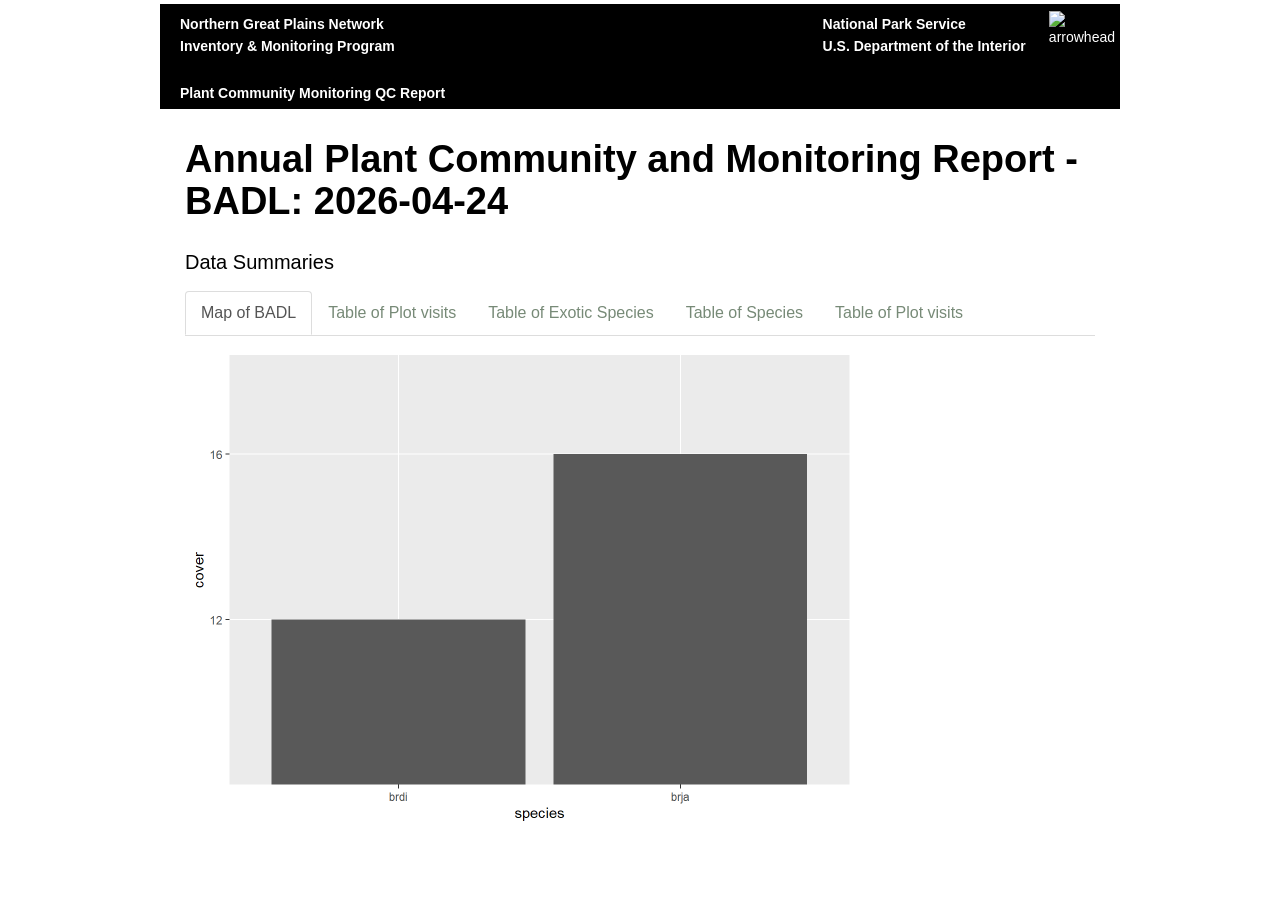
==== commit ecec1eaa: "Tabs work now." ====
--- a/BADL/BADLreport.html
+++ b/BADL/BADLreport.html
@@ -226,6 +226,20 @@
 }
 </style>
 <script src="[data-uri]"></script>
+<div class="banner">
+  <div class="header">
+    <div id="col-left-header">
+        <h5> Northern Great Plains Network </h5>
+        <h5> Inventory &amp; Monitoring Program </h5>
+        <br>
+        <h5> Plant Community Monitoring QC Report </h5></div>
+    <div id="col-right-header">
+        <img role="img" aria-label="arrowhead" src="www/ah_small_flat_4c_blackbkgr_k100.svg" alt="arrowhead" height="90" width="69"></div>
+    <div id="col-middle-header">
+        <h5> National Park Service </h5>
+        <h5> U.S. Department of the Interior </h5></div>
+  </div>
+</div>
 
 <style type="text/css">
 code{white-space: pre-wrap;}
@@ -252,6 +266,7 @@
 
 
 
+<style type="text/css">body {font-family: "NPSRawlinsonOTTwo","Times New Roman", serif;font-size: 14px;color: black;margin:0 auto;position:relative;}p {font-family: "NPSRawlinsonOTTwo","Times New Roman", serif;font-size: 14px;}.indent {text-indent: 20px;}.fxn{color:#1942B5;font-size:14px;font-weight: bold;padding-bottom:0;margin-bottom:0;}h1 {font-family: "FrutigerLTStd-Black","Arial",Arial,sans-serif;font-size: 22px;font-weight: bold;color: black;padding: 10px 0;}h2 {font-family: "FrutigerLTStd-Black","Arial",Arial,sans-serif;font-size: 20px;color: black;margin: 18px 0 18px 0;}h3 {font-family: "FrutigerLTStd-Black","Arial",Arial,sans-serif;font-size: 18px;font-weight: bold;color: black;}h4 {font-family: "FrutigerLTStd-Black","Arial",Arial,sans-serif;font-size:16px;font-weight: bold;color: black;}h5 {font-family: "FrutigerLTStd-Black","Arial",Arial,sans-serif;font-size:14px;font-weight: bold;padding-bottom:0;margin-bottom:0;}.banner{background: black;height: 105px;position:relative;max-width: 960px;padding: 0 0 10px 0;margin: 0 auto;}.header{height: 100px;width: 960px;margin-left:auto;margin-right:auto;text-align: left;color: white;font-size: 14px;padding: 2px 10px 1px 5px;margin:4px 5px;font-family: "Arial",Arial,sans-serif;}#col-left-header{float:left;width: 68%;padding: 5px 0;}#col-right-header{float:right;width: 7%;padding: 5px 0;}#col-middle-header{float:right;text-align:left;width: 25%;padding: 5px 0;}.column_1 {float:left;width:48%;}.column_2 {float:right;width:48%;}.header img{display: inline-block;height: 90px;position: relative;}.header h5 {position: relative;text-align: left;color: white;font-size: 14px;padding: 2px 10px 1px 5px;margin:4px 5px;font-family: "Arial",Arial,sans-serif;}table{border: 1px solid black;border-collapse: collapse;}table thead{border-bottom: 1px solid #00000;font-weight: bold;font-family: "FrutigerLTStd-Black", "Arial", Arial, sans-serif;}table td{border-bottom: 1px solid #00000;font-family: "FrutigerLTStd-Black", "Arial", Arial, sans-serif;}details summary > * {display: inline-block; }.indent{margin-left: 20px;}.section{width:inherit;padding:0;position:inherit;}.navbar {visibility: hidden;margin:0 auto;}.nav-tabs li {float: none;display: inline-block;margin:0 auto;}.nav>li>a {display: inline-block;margin:0 auto;color: #778A77;font-family: "FrutigerLTStd-Light",FrutigerLTStd-Light, sans-serif;font-size: 16px;text-indent:0;}.nav-pills>li.active>a, .nav-pills>li.active>a:hover, .nav-pills>li.active>a:focus {color: #ffffff;background-color: #778A77;margin:0 auto;}</style>
 
 
 
@@ -354,10 +369,28 @@
 </div>
 
 
-<div id="map-of-badl-plant-community-plots-visited-in-2026" class="section level2 tabset">
-<h2 class="tabset">Map of BADL plant community plots visited in
-2026</h2>
+<div id="data-summaries" class="section level2 tabset">
+<h2 class="tabset">Data Summaries</h2>
+<div id="map-of-badl" class="section level3">
+<h3>Map of BADL</h3>
 <p><img role="img" aria-label src="[data-uri]" alt width="672" /></p>
+</div>
+<div id="table-of-plot-visits" class="section level3">
+<h3>Table of Plot visits</h3>
+<p><img role="img" aria-label src="[data-uri]" alt width="672" /></p>
+</div>
+<div id="table-of-exotic-species" class="section level3">
+<h3>Table of Exotic Species</h3>
+<p><img role="img" aria-label src="[data-uri]" alt width="672" /></p>
+</div>
+<div id="table-of-species" class="section level3">
+<h3>Table of Species</h3>
+<p><img role="img" aria-label src="[data-uri]" alt width="672" /></p>
+</div>
+<div id="table-of-plot-visits-1" class="section level3">
+<h3>Table of Plot visits</h3>
+<p><img role="img" aria-label src="[data-uri]" alt width="672" /></p>
+</div>
 </div>
 
 
